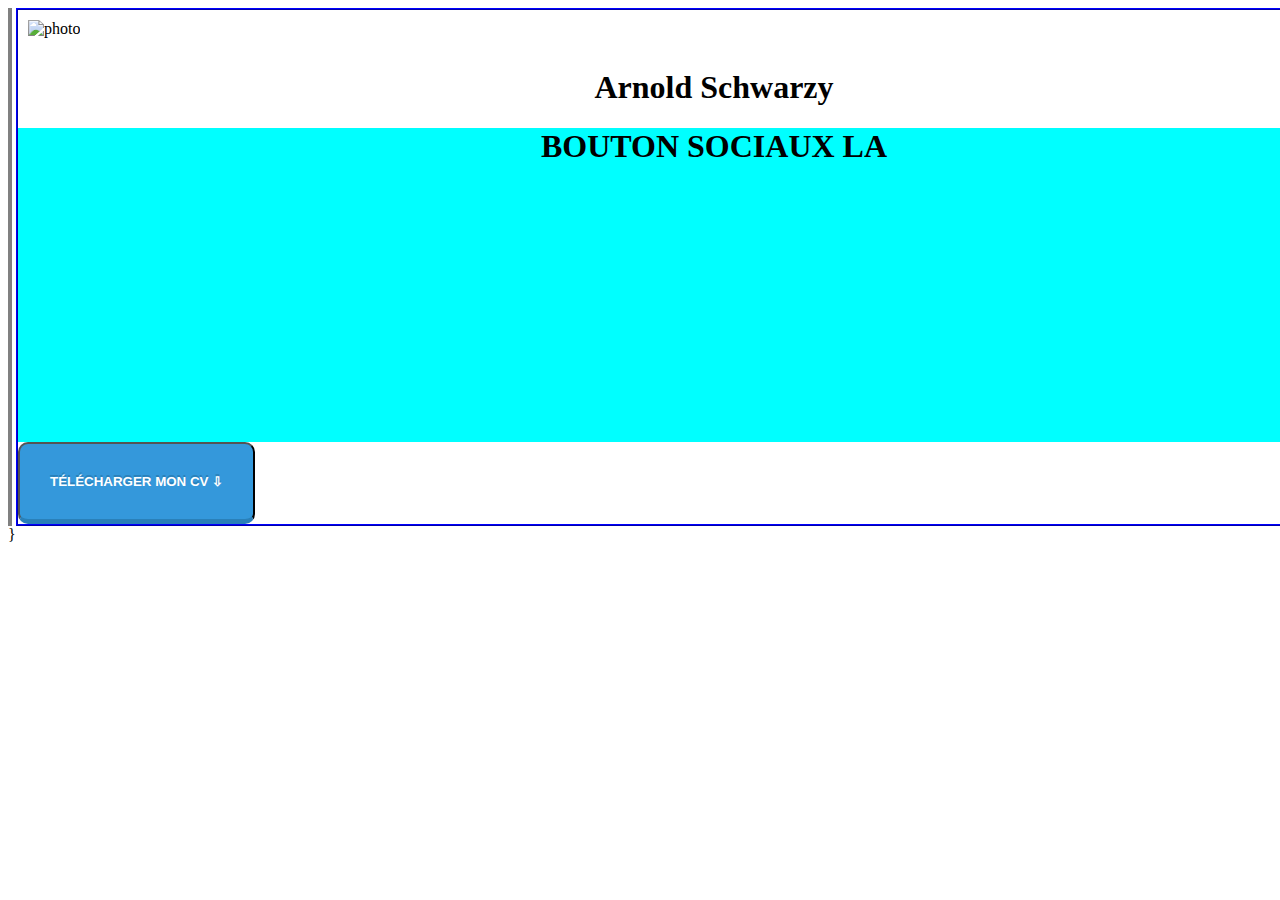
==== index.html @ 28c97a42 "modify style.css" ====
<!DOCTYPE html>
<html>
<head>
  <meta charset="UTF-8">
  <meta name="viewport" content="width=device-width, initial-scale=1.0">
  <meta http-equiv="X-UA-Compatible" content="ie=edge">
  <title>TROMBI IJL</title>
  <link rel="stylesheet" href="SimplonStrap/simplonstrap.css">
  <link rel="stylesheet" href="style.css">
</head>
 <body>
  <section class="container containflex">
    <div class="colnorm item"><img class="margin" src="http://www.stars-portraits.com/img/portraits/stars/a/arnold-schwarzenegger/arnold-schwarzenegger-1-by-Colorfarma[226547].png" alt="photo">
      <h1>Arnold Schwarzy</h1>
      <div class="social containflex">
        <h1>BOUTON SOCIAUX LA</h1>
        <div class=".social">
            <div class="twitter"><a href="https://twitter.com/"></a></div>
            <div class="github"><a href="https://github.com/"></a></div>
            <div class="linkedin"><a href="https://www.linkedin.com/"></a></div>
            <div class="mail"><a href="#"></a></div>
        </div>
        <div class="final_step">
          <input type="submit" id= "download" value="télécharger mon cv &#8681;" />
        </div>
      </div>
    </div>
  </section>

 </body>
</html>

}
---- style.css ----
.item {
  border: 2px ridge blue;
  flex:none;
}
.container {
  margin: auto;
  width:calc(1400px - 4px);
  justify-content: center;
  border-left: 4px solid grey;
  border-right: 4px solid grey;
  justify-content: space-around;
  padding-left: 4px;
  padding-right: 4px;
}
.margin {
  margin: 10px;
}

h1 {
  text-align: center;
}
li {
  list-style: none;
}
.social {
  justify-content: center;
  background-color: aqua;
}
.twitter {
  width: 64px;
  height: 64px;
  background-image: url("simplonstrap/twitter_blue.png");
}
.twitter:hover {
  background-image: url("simplonstrap/twitter_gray.png");
}
.mail {
  width: 64px;
  height: 64px;
  background-image: url("simplonstrap/mail_black.png");
}
.mail:hover {
  background-image: url("simplonstrap/mail_white.png");
}
.github {
  width: 64px;
  height: 64px;
  background-image: url("simplonstrap/github_black.png");
}
.github:hover{
  background-image: url("simplonstrap/github_gray.png");
}
.linkedin {
  width: 64px;
  height: 64px;
  background-image: url("simplonstrap/linkedin_blue.png");
}
.linkedin:hover {
  background-image: url("simplonstrap/linkedin_gray.png");
}

.final_step {
  background-color: white;
}
input {
  /*contour*/
  padding: 30px;
	background-color: #3498DB;
	border-bottom: 5px solid #2980B9;
  border-radius: 10px;
	text-shadow: 0px -2px #2980B9;
  /*police*/
  text-transform: uppercase;
  font-weight: bold;
  color: #fff;
}
input:hover {
  cursor: pointer;
  color: #fff;
  font-weight: bolder;
  text-decoration: none;
}
input:active {
  border-bottom: 2px solid #2980B9;
	transform: translate(0px,1px);
  -webkit-transform: translate(0px,1px);
  -moz-transform: translate(0px,1px);
  -o-transform: translate(0px,1px);
  transition: all 0.35s;
  -webkit-transition: all 0.35s;
  -moz-transition: all 0.35s;
  -o-transition: all 0.35s;
}
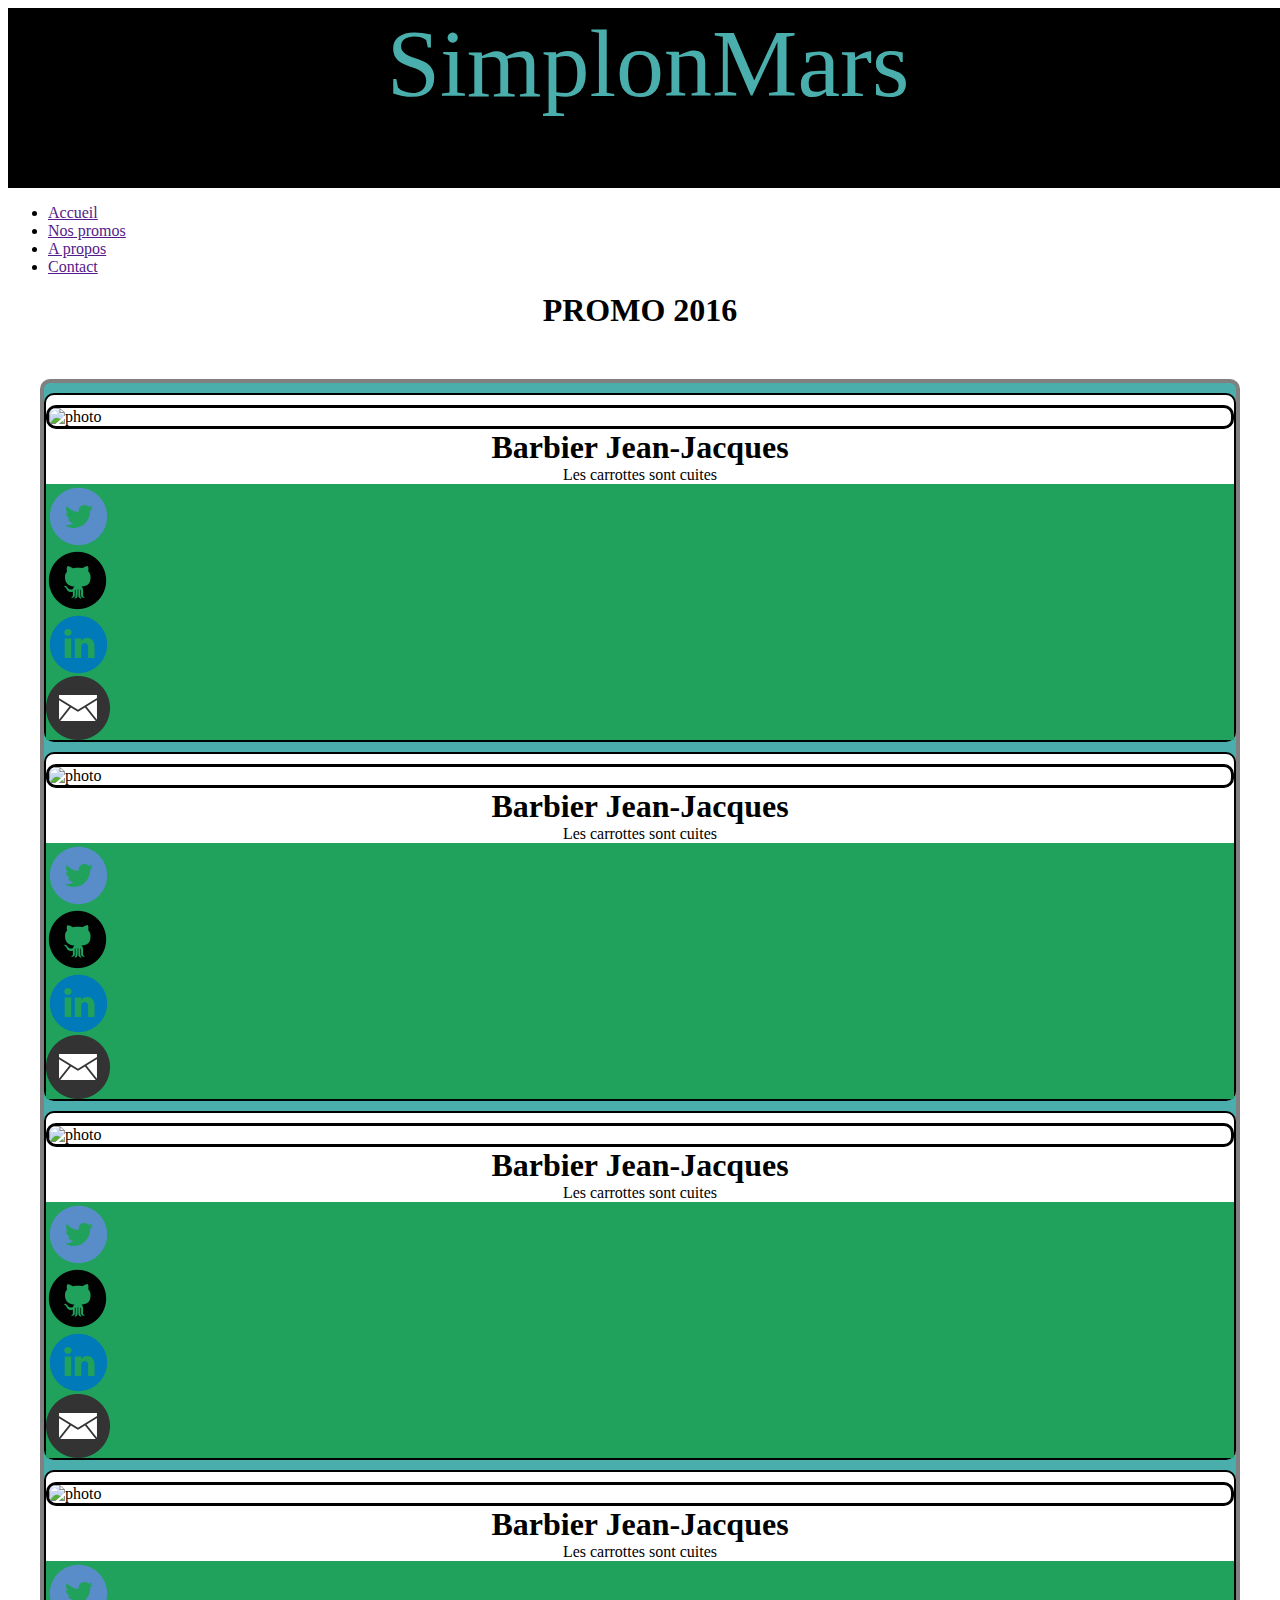
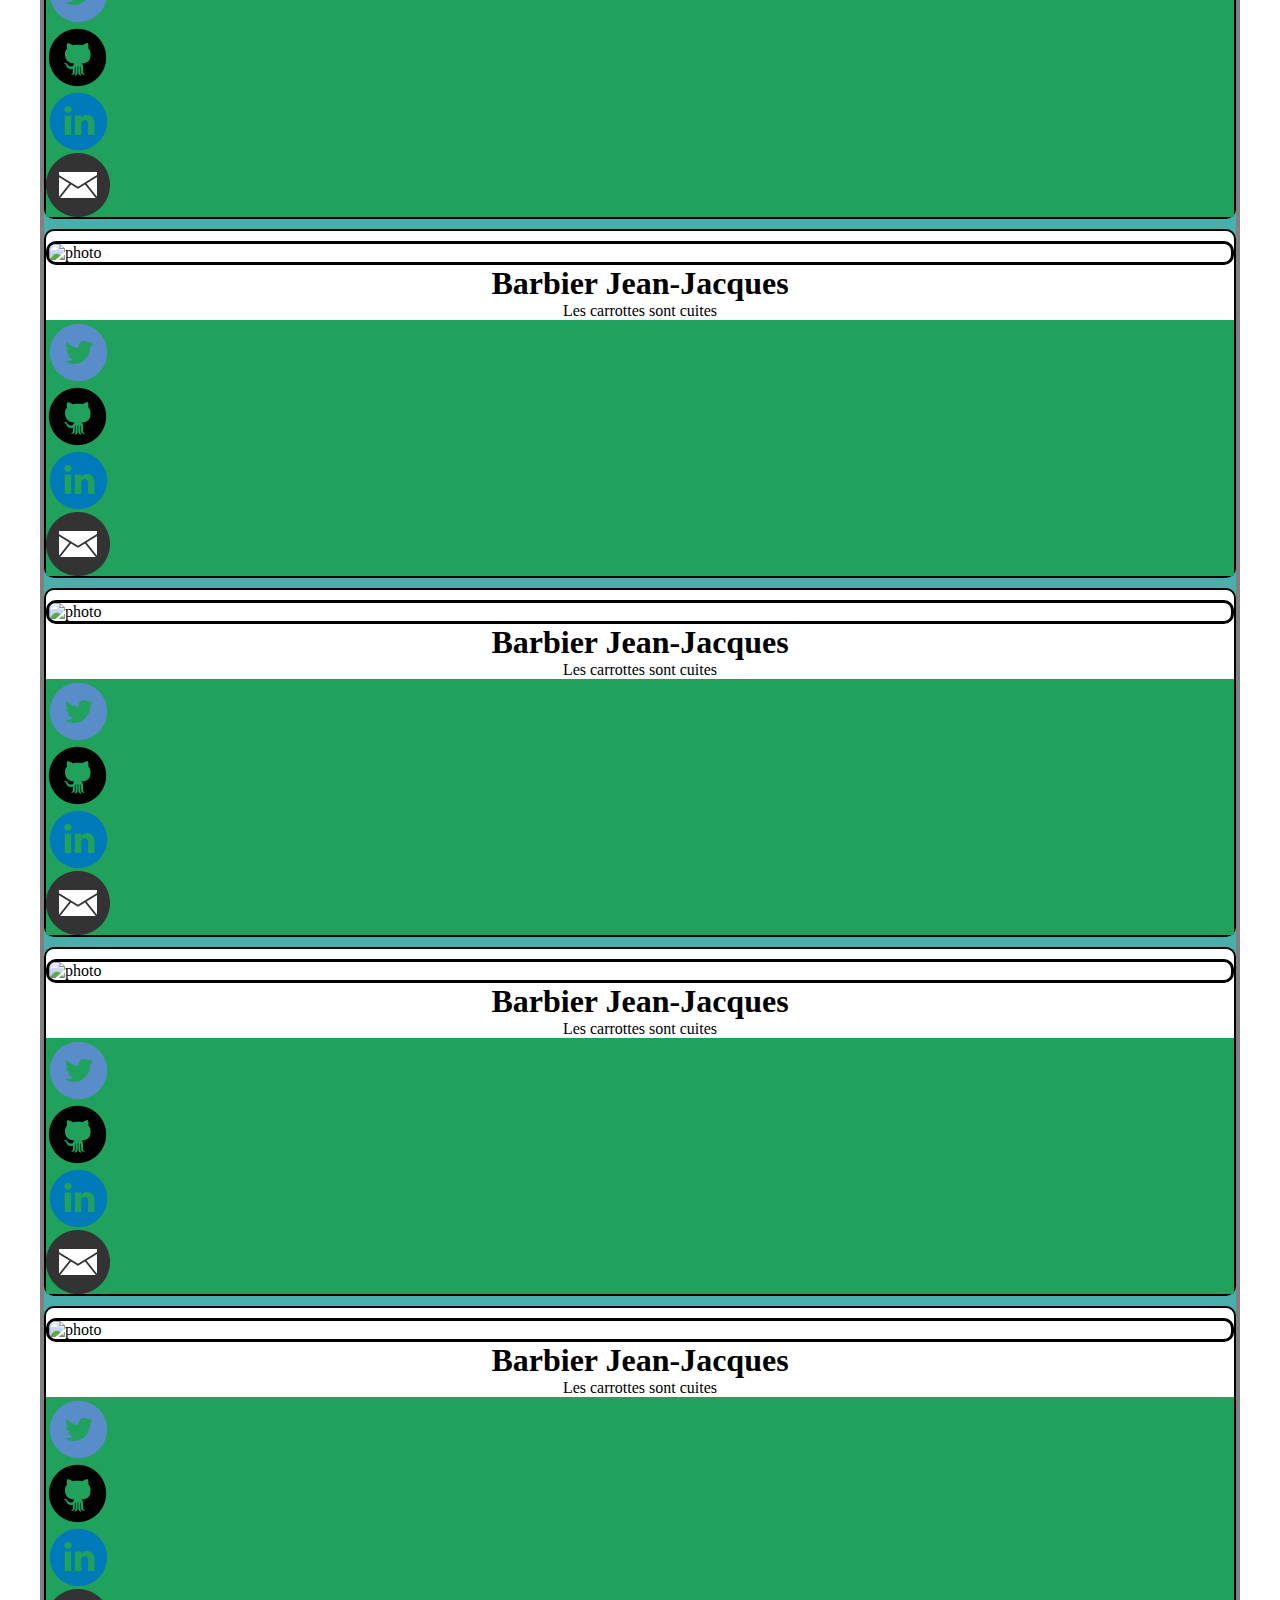
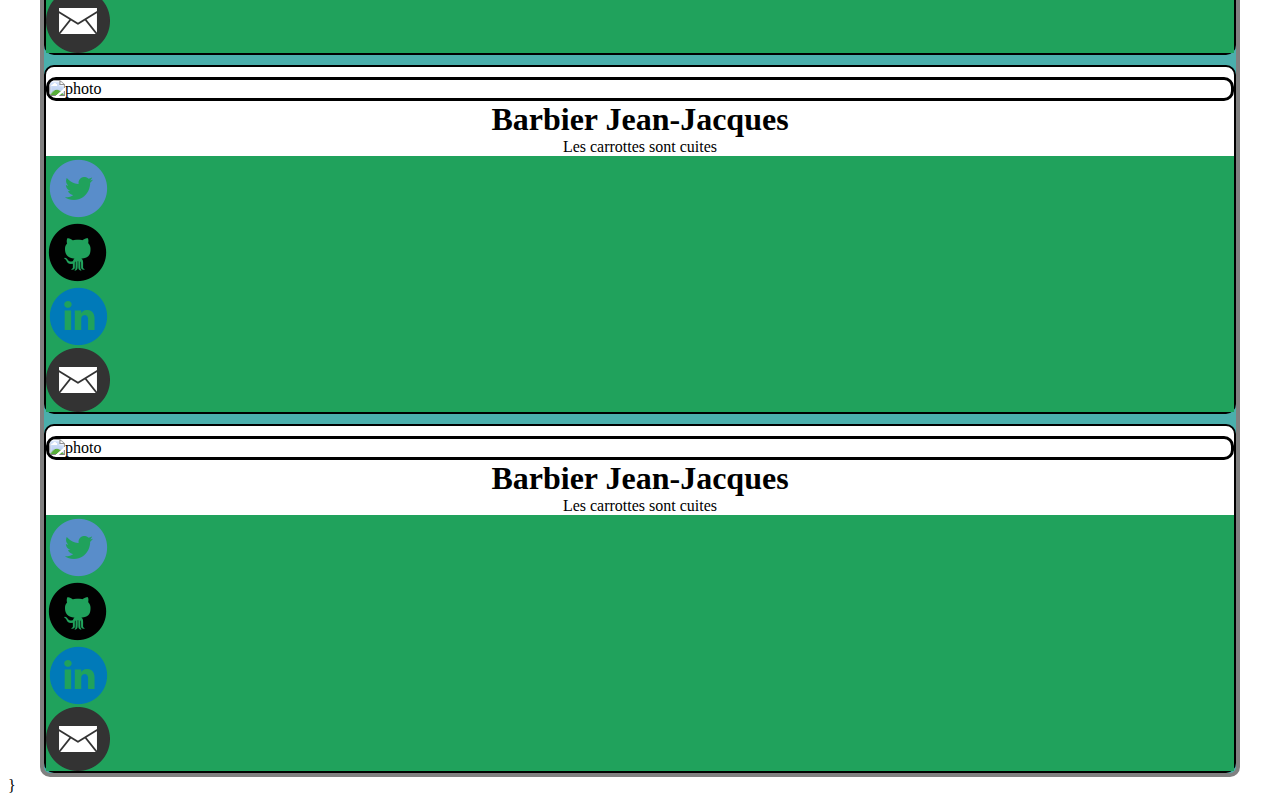
==== commit aed53916: "responsive" ====
--- a/index.html
+++ b/index.html
@@ -9,22 +9,118 @@
   <link rel="stylesheet" href="style.css">
 </head>
  <body>
+   <div class="top"><p class="htop">SimplonMars</p></div>
+   <nav class="nav">
+     <ul>
+       <li><a href="">Accueil</a></li>
+       <li><a href="">Nos promos</a></li>
+       <li><a href="">A propos</a></li>
+       <li><a href="">Contact</a></li>
+     </ul>
+   </nav>
+   <h1>PROMO 2016</h1>
   <section class="container containflex">
     <div class="colnorm item"><img class="margin" src="http://www.stars-portraits.com/img/portraits/stars/a/arnold-schwarzenegger/arnold-schwarzenegger-1-by-Colorfarma[226547].png" alt="photo">
-      <h1>Arnold Schwarzy</h1>
+      <h1>Barbier Jean-Jacques</h1>
+      <p>Les carrottes sont cuites</p>
       <div class="social containflex">
-        <h1>BOUTON SOCIAUX LA</h1>
-        <div class=".social">
-            <div class="twitter"><a href="https://twitter.com/"></a></div>
+        <div class="twitter"><a href="https://twitter.com/"></a></div>
             <div class="github"><a href="https://github.com/"></a></div>
             <div class="linkedin"><a href="https://www.linkedin.com/"></a></div>
             <div class="mail"><a href="#"></a></div>
-        </div>
-        <div class="final_step">
-          <input type="submit" id= "download" value="télécharger mon cv &#8681;" />
-        </div>
       </div>
     </div>
+    <div class="colnorm item"><img class="margin" src="http://www.stars-portraits.com/img/portraits/stars/a/arnold-schwarzenegger/arnold-schwarzenegger-1-by-Colorfarma[226547].png" alt="photo">
+      <h1>Barbier Jean-Jacques</h1>
+      <p>Les carrottes sont cuites</p>
+      <div class="social containflex">
+        <div class="twitter"><a href="https://twitter.com/"></a></div>
+            <div class="github"><a href="https://github.com/"></a></div>
+            <div class="linkedin"><a href="https://www.linkedin.com/"></a></div>
+            <div class="mail"><a href="#"></a></div>
+      </div>
+    </div>
+    <div class="colnorm item"><img class="margin" src="http://www.stars-portraits.com/img/portraits/stars/a/arnold-schwarzenegger/arnold-schwarzenegger-1-by-Colorfarma[226547].png" alt="photo">
+      <h1>Barbier Jean-Jacques</h1>
+      <p>Les carrottes sont cuites</p>
+      <div class="social containflex">
+        <div class="twitter"><a href="https://twitter.com/"></a></div>
+            <div class="github"><a href="https://github.com/"></a></div>
+            <div class="linkedin"><a href="https://www.linkedin.com/"></a></div>
+            <div class="mail"><a href="#"></a></div>
+      </div>
+    </div>
+    <div class="colnorm item"><img class="margin" src="http://www.stars-portraits.com/img/portraits/stars/a/arnold-schwarzenegger/arnold-schwarzenegger-1-by-Colorfarma[226547].png" alt="photo">
+      <h1>Barbier Jean-Jacques</h1>
+      <p>Les carrottes sont cuites</p>
+      <div class="social containflex">
+        <div class="twitter"><a href="https://twitter.com/"></a></div>
+            <div class="github"><a href="https://github.com/"></a></div>
+            <div class="linkedin"><a href="https://www.linkedin.com/"></a></div>
+            <div class="mail"><a href="#"></a></div>
+      </div>
+    </div>
+    <div class="colnorm item"><img class="margin" src="http://www.stars-portraits.com/img/portraits/stars/a/arnold-schwarzenegger/arnold-schwarzenegger-1-by-Colorfarma[226547].png" alt="photo">
+      <h1>Barbier Jean-Jacques</h1>
+      <p>Les carrottes sont cuites</p>
+      <div class="social containflex">
+        <div class="twitter"><a href="https://twitter.com/"></a></div>
+            <div class="github"><a href="https://github.com/"></a></div>
+            <div class="linkedin"><a href="https://www.linkedin.com/"></a></div>
+            <div class="mail"><a href="#"></a></div>
+      </div>
+    </div>
+    <div class="colnorm item"><img class="margin" src="http://www.stars-portraits.com/img/portraits/stars/a/arnold-schwarzenegger/arnold-schwarzenegger-1-by-Colorfarma[226547].png" alt="photo">
+      <h1>Barbier Jean-Jacques</h1>
+      <p>Les carrottes sont cuites</p>
+      <div class="social containflex">
+        <div class="twitter"><a href="https://twitter.com/"></a></div>
+            <div class="github"><a href="https://github.com/"></a></div>
+            <div class="linkedin"><a href="https://www.linkedin.com/"></a></div>
+            <div class="mail"><a href="#"></a></div>
+      </div>
+    </div>
+    <div class="colnorm item"><img class="margin" src="http://www.stars-portraits.com/img/portraits/stars/a/arnold-schwarzenegger/arnold-schwarzenegger-1-by-Colorfarma[226547].png" alt="photo">
+      <h1>Barbier Jean-Jacques</h1>
+      <p>Les carrottes sont cuites</p>
+      <div class="social containflex">
+        <div class="twitter"><a href="https://twitter.com/"></a></div>
+            <div class="github"><a href="https://github.com/"></a></div>
+            <div class="linkedin"><a href="https://www.linkedin.com/"></a></div>
+            <div class="mail"><a href="#"></a></div>
+      </div>
+    </div>
+    <div class="colnorm item"><img class="margin" src="http://www.stars-portraits.com/img/portraits/stars/a/arnold-schwarzenegger/arnold-schwarzenegger-1-by-Colorfarma[226547].png" alt="photo">
+      <h1>Barbier Jean-Jacques</h1>
+      <p>Les carrottes sont cuites</p>
+      <div class="social containflex">
+        <div class="twitter"><a href="https://twitter.com/"></a></div>
+            <div class="github"><a href="https://github.com/"></a></div>
+            <div class="linkedin"><a href="https://www.linkedin.com/"></a></div>
+            <div class="mail"><a href="#"></a></div>
+      </div>
+    </div>
+    <div class="colnorm item"><img class="margin" src="http://www.stars-portraits.com/img/portraits/stars/a/arnold-schwarzenegger/arnold-schwarzenegger-1-by-Colorfarma[226547].png" alt="photo">
+      <h1>Barbier Jean-Jacques</h1>
+      <p>Les carrottes sont cuites</p>
+      <div class="social containflex">
+        <div class="twitter"><a href="https://twitter.com/"></a></div>
+            <div class="github"><a href="https://github.com/"></a></div>
+            <div class="linkedin"><a href="https://www.linkedin.com/"></a></div>
+            <div class="mail"><a href="#"></a></div>
+      </div>
+    </div>
+    <div class="colnorm item"><img class="margin" src="http://www.stars-portraits.com/img/portraits/stars/a/arnold-schwarzenegger/arnold-schwarzenegger-1-by-Colorfarma[226547].png" alt="photo">
+      <h1>Barbier Jean-Jacques</h1>
+      <p>Les carrottes sont cuites</p>
+      <div class="social containflex">
+        <div class="twitter"><a href="https://twitter.com/"></a></div>
+            <div class="github"><a href="https://github.com/"></a></div>
+            <div class="linkedin"><a href="https://www.linkedin.com/"></a></div>
+            <div class="mail"><a href="#"></a></div>
+      </div>
+    </div>
+
   </section>
 
  </body>
--- a/style.css
+++ b/style.css
@@ -1,62 +1,76 @@
+.top {
+  width: 100vw;
+  height: 20vh;
+  background-color: black;
+  font-size: 600%;
+}
+.htop{
+  color: rgb(74, 175, 172);
+}
 .item {
-  border: 2px ridge blue;
+  border: 2px solid black;
   flex:none;
+  padding-top: 10px;
+  background-color: white;
+  margin-top: 10px;
+  border-radius: 10px;
+}
+img {
+  display: block;
+  margin: auto;
+  border: 3px solid black;
+  border-radius: 10px;
 }
 .container {
+  border-radius: 10px;
   margin: auto;
+  margin-top: 50px;
   width:calc(1400px - 4px);
   justify-content: center;
-  border-left: 4px solid grey;
-  border-right: 4px solid grey;
+  border: 4px solid grey;
   justify-content: space-around;
-  padding-left: 4px;
-  padding-right: 4px;
+  background-color: rgb(74, 175, 172);
 }
-.margin {
-  margin: 10px;
+h1, p {
+  text-align: center;
+  margin: 0;
 }
-
-h1 {
-  text-align: center;
-}
-li {
-  list-style: none;
-}
+/* BOUTON SOCIAUX */
 .social {
   justify-content: center;
-  background-color: aqua;
+  background-color: rgb(32, 162, 92);
 }
 .twitter {
   width: 64px;
   height: 64px;
-  background-image: url("simplonstrap/twitter_blue.png");
+  background-image: url("images/twitter_blue.png");
 }
 .twitter:hover {
-  background-image: url("simplonstrap/twitter_gray.png");
+  background-image: url("images/twitter_gray.png");
 }
 .mail {
   width: 64px;
   height: 64px;
-  background-image: url("simplonstrap/mail_black.png");
+  background-image: url("images/mail_black.png");
 }
 .mail:hover {
-  background-image: url("simplonstrap/mail_white.png");
+  background-image: url("images/mail_white.png");
 }
 .github {
   width: 64px;
   height: 64px;
-  background-image: url("simplonstrap/github_black.png");
+  background-image: url("images/github_black.png");
 }
 .github:hover{
-  background-image: url("simplonstrap/github_gray.png");
+  background-image: url("images/github_gray.png");
 }
 .linkedin {
   width: 64px;
   height: 64px;
-  background-image: url("simplonstrap/linkedin_blue.png");
+  background-image: url("images/linkedin_blue.png");
 }
 .linkedin:hover {
-  background-image: url("simplonstrap/linkedin_gray.png");
+  background-image: url("images/linkedin_gray.png");
 }
 
 .final_step {
@@ -71,7 +85,7 @@
 	text-shadow: 0px -2px #2980B9;
   /*police*/
   text-transform: uppercase;
-  font-weight: bold;
+  font-weight: bolder;
   color: #fff;
 }
 input:hover {
@@ -81,13 +95,36 @@
   text-decoration: none;
 }
 input:active {
-  border-bottom: 2px solid #2980B9;
 	transform: translate(0px,1px);
   -webkit-transform: translate(0px,1px);
   -moz-transform: translate(0px,1px);
   -o-transform: translate(0px,1px);
+	border-bottom: 1px solid;
   transition: all 0.35s;
-  -webkit-transition: all 0.35s;
-  -moz-transition: all 0.35s;
-  -o-transition: all 0.35s;
 }
+@media (max-width: 1530px) {
+  .container {
+    width:calc(1200px - 8px);
+  }
+}
+@media (max-width: 1200px) {
+  .container {
+    width:calc(1000px - 8px);
+  }
+}
+@media (max-width: 1000px) {
+  .container {
+    width:calc(800px - 8px);
+  }
+}
+@media (max-width: 900px) {
+  .container {
+    width:calc(100% - 8px);
+  }
+  .item {
+    width:calc(100% - 4px);
+  }
+  .top {
+    font-size: 200%;
+  }
+}
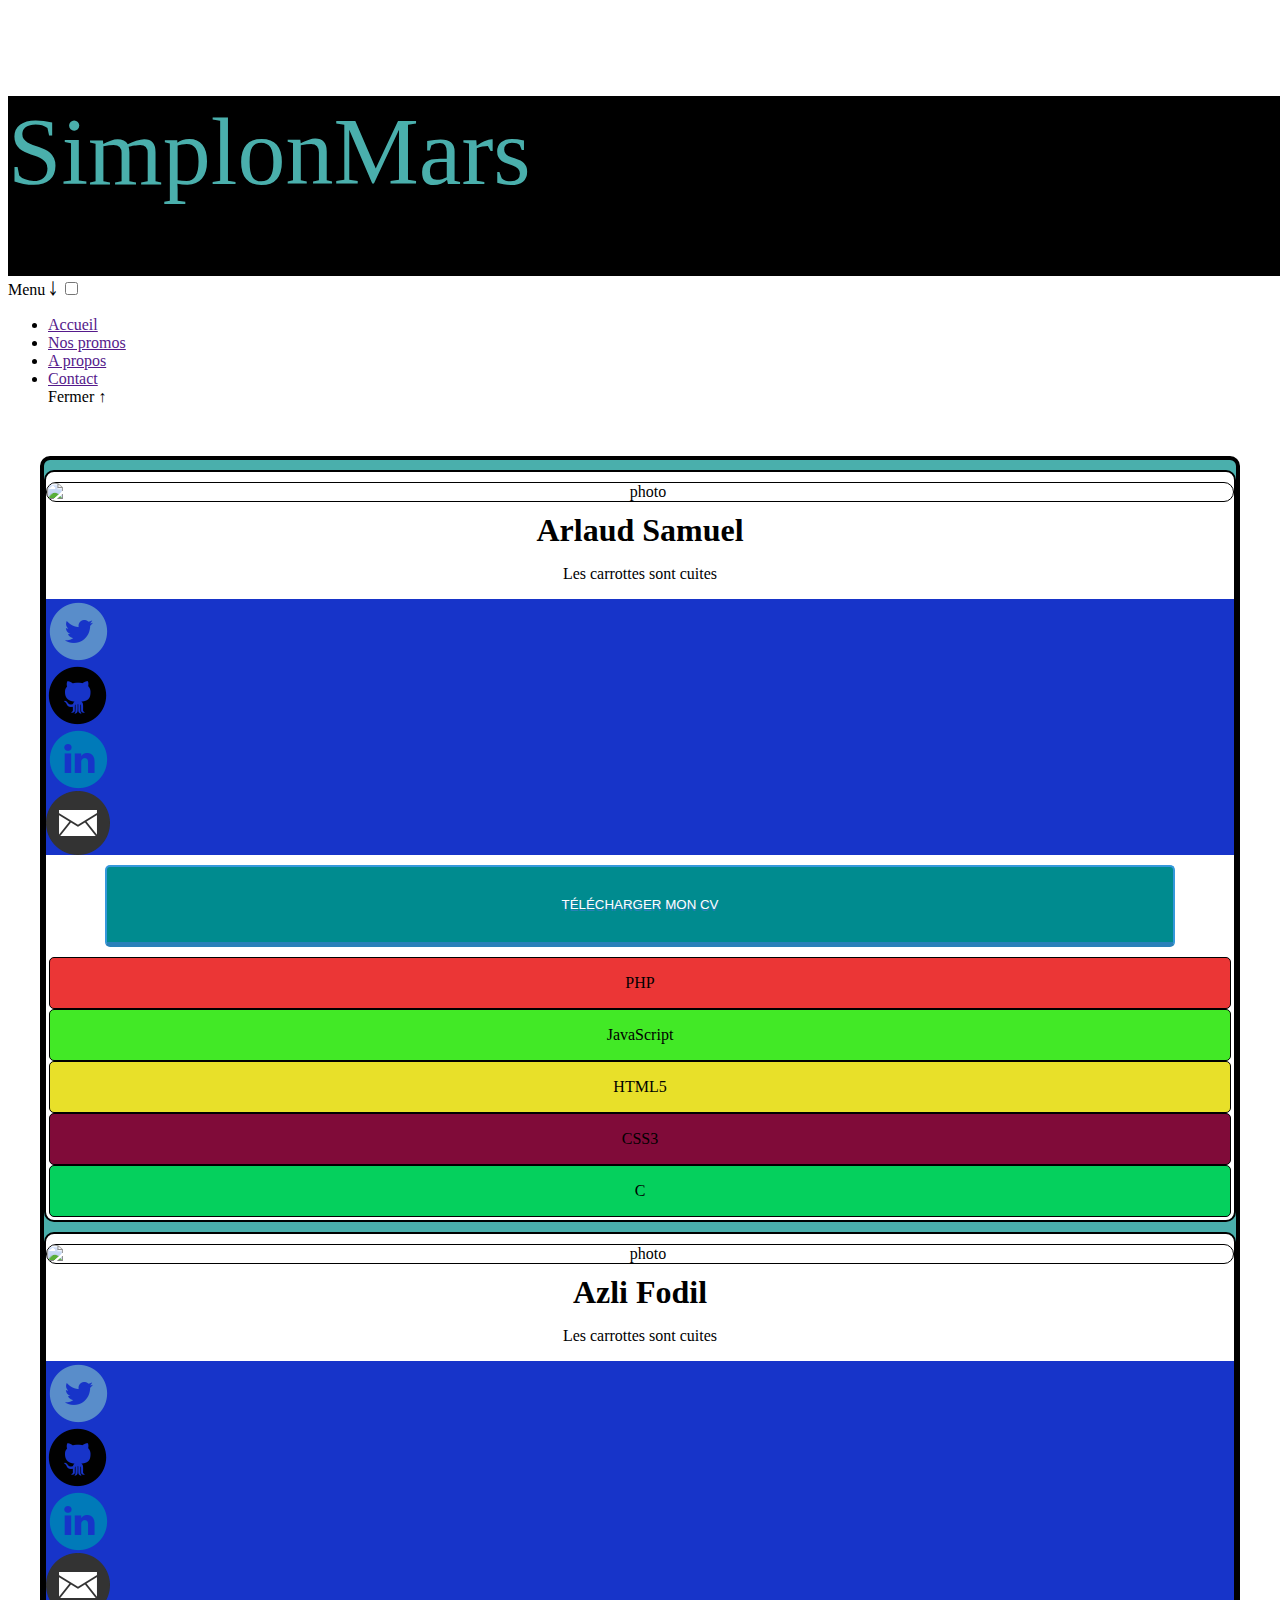
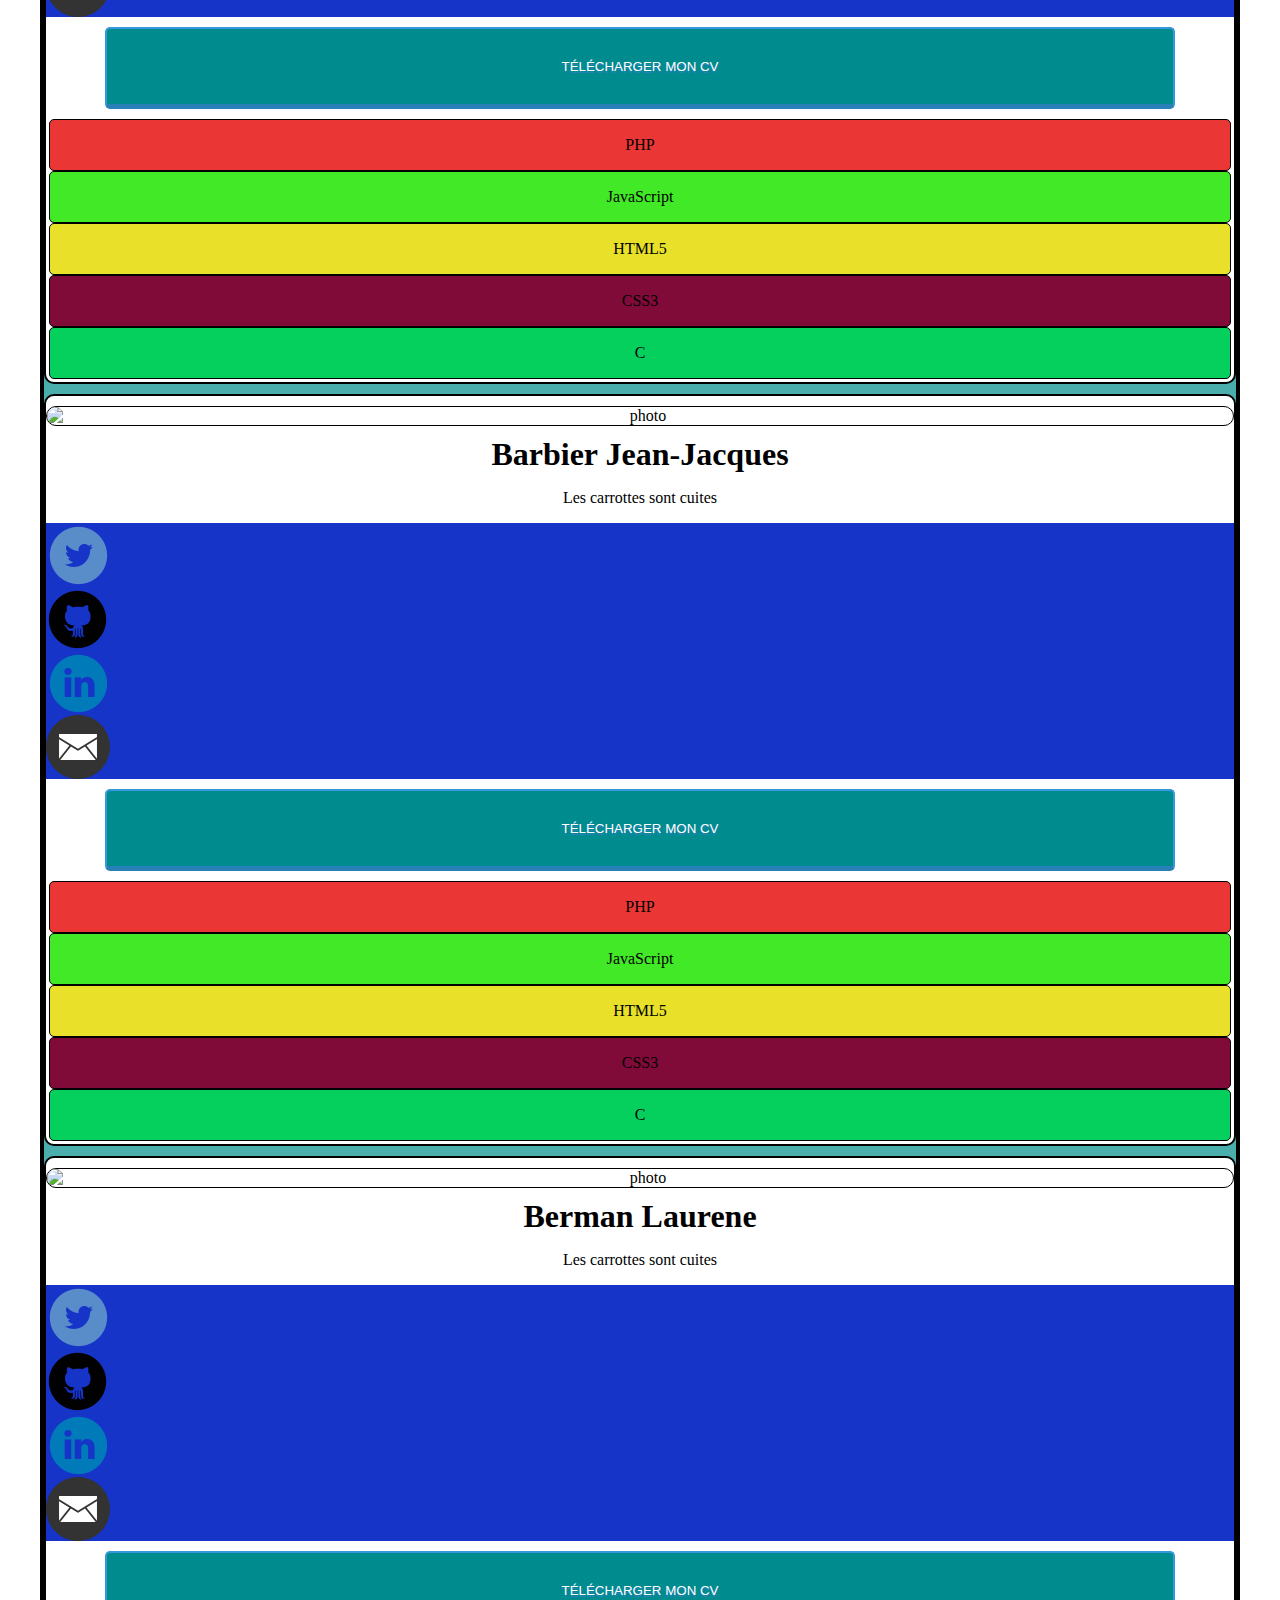
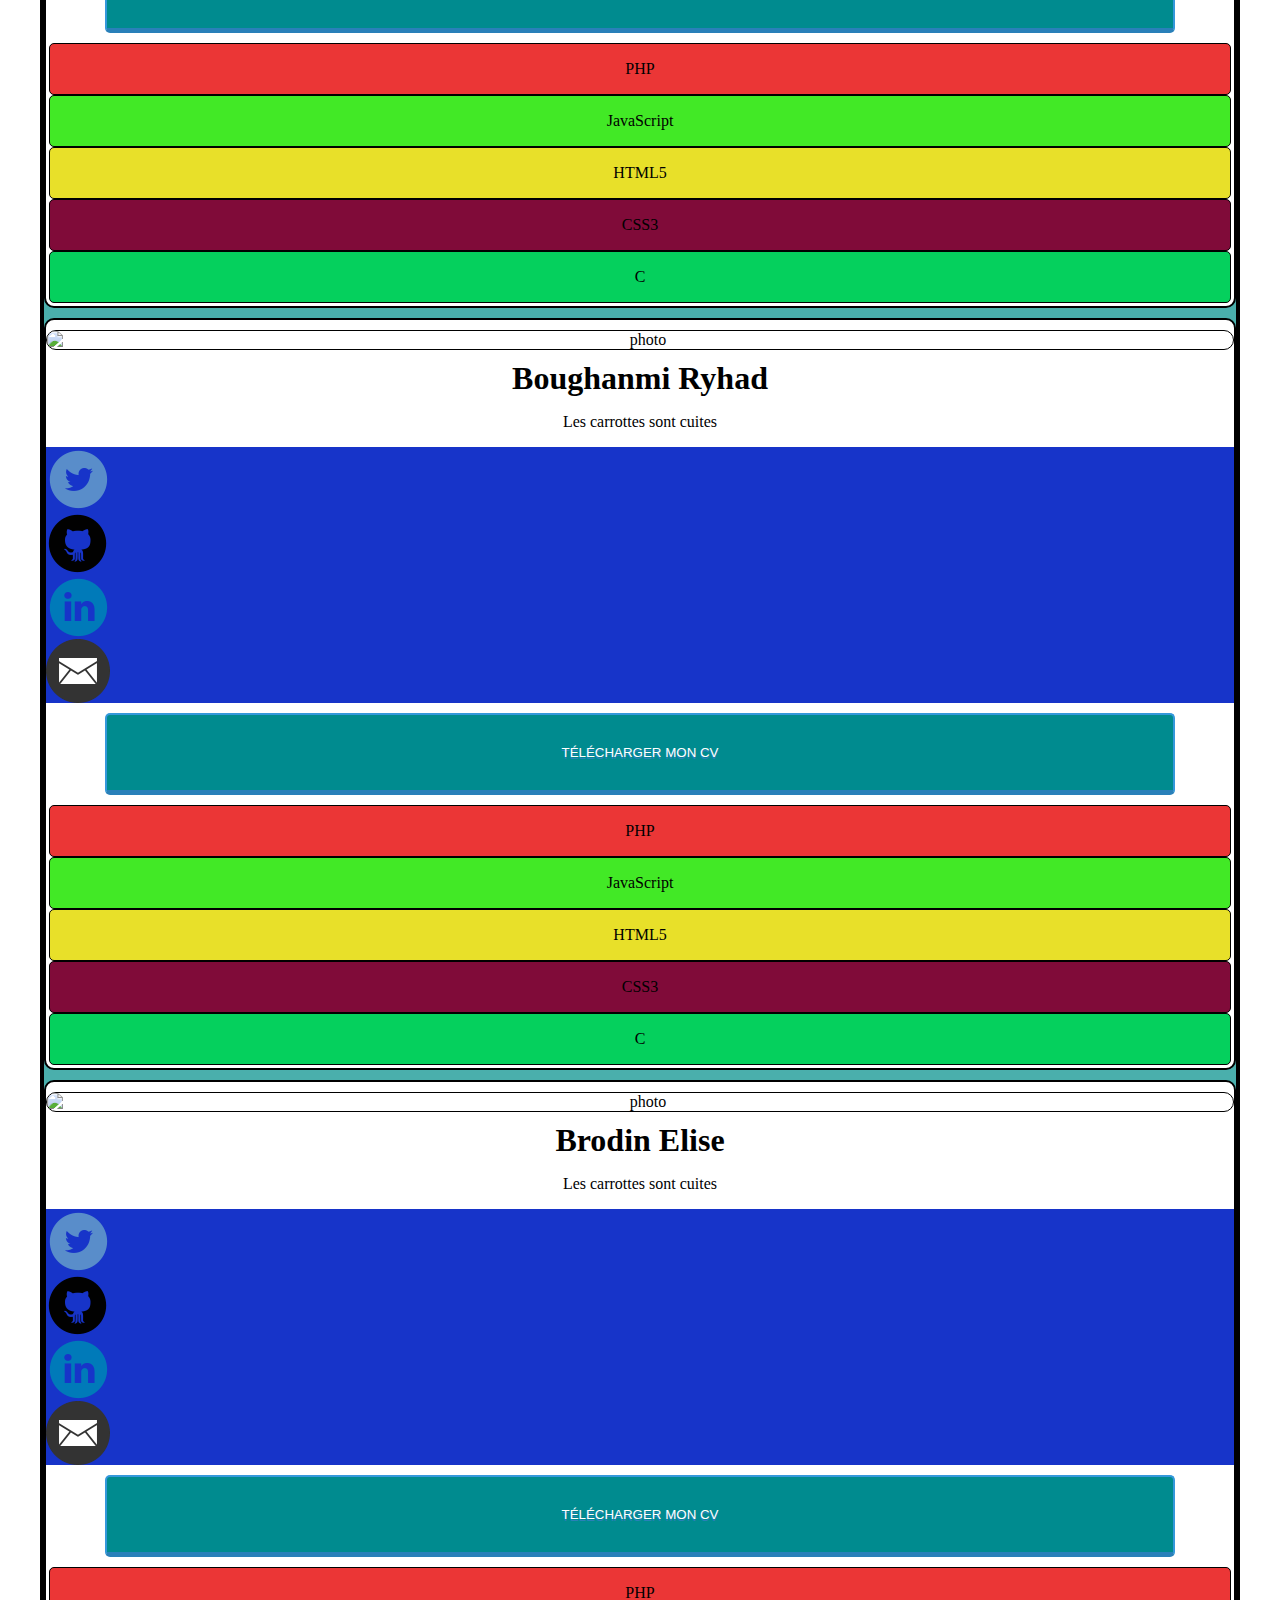
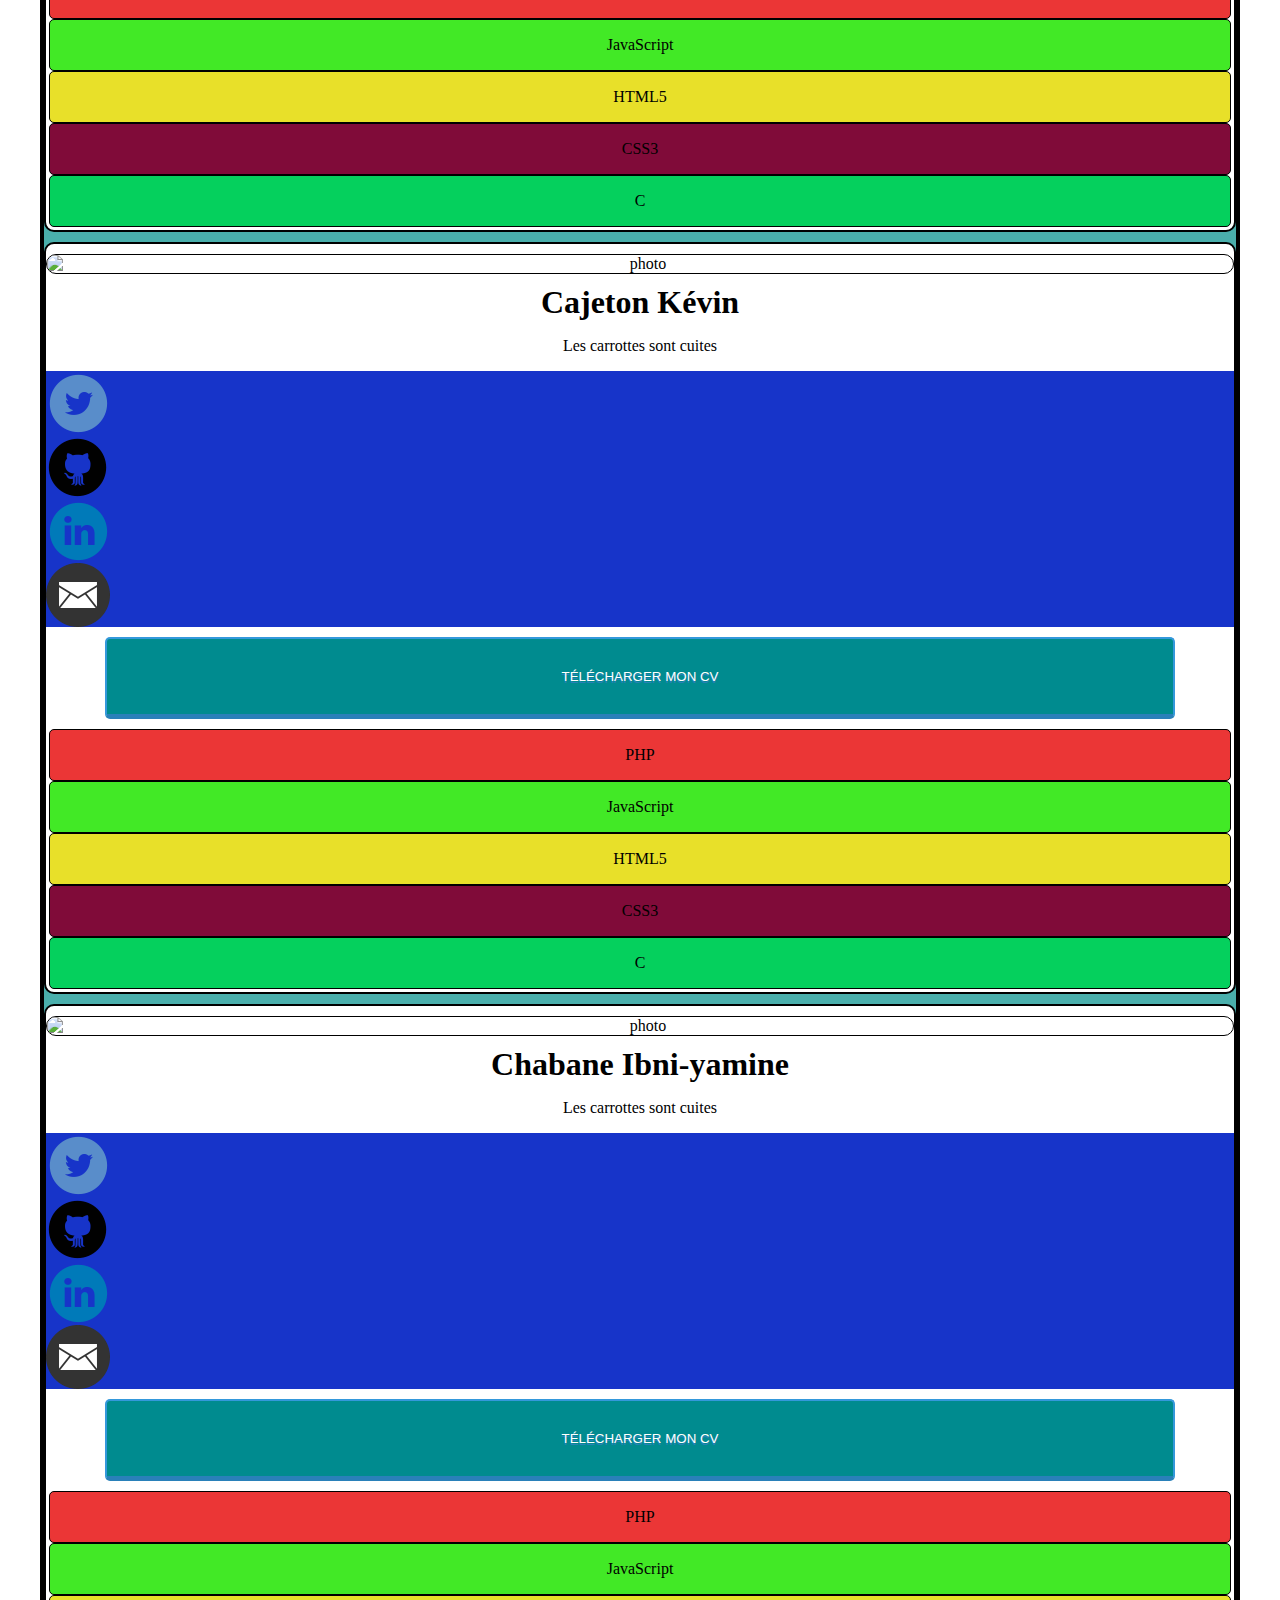
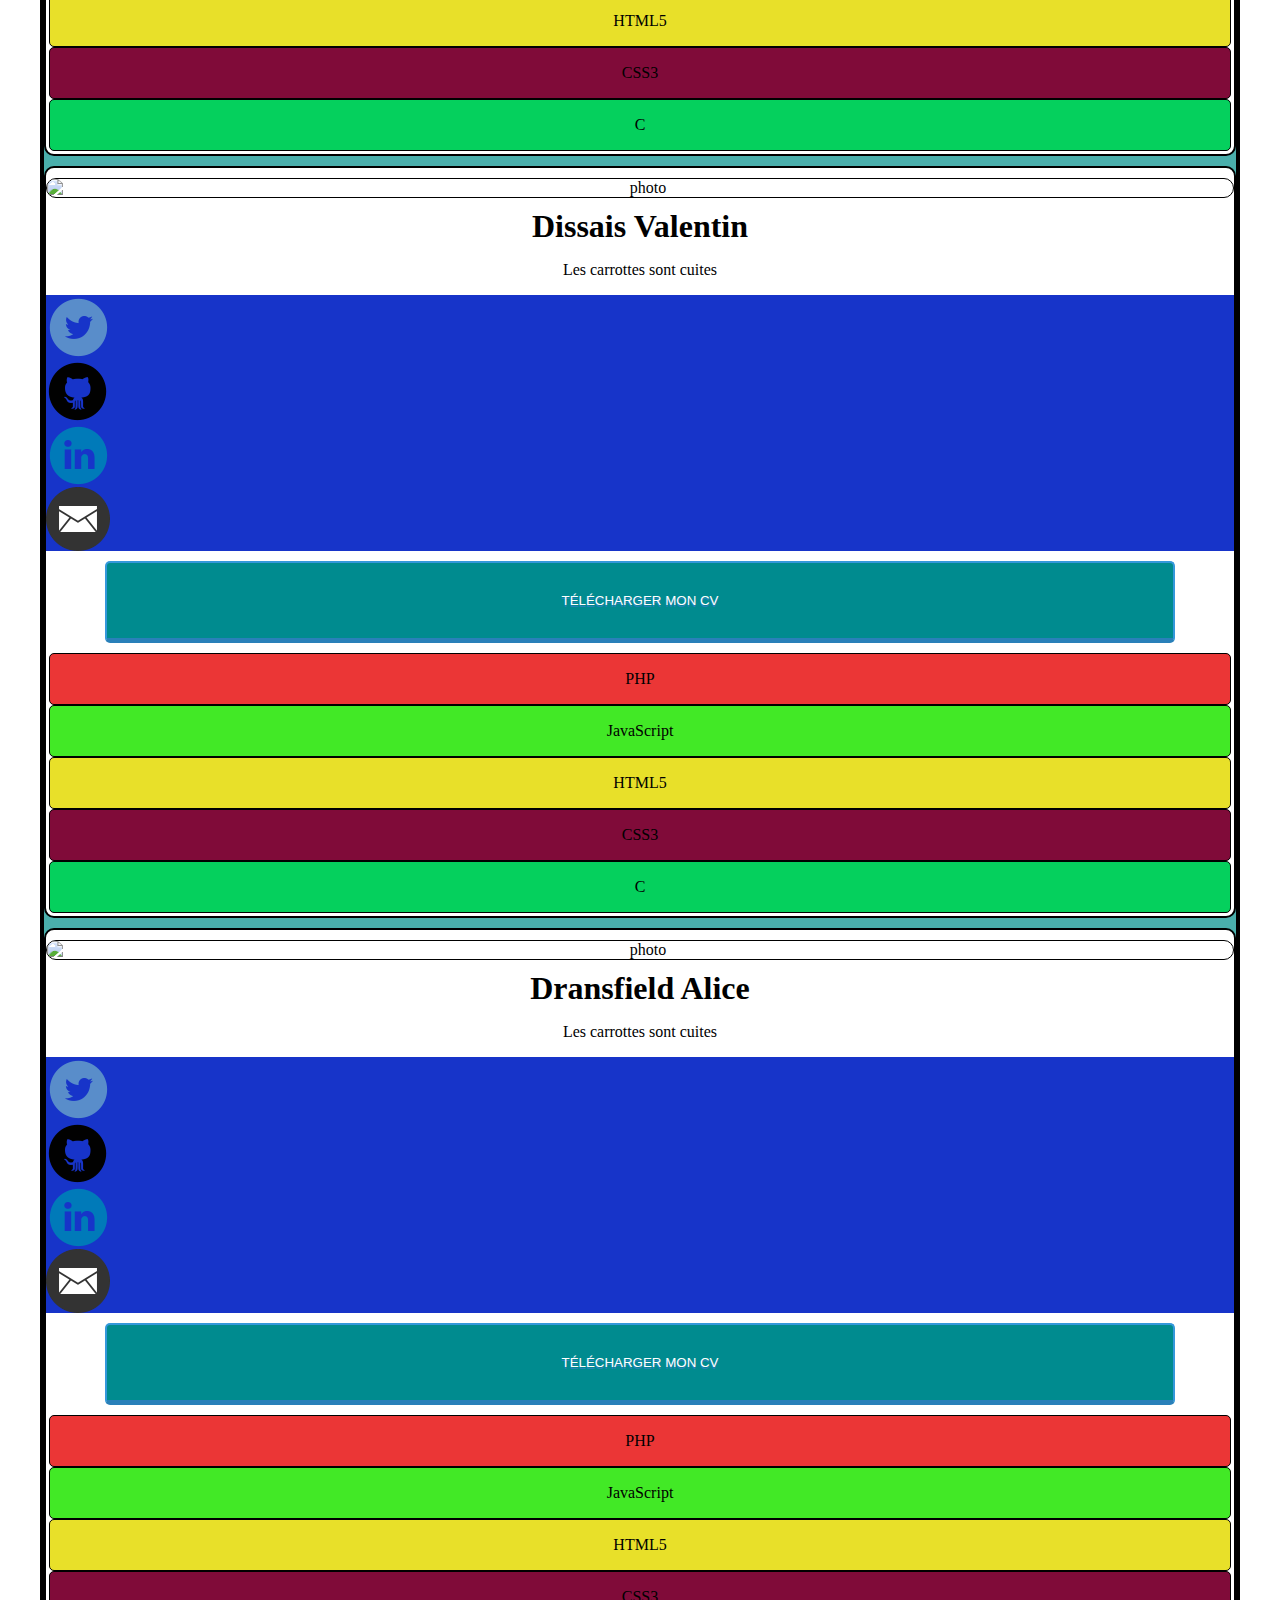
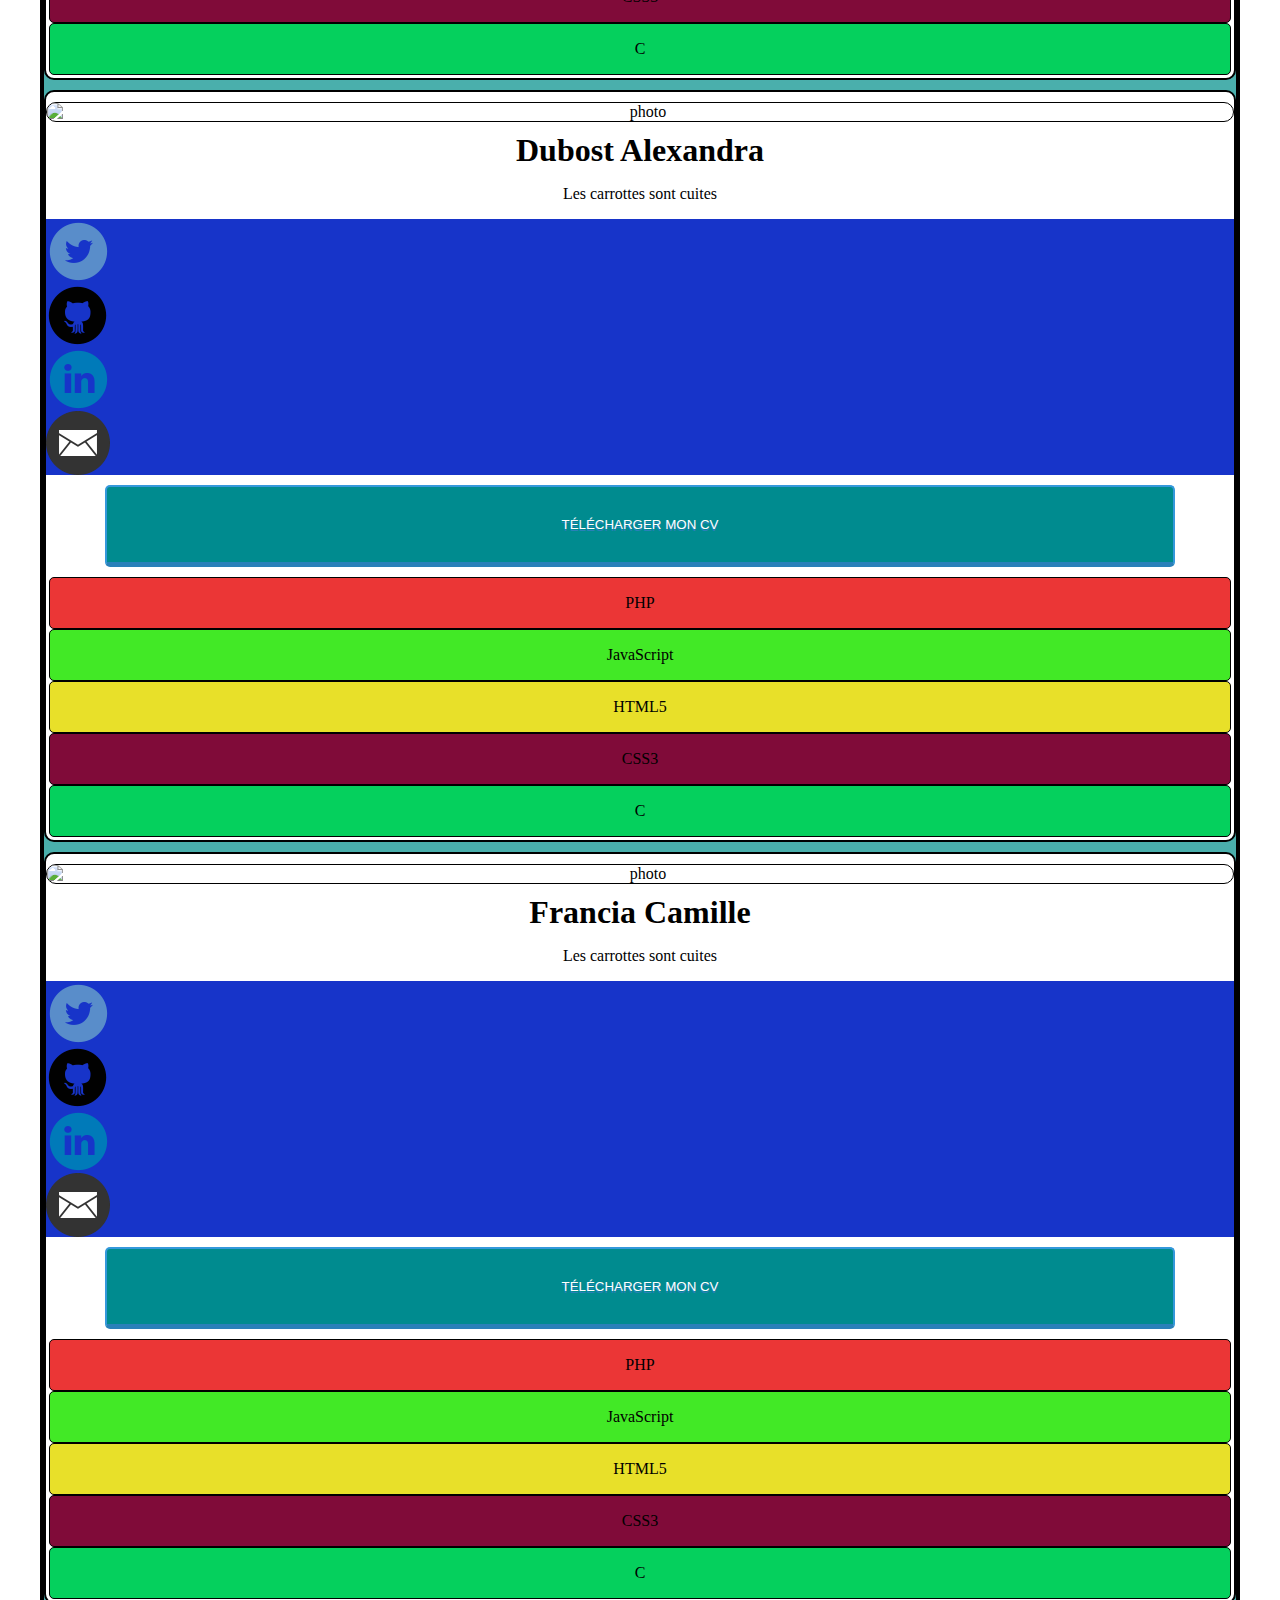
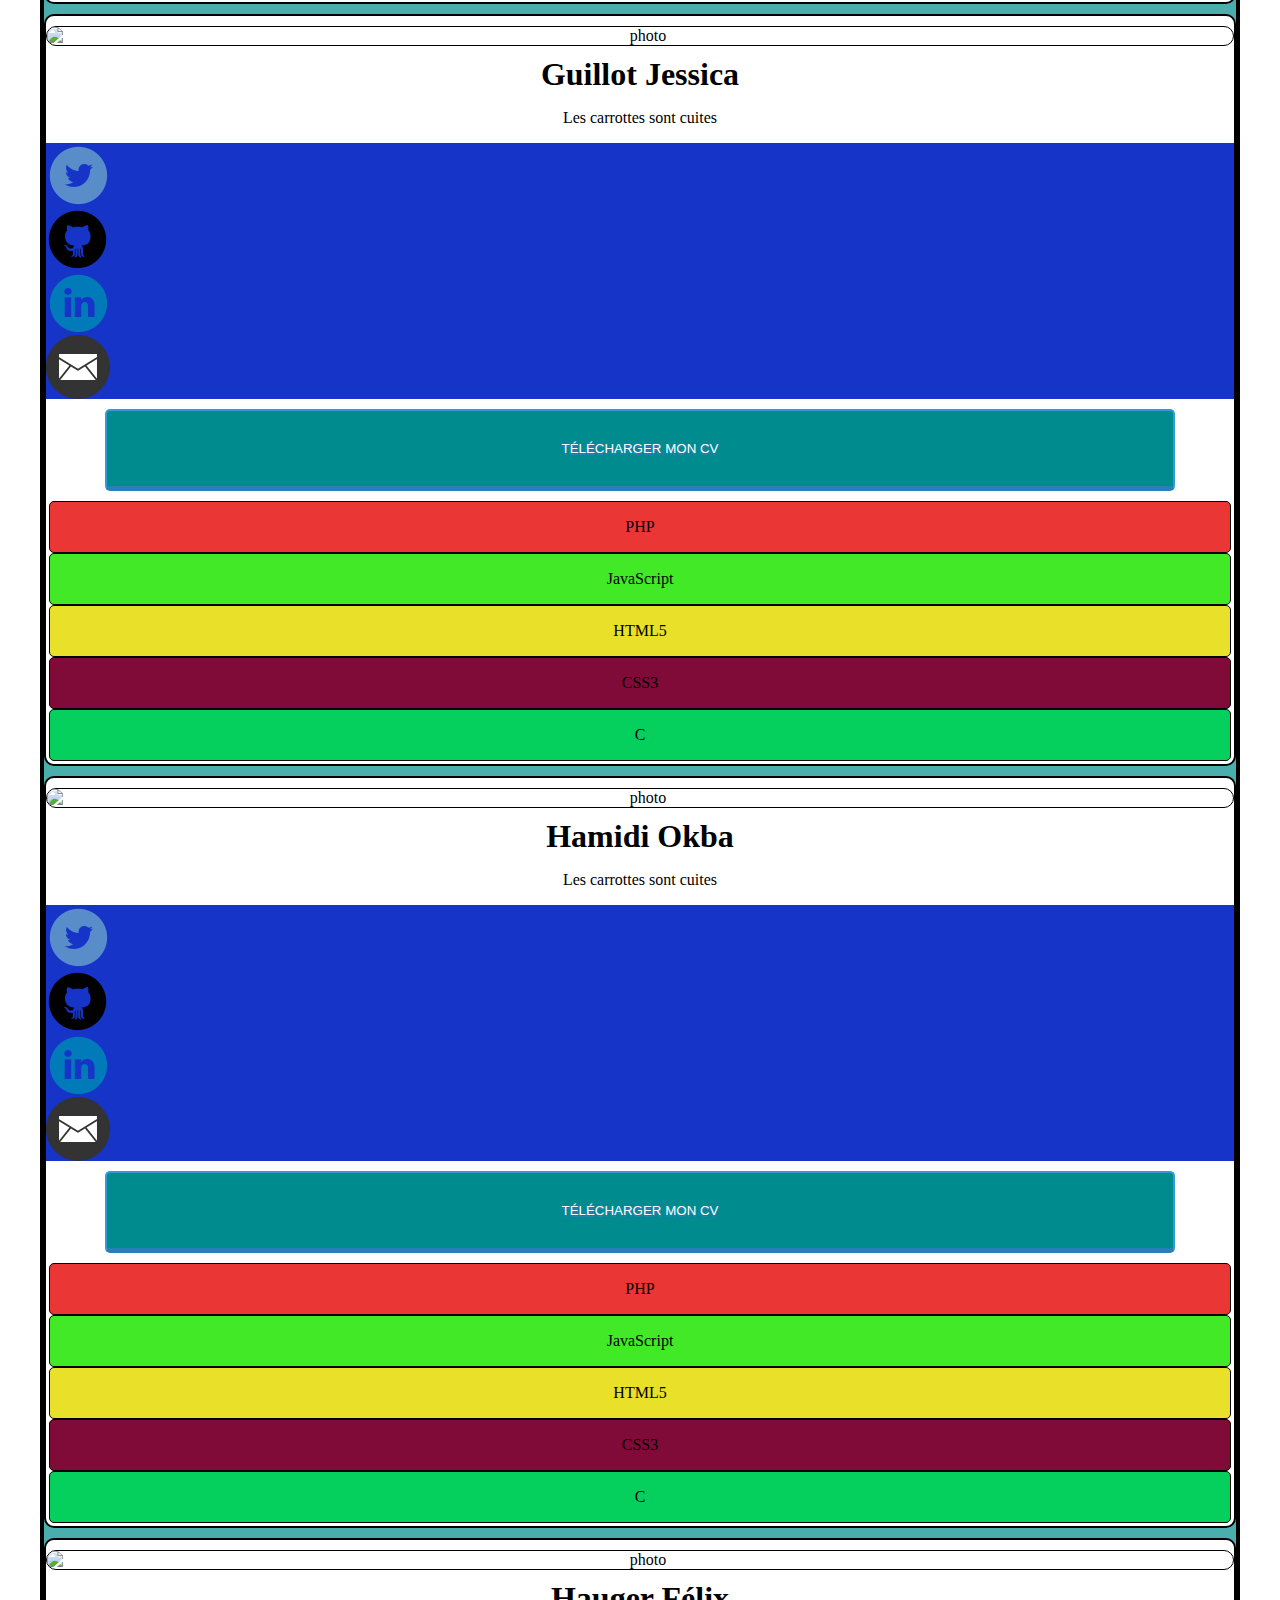
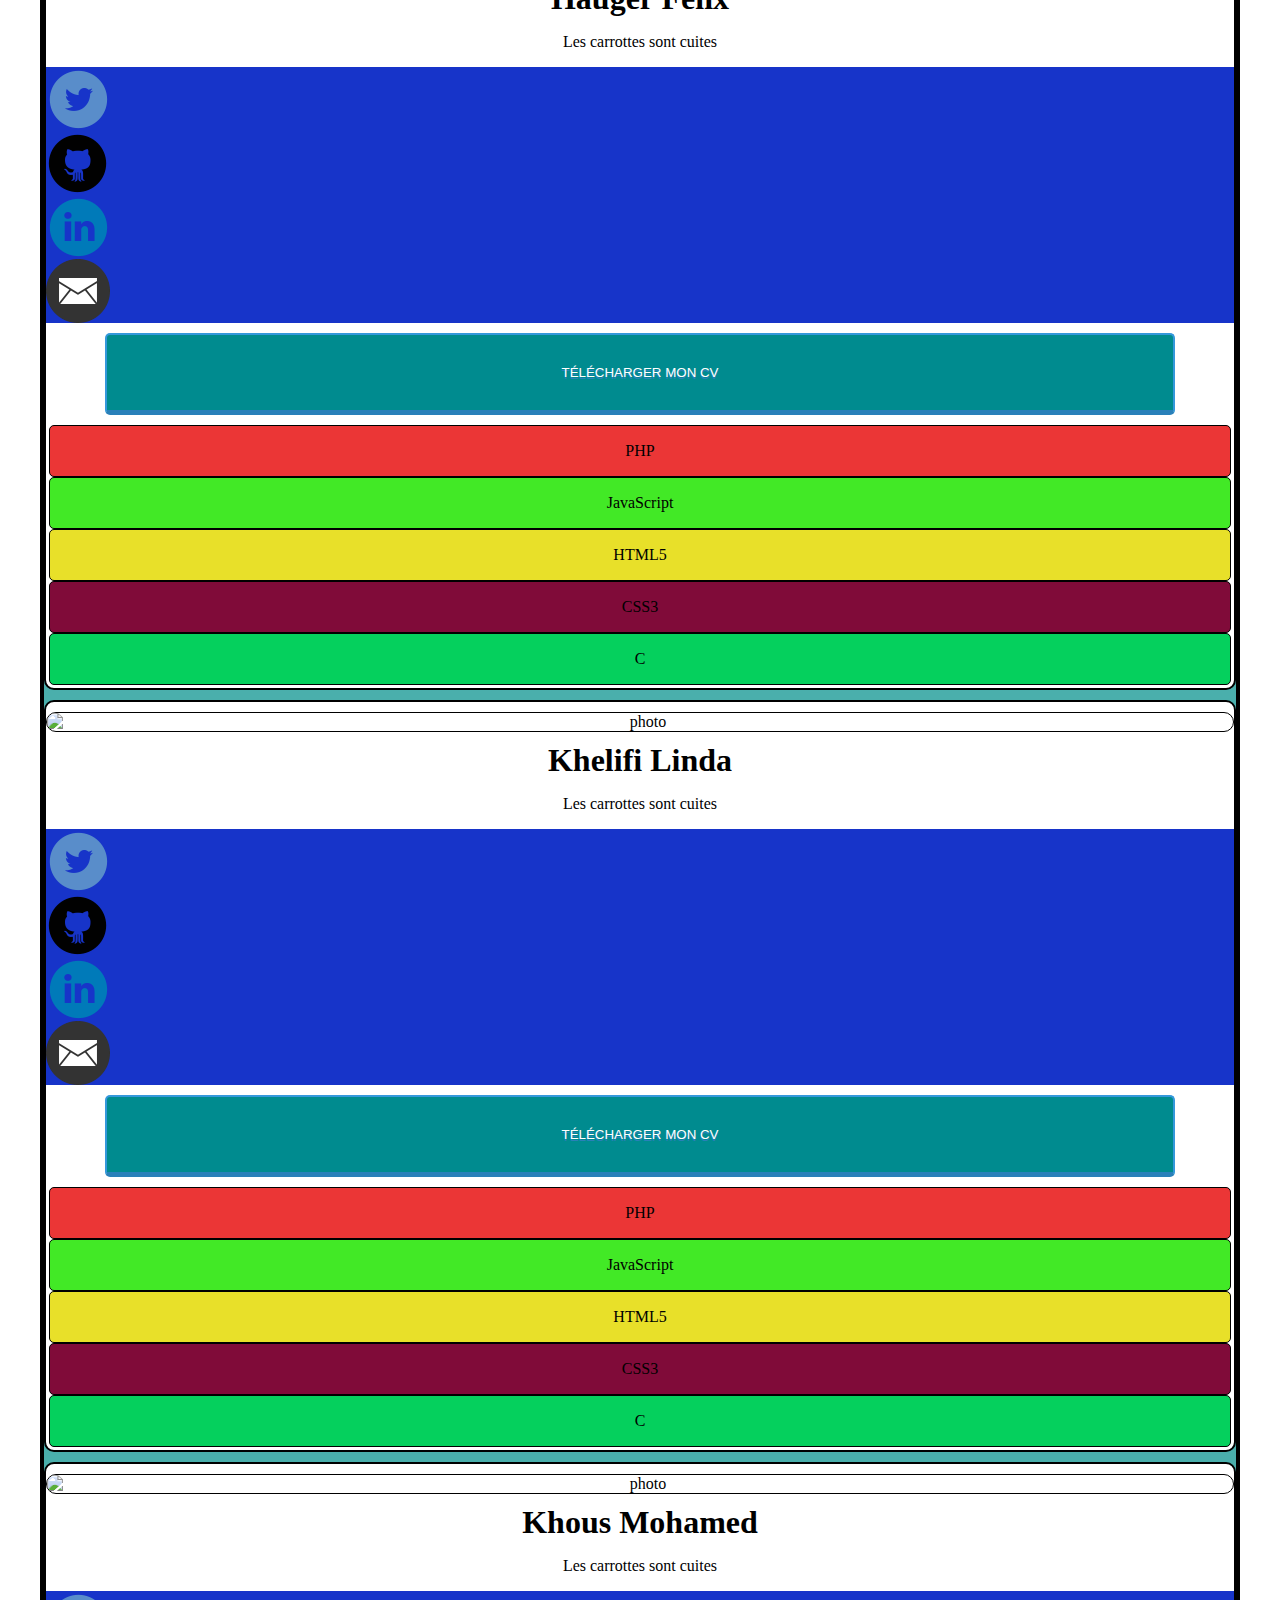
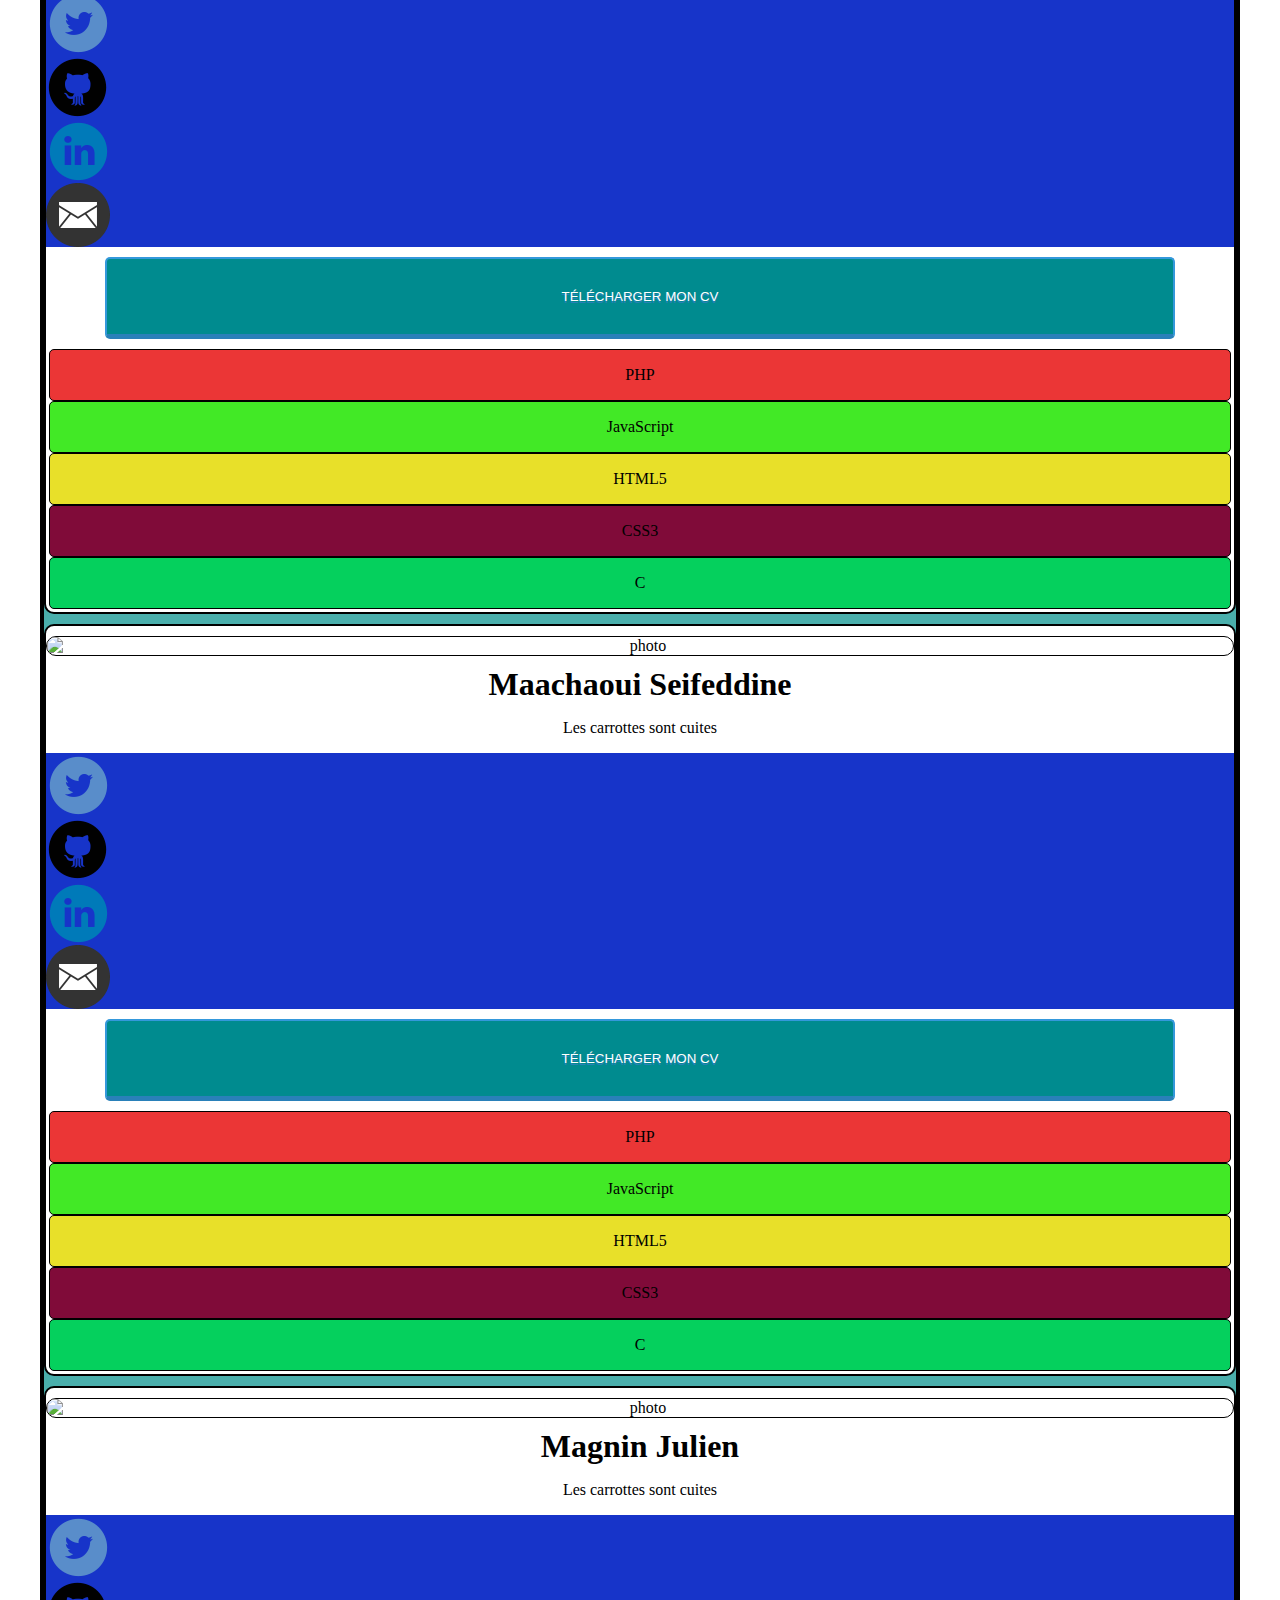
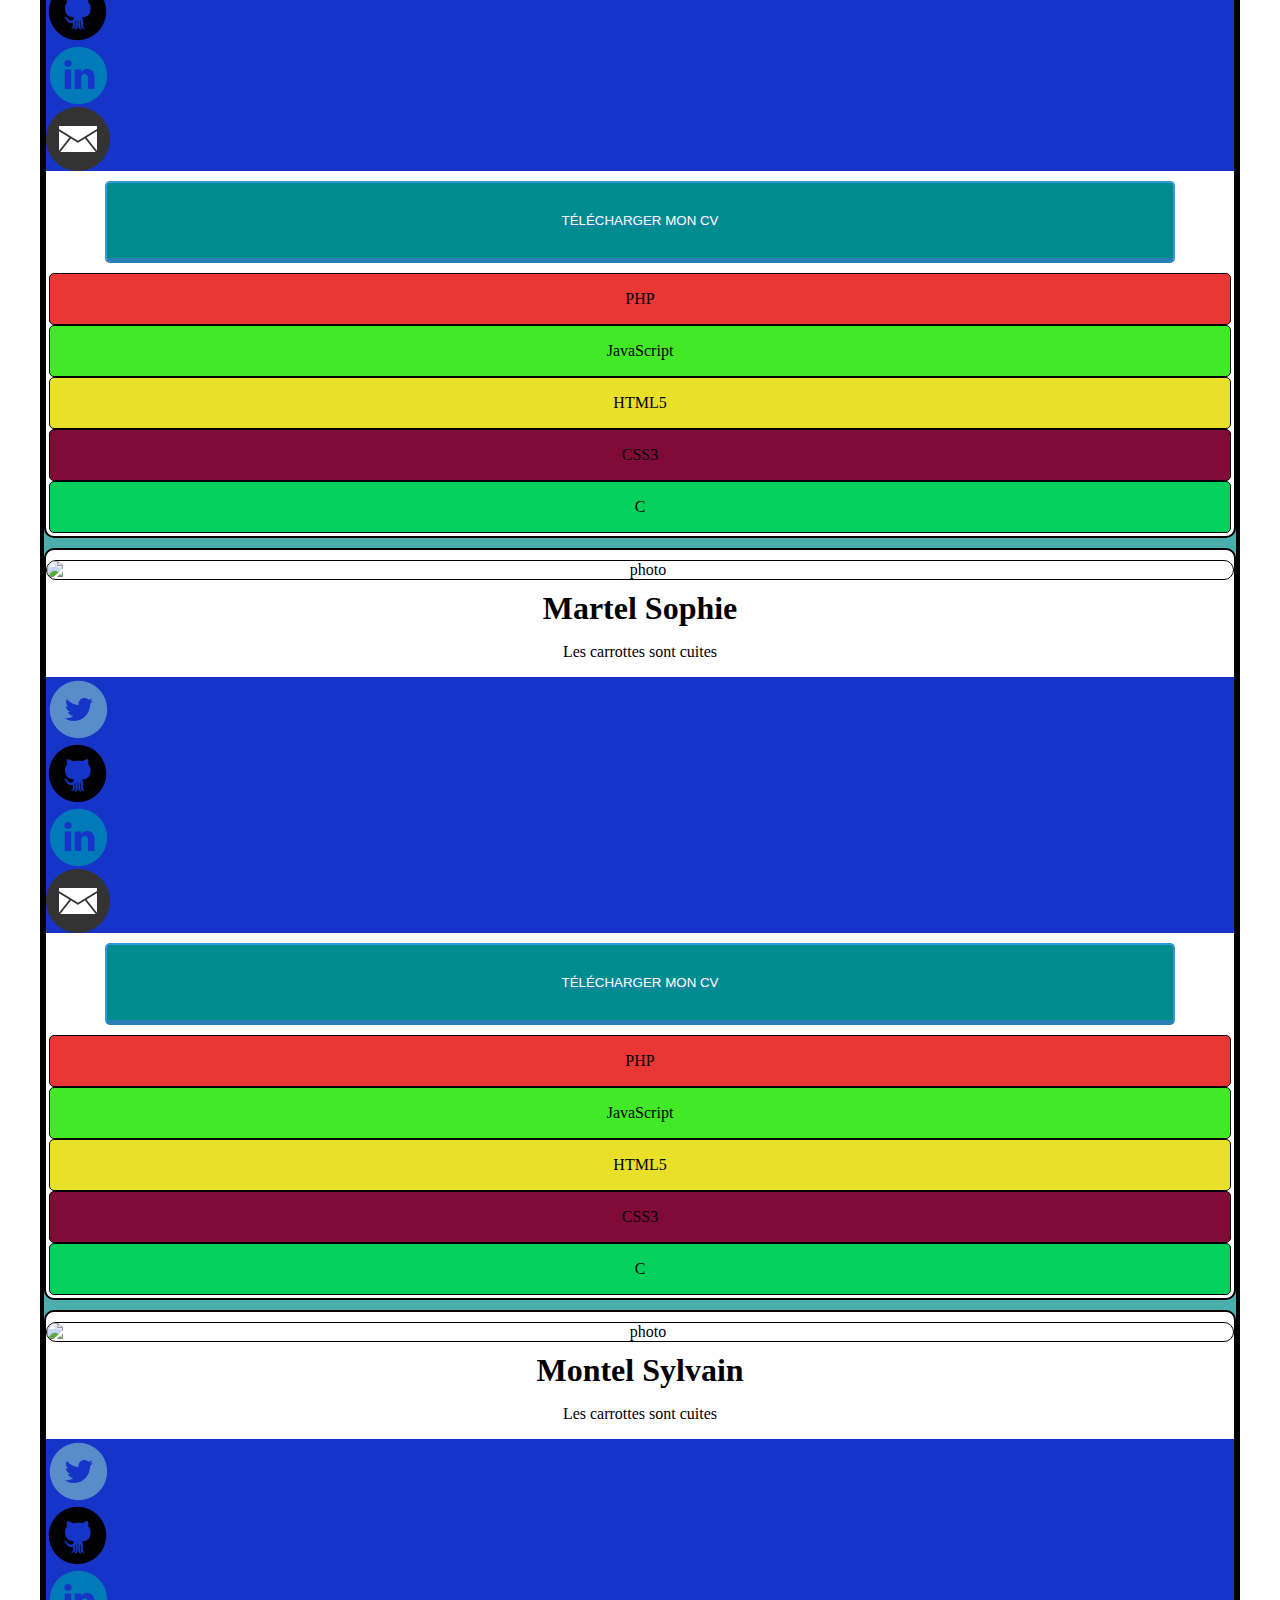
==== commit b83b8693: "récup du master pour modif" ====
--- a/index.html
+++ b/index.html
@@ -9,116 +9,496 @@
   <link rel="stylesheet" href="style.css">
 </head>
  <body>
-   <div class="top"><p class="htop">SimplonMars</p></div>
+   <div class="top containflex"><p class="htop">SimplonMars</p></div>
    <nav class="nav">
+     <label for="show-menu" class="show-menu">Menu ￬</label>
+    <input type="checkbox" id="show-menu" role="button">
      <ul>
        <li><a href="">Accueil</a></li>
        <li><a href="">Nos promos</a></li>
        <li><a href="">A propos</a></li>
        <li><a href="">Contact</a></li>
+      <label for="show-menu" class="show-menu">Fermer ↑</label>
      </ul>
+
    </nav>
-   <h1>PROMO 2016</h1>
+   <div class="clearnav"></div>
+
   <section class="container containflex">
-    <div class="colnorm item"><img class="margin" src="http://www.stars-portraits.com/img/portraits/stars/a/arnold-schwarzenegger/arnold-schwarzenegger-1-by-Colorfarma[226547].png" alt="photo">
-      <h1>Barbier Jean-Jacques</h1>
-      <p>Les carrottes sont cuites</p>
-      <div class="social containflex">
-        <div class="twitter"><a href="https://twitter.com/"></a></div>
-            <div class="github"><a href="https://github.com/"></a></div>
-            <div class="linkedin"><a href="https://www.linkedin.com/"></a></div>
-            <div class="mail"><a href="#"></a></div>
-      </div>
-    </div>
-    <div class="colnorm item"><img class="margin" src="http://www.stars-portraits.com/img/portraits/stars/a/arnold-schwarzenegger/arnold-schwarzenegger-1-by-Colorfarma[226547].png" alt="photo">
-      <h1>Barbier Jean-Jacques</h1>
-      <p>Les carrottes sont cuites</p>
-      <div class="social containflex">
-        <div class="twitter"><a href="https://twitter.com/"></a></div>
-            <div class="github"><a href="https://github.com/"></a></div>
-            <div class="linkedin"><a href="https://www.linkedin.com/"></a></div>
-            <div class="mail"><a href="#"></a></div>
-      </div>
-    </div>
-    <div class="colnorm item"><img class="margin" src="http://www.stars-portraits.com/img/portraits/stars/a/arnold-schwarzenegger/arnold-schwarzenegger-1-by-Colorfarma[226547].png" alt="photo">
-      <h1>Barbier Jean-Jacques</h1>
-      <p>Les carrottes sont cuites</p>
-      <div class="social containflex">
-        <div class="twitter"><a href="https://twitter.com/"></a></div>
-            <div class="github"><a href="https://github.com/"></a></div>
-            <div class="linkedin"><a href="https://www.linkedin.com/"></a></div>
-            <div class="mail"><a href="#"></a></div>
-      </div>
-    </div>
-    <div class="colnorm item"><img class="margin" src="http://www.stars-portraits.com/img/portraits/stars/a/arnold-schwarzenegger/arnold-schwarzenegger-1-by-Colorfarma[226547].png" alt="photo">
-      <h1>Barbier Jean-Jacques</h1>
-      <p>Les carrottes sont cuites</p>
-      <div class="social containflex">
-        <div class="twitter"><a href="https://twitter.com/"></a></div>
-            <div class="github"><a href="https://github.com/"></a></div>
-            <div class="linkedin"><a href="https://www.linkedin.com/"></a></div>
-            <div class="mail"><a href="#"></a></div>
-      </div>
-    </div>
-    <div class="colnorm item"><img class="margin" src="http://www.stars-portraits.com/img/portraits/stars/a/arnold-schwarzenegger/arnold-schwarzenegger-1-by-Colorfarma[226547].png" alt="photo">
-      <h1>Barbier Jean-Jacques</h1>
-      <p>Les carrottes sont cuites</p>
-      <div class="social containflex">
-        <div class="twitter"><a href="https://twitter.com/"></a></div>
-            <div class="github"><a href="https://github.com/"></a></div>
-            <div class="linkedin"><a href="https://www.linkedin.com/"></a></div>
-            <div class="mail"><a href="#"></a></div>
-      </div>
-    </div>
-    <div class="colnorm item"><img class="margin" src="http://www.stars-portraits.com/img/portraits/stars/a/arnold-schwarzenegger/arnold-schwarzenegger-1-by-Colorfarma[226547].png" alt="photo">
-      <h1>Barbier Jean-Jacques</h1>
-      <p>Les carrottes sont cuites</p>
-      <div class="social containflex">
-        <div class="twitter"><a href="https://twitter.com/"></a></div>
-            <div class="github"><a href="https://github.com/"></a></div>
-            <div class="linkedin"><a href="https://www.linkedin.com/"></a></div>
-            <div class="mail"><a href="#"></a></div>
-      </div>
-    </div>
-    <div class="colnorm item"><img class="margin" src="http://www.stars-portraits.com/img/portraits/stars/a/arnold-schwarzenegger/arnold-schwarzenegger-1-by-Colorfarma[226547].png" alt="photo">
-      <h1>Barbier Jean-Jacques</h1>
-      <p>Les carrottes sont cuites</p>
-      <div class="social containflex">
-        <div class="twitter"><a href="https://twitter.com/"></a></div>
-            <div class="github"><a href="https://github.com/"></a></div>
-            <div class="linkedin"><a href="https://www.linkedin.com/"></a></div>
-            <div class="mail"><a href="#"></a></div>
-      </div>
-    </div>
-    <div class="colnorm item"><img class="margin" src="http://www.stars-portraits.com/img/portraits/stars/a/arnold-schwarzenegger/arnold-schwarzenegger-1-by-Colorfarma[226547].png" alt="photo">
-      <h1>Barbier Jean-Jacques</h1>
-      <p>Les carrottes sont cuites</p>
-      <div class="social containflex">
-        <div class="twitter"><a href="https://twitter.com/"></a></div>
-            <div class="github"><a href="https://github.com/"></a></div>
-            <div class="linkedin"><a href="https://www.linkedin.com/"></a></div>
-            <div class="mail"><a href="#"></a></div>
-      </div>
-    </div>
-    <div class="colnorm item"><img class="margin" src="http://www.stars-portraits.com/img/portraits/stars/a/arnold-schwarzenegger/arnold-schwarzenegger-1-by-Colorfarma[226547].png" alt="photo">
-      <h1>Barbier Jean-Jacques</h1>
-      <p>Les carrottes sont cuites</p>
-      <div class="social containflex">
-        <div class="twitter"><a href="https://twitter.com/"></a></div>
-            <div class="github"><a href="https://github.com/"></a></div>
-            <div class="linkedin"><a href="https://www.linkedin.com/"></a></div>
-            <div class="mail"><a href="#"></a></div>
-      </div>
-    </div>
-    <div class="colnorm item"><img class="margin" src="http://www.stars-portraits.com/img/portraits/stars/a/arnold-schwarzenegger/arnold-schwarzenegger-1-by-Colorfarma[226547].png" alt="photo">
-      <h1>Barbier Jean-Jacques</h1>
-      <p>Les carrottes sont cuites</p>
-      <div class="social containflex">
-        <div class="twitter"><a href="https://twitter.com/"></a></div>
-            <div class="github"><a href="https://github.com/"></a></div>
-            <div class="linkedin"><a href="https://www.linkedin.com/"></a></div>
-            <div class="mail"><a href="#"></a></div>
-      </div>
+    <div class="colnorm item margintb shine-me"><img src="http://www.stars-portraits.com/img/portraits/stars/a/arnold-schwarzenegger/arnold-schwarzenegger-1-by-Colorfarma[226547].png" alt="photo">
+      <h1 class="margintb">Arlaud Samuel</h1>
+      <p class="descr">Les carrottes sont cuites</p>
+      <div class="social containflex margint">
+        <a href="https://twitter.com/"><div class="twitter"></div></a>
+            <a href="https://github.com/"><div class="github"></div></a>
+            <a href="https://www.linkedin.com/"><div class="linkedin"></div></a>
+            <a href="#"><div class="mail"></div></a>
+      </div>
+
+          <button class="btn download margintb" type="button" name="button">télécharger mon cv</button>
+          <div class="comp containflex">
+            <div class="php lang"><p>PHP</p></div>
+            <div class="js lang"><p>JavaScript</p></div>
+            <div class="html5 lang"><p>HTML5</p></div>
+            <div class="css3 lang"><p>CSS3</p></div>
+            <div class="langc lang"><p>C</p></div>
+          </div>
+    </div>
+    <div class="colnorm item margintb shine-me"><img src="http://www.stars-portraits.com/img/portraits/stars/a/arnold-schwarzenegger/arnold-schwarzenegger-1-by-Colorfarma[226547].png" alt="photo">
+      <h1 class="margintb">Azli Fodil</h1>
+      <p class="descr">Les carrottes sont cuites</p>
+      <div class="social containflex margint">
+        <a href="https://twitter.com/"><div class="twitter"></div></a>
+            <a href="https://github.com/"><div class="github"></div></a>
+            <a href="https://www.linkedin.com/"><div class="linkedin"></div></a>
+            <a href="#"><div class="mail"></div></a>
+      </div>
+
+          <button class="btn download margintb" type="button" name="button">télécharger mon cv</button>
+          <div class="comp containflex">
+            <div class="php lang"><p>PHP</p></div>
+            <div class="js lang"><p>JavaScript</p></div>
+            <div class="html5 lang"><p>HTML5</p></div>
+            <div class="css3 lang"><p>CSS3</p></div>
+            <div class="langc lang"><p>C</p></div>
+          </div>
+    </div>
+    <div class="colnorm item margintb shine-me"><img src="http://www.stars-portraits.com/img/portraits/stars/a/arnold-schwarzenegger/arnold-schwarzenegger-1-by-Colorfarma[226547].png" alt="photo">
+      <h1 class="margintb">Barbier Jean-Jacques</h1>
+      <p class="descr">Les carrottes sont cuites</p>
+      <div class="social containflex margint">
+        <a href="https://twitter.com/"><div class="twitter"></div></a>
+            <a href="https://github.com/"><div class="github"></div></a>
+            <a href="https://www.linkedin.com/"><div class="linkedin"></div></a>
+            <a href="#"><div class="mail"></div></a>
+      </div>
+
+          <button class="btn download margintb" type="button" name="button">télécharger mon cv</button>
+          <div class="comp containflex">
+            <div class="php lang"><p>PHP</p></div>
+            <div class="js lang"><p>JavaScript</p></div>
+            <div class="html5 lang"><p>HTML5</p></div>
+            <div class="css3 lang"><p>CSS3</p></div>
+            <div class="langc lang"><p>C</p></div>
+          </div>
+    </div>
+    <div class="colnorm item margintb shine-me"><img src="http://www.stars-portraits.com/img/portraits/stars/a/arnold-schwarzenegger/arnold-schwarzenegger-1-by-Colorfarma[226547].png" alt="photo">
+      <h1 class="margintb">Berman Laurene</h1>
+      <p class="descr">Les carrottes sont cuites</p>
+      <div class="social containflex margint">
+        <a href="https://twitter.com/"><div class="twitter"></div></a>
+            <a href="https://github.com/"><div class="github"></div></a>
+            <a href="https://www.linkedin.com/"><div class="linkedin"></div></a>
+            <a href="#"><div class="mail"></div></a>
+      </div>
+
+          <button class="btn download margintb" type="button" name="button">télécharger mon cv</button>
+          <div class="comp containflex">
+            <div class="php lang"><p>PHP</p></div>
+            <div class="js lang"><p>JavaScript</p></div>
+            <div class="html5 lang"><p>HTML5</p></div>
+            <div class="css3 lang"><p>CSS3</p></div>
+            <div class="langc lang"><p>C</p></div>
+          </div>
+    </div>
+    <div class="colnorm item margintb shine-me"><img src="http://www.stars-portraits.com/img/portraits/stars/a/arnold-schwarzenegger/arnold-schwarzenegger-1-by-Colorfarma[226547].png" alt="photo">
+      <h1 class="margintb">Boughanmi Ryhad</h1>
+      <p class="descr">Les carrottes sont cuites</p>
+      <div class="social containflex margint">
+        <a href="https://twitter.com/"><div class="twitter"></div></a>
+            <a href="https://github.com/"><div class="github"></div></a>
+            <a href="https://www.linkedin.com/"><div class="linkedin"></div></a>
+            <a href="#"><div class="mail"></div></a>
+      </div>
+
+          <button class="btn download margintb" type="button" name="button">télécharger mon cv</button>
+          <div class="comp containflex">
+            <div class="php lang"><p>PHP</p></div>
+            <div class="js lang"><p>JavaScript</p></div>
+            <div class="html5 lang"><p>HTML5</p></div>
+            <div class="css3 lang"><p>CSS3</p></div>
+            <div class="langc lang"><p>C</p></div>
+          </div>
+    </div>
+    <div class="colnorm item margintb shine-me"><img src="http://www.stars-portraits.com/img/portraits/stars/a/arnold-schwarzenegger/arnold-schwarzenegger-1-by-Colorfarma[226547].png" alt="photo">
+      <h1 class="margintb">Brodin Elise</h1>
+      <p class="descr">Les carrottes sont cuites</p>
+      <div class="social containflex margint">
+        <a href="https://twitter.com/"><div class="twitter"></div></a>
+            <a href="https://github.com/"><div class="github"></div></a>
+            <a href="https://www.linkedin.com/"><div class="linkedin"></div></a>
+            <a href="#"><div class="mail"></div></a>
+      </div>
+
+          <button class="btn download margintb" type="button" name="button">télécharger mon cv</button>
+          <div class="comp containflex">
+            <div class="php lang"><p>PHP</p></div>
+            <div class="js lang"><p>JavaScript</p></div>
+            <div class="html5 lang"><p>HTML5</p></div>
+            <div class="css3 lang"><p>CSS3</p></div>
+            <div class="langc lang"><p>C</p></div>
+          </div>
+    </div>
+    <div class="colnorm item margintb shine-me"><img src="http://www.stars-portraits.com/img/portraits/stars/a/arnold-schwarzenegger/arnold-schwarzenegger-1-by-Colorfarma[226547].png" alt="photo">
+      <h1 class="margintb">Cajeton Kévin</h1>
+      <p class="descr">Les carrottes sont cuites</p>
+      <div class="social containflex margint">
+        <a href="https://twitter.com/"><div class="twitter"></div></a>
+            <a href="https://github.com/"><div class="github"></div></a>
+            <a href="https://www.linkedin.com/"><div class="linkedin"></div></a>
+            <a href="#"><div class="mail"></div></a>
+      </div>
+
+          <button class="btn download margintb" type="button" name="button">télécharger mon cv</button>
+          <div class="comp containflex">
+            <div class="php lang"><p>PHP</p></div>
+            <div class="js lang"><p>JavaScript</p></div>
+            <div class="html5 lang"><p>HTML5</p></div>
+            <div class="css3 lang"><p>CSS3</p></div>
+            <div class="langc lang"><p>C</p></div>
+          </div>
+    </div>
+    <div class="colnorm item margintb shine-me"><img src="http://www.stars-portraits.com/img/portraits/stars/a/arnold-schwarzenegger/arnold-schwarzenegger-1-by-Colorfarma[226547].png" alt="photo">
+      <h1 class="margintb">Chabane Ibni-yamine</h1>
+      <p class="descr">Les carrottes sont cuites</p>
+      <div class="social containflex margint">
+        <a href="https://twitter.com/"><div class="twitter"></div></a>
+            <a href="https://github.com/"><div class="github"></div></a>
+            <a href="https://www.linkedin.com/"><div class="linkedin"></div></a>
+            <a href="#"><div class="mail"></div></a>
+      </div>
+
+          <button class="btn download margintb" type="button" name="button">télécharger mon cv</button>
+          <div class="comp containflex">
+            <div class="php lang"><p>PHP</p></div>
+            <div class="js lang"><p>JavaScript</p></div>
+            <div class="html5 lang"><p>HTML5</p></div>
+            <div class="css3 lang"><p>CSS3</p></div>
+            <div class="langc lang"><p>C</p></div>
+          </div>
+    </div>
+    <div class="colnorm item margintb shine-me"><img src="http://www.stars-portraits.com/img/portraits/stars/a/arnold-schwarzenegger/arnold-schwarzenegger-1-by-Colorfarma[226547].png" alt="photo">
+      <h1 class="margintb">Dissais Valentin</h1>
+      <p class="descr">Les carrottes sont cuites</p>
+      <div class="social containflex margint">
+        <a href="https://twitter.com/"><div class="twitter"></div></a>
+            <a href="https://github.com/"><div class="github"></div></a>
+            <a href="https://www.linkedin.com/"><div class="linkedin"></div></a>
+            <a href="#"><div class="mail"></div></a>
+      </div>
+
+          <button class="btn download margintb" type="button" name="button">télécharger mon cv</button>
+          <div class="comp containflex">
+            <div class="php lang"><p>PHP</p></div>
+            <div class="js lang"><p>JavaScript</p></div>
+            <div class="html5 lang"><p>HTML5</p></div>
+            <div class="css3 lang"><p>CSS3</p></div>
+            <div class="langc lang"><p>C</p></div>
+          </div>
+    </div>
+    <div class="colnorm item margintb shine-me"><img src="http://www.stars-portraits.com/img/portraits/stars/a/arnold-schwarzenegger/arnold-schwarzenegger-1-by-Colorfarma[226547].png" alt="photo">
+      <h1 class="margintb">Dransfield Alice</h1>
+      <p class="descr">Les carrottes sont cuites</p>
+      <div class="social containflex margint">
+        <a href="https://twitter.com/"><div class="twitter"></div></a>
+            <a href="https://github.com/"><div class="github"></div></a>
+            <a href="https://www.linkedin.com/"><div class="linkedin"></div></a>
+            <a href="#"><div class="mail"></div></a>
+      </div>
+
+          <button class="btn download margintb" type="button" name="button">télécharger mon cv</button>
+          <div class="comp containflex">
+            <div class="php lang"><p>PHP</p></div>
+            <div class="js lang"><p>JavaScript</p></div>
+            <div class="html5 lang"><p>HTML5</p></div>
+            <div class="css3 lang"><p>CSS3</p></div>
+            <div class="langc lang"><p>C</p></div>
+          </div>
+    </div>
+    <div class="colnorm item margintb shine-me"><img src="http://www.stars-portraits.com/img/portraits/stars/a/arnold-schwarzenegger/arnold-schwarzenegger-1-by-Colorfarma[226547].png" alt="photo">
+      <h1 class="margintb">Dubost Alexandra</h1>
+      <p class="descr">Les carrottes sont cuites</p>
+      <div class="social containflex margint">
+        <a href="https://twitter.com/"><div class="twitter"></div></a>
+            <a href="https://github.com/"><div class="github"></div></a>
+            <a href="https://www.linkedin.com/"><div class="linkedin"></div></a>
+            <a href="#"><div class="mail"></div></a>
+      </div>
+
+          <button class="btn download margintb" type="button" name="button">télécharger mon cv</button>
+          <div class="comp containflex">
+            <div class="php lang"><p>PHP</p></div>
+            <div class="js lang"><p>JavaScript</p></div>
+            <div class="html5 lang"><p>HTML5</p></div>
+            <div class="css3 lang"><p>CSS3</p></div>
+            <div class="langc lang"><p>C</p></div>
+          </div>
+    </div>
+    <div class="colnorm item margintb shine-me"><img src="http://www.stars-portraits.com/img/portraits/stars/a/arnold-schwarzenegger/arnold-schwarzenegger-1-by-Colorfarma[226547].png" alt="photo">
+      <h1 class="margintb">Francia Camille</h1>
+      <p class="descr">Les carrottes sont cuites</p>
+      <div class="social containflex margint">
+        <a href="https://twitter.com/"><div class="twitter"></div></a>
+            <a href="https://github.com/"><div class="github"></div></a>
+            <a href="https://www.linkedin.com/"><div class="linkedin"></div></a>
+            <a href="#"><div class="mail"></div></a>
+      </div>
+
+          <button class="btn download margintb" type="button" name="button">télécharger mon cv</button>
+          <div class="comp containflex">
+            <div class="php lang"><p>PHP</p></div>
+            <div class="js lang"><p>JavaScript</p></div>
+            <div class="html5 lang"><p>HTML5</p></div>
+            <div class="css3 lang"><p>CSS3</p></div>
+            <div class="langc lang"><p>C</p></div>
+          </div>
+    </div>
+    <div class="colnorm item margintb shine-me"><img src="http://www.stars-portraits.com/img/portraits/stars/a/arnold-schwarzenegger/arnold-schwarzenegger-1-by-Colorfarma[226547].png" alt="photo">
+      <h1 class="margintb">Guillot Jessica</h1>
+      <p class="descr">Les carrottes sont cuites</p>
+      <div class="social containflex margint">
+        <a href="https://twitter.com/"><div class="twitter"></div></a>
+            <a href="https://github.com/"><div class="github"></div></a>
+            <a href="https://www.linkedin.com/"><div class="linkedin"></div></a>
+            <a href="#"><div class="mail"></div></a>
+      </div>
+
+          <button class="btn download margintb" type="button" name="button">télécharger mon cv</button>
+          <div class="comp containflex">
+            <div class="php lang"><p>PHP</p></div>
+            <div class="js lang"><p>JavaScript</p></div>
+            <div class="html5 lang"><p>HTML5</p></div>
+            <div class="css3 lang"><p>CSS3</p></div>
+            <div class="langc lang"><p>C</p></div>
+          </div>
+    </div>
+    <div class="colnorm item margintb shine-me"><img src="http://www.stars-portraits.com/img/portraits/stars/a/arnold-schwarzenegger/arnold-schwarzenegger-1-by-Colorfarma[226547].png" alt="photo">
+      <h1 class="margintb">Hamidi Okba</h1>
+      <p class="descr">Les carrottes sont cuites</p>
+      <div class="social containflex margint">
+        <a href="https://twitter.com/"><div class="twitter"></div></a>
+            <a href="https://github.com/"><div class="github"></div></a>
+            <a href="https://www.linkedin.com/"><div class="linkedin"></div></a>
+            <a href="#"><div class="mail"></div></a>
+      </div>
+
+          <button class="btn download margintb" type="button" name="button">télécharger mon cv</button>
+          <div class="comp containflex">
+            <div class="php lang"><p>PHP</p></div>
+            <div class="js lang"><p>JavaScript</p></div>
+            <div class="html5 lang"><p>HTML5</p></div>
+            <div class="css3 lang"><p>CSS3</p></div>
+            <div class="langc lang"><p>C</p></div>
+          </div>
+    </div>
+    <div class="colnorm item margintb shine-me"><img src="http://www.stars-portraits.com/img/portraits/stars/a/arnold-schwarzenegger/arnold-schwarzenegger-1-by-Colorfarma[226547].png" alt="photo">
+      <h1 class="margintb">Hauger Félix</h1>
+      <p class="descr">Les carrottes sont cuites</p>
+      <div class="social containflex margint">
+        <a href="https://twitter.com/"><div class="twitter"></div></a>
+            <a href="https://github.com/"><div class="github"></div></a>
+            <a href="https://www.linkedin.com/"><div class="linkedin"></div></a>
+            <a href="#"><div class="mail"></div></a>
+      </div>
+
+          <button class="btn download margintb" type="button" name="button">télécharger mon cv</button>
+          <div class="comp containflex">
+            <div class="php lang"><p>PHP</p></div>
+            <div class="js lang"><p>JavaScript</p></div>
+            <div class="html5 lang"><p>HTML5</p></div>
+            <div class="css3 lang"><p>CSS3</p></div>
+            <div class="langc lang"><p>C</p></div>
+          </div>
+    </div>
+    <div class="colnorm item margintb shine-me"><img src="http://www.stars-portraits.com/img/portraits/stars/a/arnold-schwarzenegger/arnold-schwarzenegger-1-by-Colorfarma[226547].png" alt="photo">
+      <h1 class="margintb">Khelifi Linda</h1>
+      <p class="descr">Les carrottes sont cuites</p>
+      <div class="social containflex margint">
+        <a href="https://twitter.com/"><div class="twitter"></div></a>
+            <a href="https://github.com/"><div class="github"></div></a>
+            <a href="https://www.linkedin.com/"><div class="linkedin"></div></a>
+            <a href="#"><div class="mail"></div></a>
+      </div>
+
+          <button class="btn download margintb" type="button" name="button">télécharger mon cv</button>
+          <div class="comp containflex">
+            <div class="php lang"><p>PHP</p></div>
+            <div class="js lang"><p>JavaScript</p></div>
+            <div class="html5 lang"><p>HTML5</p></div>
+            <div class="css3 lang"><p>CSS3</p></div>
+            <div class="langc lang"><p>C</p></div>
+          </div>
+    </div>
+    <div class="colnorm item margintb shine-me"><img src="http://www.stars-portraits.com/img/portraits/stars/a/arnold-schwarzenegger/arnold-schwarzenegger-1-by-Colorfarma[226547].png" alt="photo">
+      <h1 class="margintb">Khous Mohamed</h1>
+      <p class="descr">Les carrottes sont cuites</p>
+      <div class="social containflex margint">
+        <a href="https://twitter.com/"><div class="twitter"></div></a>
+            <a href="https://github.com/"><div class="github"></div></a>
+            <a href="https://www.linkedin.com/"><div class="linkedin"></div></a>
+            <a href="#"><div class="mail"></div></a>
+      </div>
+
+          <button class="btn download margintb" type="button" name="button">télécharger mon cv</button>
+          <div class="comp containflex">
+            <div class="php lang"><p>PHP</p></div>
+            <div class="js lang"><p>JavaScript</p></div>
+            <div class="html5 lang"><p>HTML5</p></div>
+            <div class="css3 lang"><p>CSS3</p></div>
+            <div class="langc lang"><p>C</p></div>
+          </div>
+    </div>
+    <div class="colnorm item margintb shine-me"><img src="http://www.stars-portraits.com/img/portraits/stars/a/arnold-schwarzenegger/arnold-schwarzenegger-1-by-Colorfarma[226547].png" alt="photo">
+      <h1 class="margintb">Maachaoui Seifeddine</h1>
+      <p class="descr">Les carrottes sont cuites</p>
+      <div class="social containflex margint">
+        <a href="https://twitter.com/"><div class="twitter"></div></a>
+            <a href="https://github.com/"><div class="github"></div></a>
+            <a href="https://www.linkedin.com/"><div class="linkedin"></div></a>
+            <a href="#"><div class="mail"></div></a>
+      </div>
+
+          <button class="btn download margintb" type="button" name="button">télécharger mon cv</button>
+          <div class="comp containflex">
+            <div class="php lang"><p>PHP</p></div>
+            <div class="js lang"><p>JavaScript</p></div>
+            <div class="html5 lang"><p>HTML5</p></div>
+            <div class="css3 lang"><p>CSS3</p></div>
+            <div class="langc lang"><p>C</p></div>
+          </div>
+    </div>
+    <div class="colnorm item margintb shine-me"><img src="http://www.stars-portraits.com/img/portraits/stars/a/arnold-schwarzenegger/arnold-schwarzenegger-1-by-Colorfarma[226547].png" alt="photo">
+      <h1 class="margintb">Magnin Julien</h1>
+      <p class="descr">Les carrottes sont cuites</p>
+      <div class="social containflex margint">
+        <a href="https://twitter.com/"><div class="twitter"></div></a>
+            <a href="https://github.com/"><div class="github"></div></a>
+            <a href="https://www.linkedin.com/"><div class="linkedin"></div></a>
+            <a href="#"><div class="mail"></div></a>
+      </div>
+
+          <button class="btn download margintb" type="button" name="button">télécharger mon cv</button>
+          <div class="comp containflex">
+            <div class="php lang"><p>PHP</p></div>
+            <div class="js lang"><p>JavaScript</p></div>
+            <div class="html5 lang"><p>HTML5</p></div>
+            <div class="css3 lang"><p>CSS3</p></div>
+            <div class="langc lang"><p>C</p></div>
+          </div>
+    </div>
+    <div class="colnorm item margintb shine-me"><img src="http://www.stars-portraits.com/img/portraits/stars/a/arnold-schwarzenegger/arnold-schwarzenegger-1-by-Colorfarma[226547].png" alt="photo">
+      <h1 class="margintb">Martel Sophie</h1>
+      <p class="descr">Les carrottes sont cuites</p>
+      <div class="social containflex margint">
+        <a href="https://twitter.com/"><div class="twitter"></div></a>
+            <a href="https://github.com/"><div class="github"></div></a>
+            <a href="https://www.linkedin.com/"><div class="linkedin"></div></a>
+            <a href="#"><div class="mail"></div></a>
+      </div>
+
+          <button class="btn download margintb" type="button" name="button">télécharger mon cv</button>
+          <div class="comp containflex">
+            <div class="php lang"><p>PHP</p></div>
+            <div class="js lang"><p>JavaScript</p></div>
+            <div class="html5 lang"><p>HTML5</p></div>
+            <div class="css3 lang"><p>CSS3</p></div>
+            <div class="langc lang"><p>C</p></div>
+          </div>
+    </div>
+    <div class="colnorm item margintb shine-me"><img src="http://www.stars-portraits.com/img/portraits/stars/a/arnold-schwarzenegger/arnold-schwarzenegger-1-by-Colorfarma[226547].png" alt="photo">
+      <h1 class="margintb">Montel Sylvain</h1>
+      <p class="descr">Les carrottes sont cuites</p>
+      <div class="social containflex margint">
+        <a href="https://twitter.com/"><div class="twitter"></div></a>
+            <a href="https://github.com/"><div class="github"></div></a>
+            <a href="https://www.linkedin.com/"><div class="linkedin"></div></a>
+            <a href="#"><div class="mail"></div></a>
+      </div>
+
+          <button class="btn download margintb" type="button" name="button">télécharger mon cv</button>
+          <div class="comp containflex">
+            <div class="php lang"><p>PHP</p></div>
+            <div class="js lang"><p>JavaScript</p></div>
+            <div class="html5 lang"><p>HTML5</p></div>
+            <div class="css3 lang"><p>CSS3</p></div>
+            <div class="langc lang"><p>C</p></div>
+          </div>
+    </div>
+    <div class="colnorm item margintb shine-me"><img src="http://www.stars-portraits.com/img/portraits/stars/a/arnold-schwarzenegger/arnold-schwarzenegger-1-by-Colorfarma[226547].png" alt="photo">
+      <h1 class="margintb">Rahou Jamil</h1>
+      <p class="descr">Les carrottes sont cuites</p>
+      <div class="social containflex margint">
+        <a href="https://twitter.com/"><div class="twitter"></div></a>
+            <a href="https://github.com/"><div class="github"></div></a>
+            <a href="https://www.linkedin.com/"><div class="linkedin"></div></a>
+            <a href="#"><div class="mail"></div></a>
+      </div>
+
+          <button class="btn download margintb" type="button" name="button">télécharger mon cv</button>
+          <div class="comp containflex">
+            <div class="php lang"><p>PHP</p></div>
+            <div class="js lang"><p>JavaScript</p></div>
+            <div class="html5 lang"><p>HTML5</p></div>
+            <div class="css3 lang"><p>CSS3</p></div>
+            <div class="langc lang"><p>C</p></div>
+          </div>
+    </div>
+    <div class="colnorm item margintb shine-me"><img src="http://www.stars-portraits.com/img/portraits/stars/a/arnold-schwarzenegger/arnold-schwarzenegger-1-by-Colorfarma[226547].png" alt="photo">
+      <h1 class="margintb">Schimdt Jonathan</h1>
+      <p class="descr">Les carrottes sont cuites</p>
+      <div class="social containflex margint">
+        <a href="https://twitter.com/"><div class="twitter"></div></a>
+            <a href="https://github.com/"><div class="github"></div></a>
+            <a href="https://www.linkedin.com/"><div class="linkedin"></div></a>
+            <a href="#"><div class="mail"></div></a>
+      </div>
+
+          <button class="btn download margintb" type="button" name="button">télécharger mon cv</button>
+          <div class="comp containflex">
+            <div class="php lang"><p>PHP</p></div>
+            <div class="js lang"><p>JavaScript</p></div>
+            <div class="html5 lang"><p>HTML5</p></div>
+            <div class="css3 lang"><p>CSS3</p></div>
+            <div class="langc lang"><p>C</p></div>
+          </div>
+    </div>
+    <div class="colnorm item margintb shine-me"><img src="http://www.stars-portraits.com/img/portraits/stars/a/arnold-schwarzenegger/arnold-schwarzenegger-1-by-Colorfarma[226547].png" alt="photo">
+      <h1 class="margintb">Tailleur César</h1>
+      <p class="descr">Les carrottes sont cuites</p>
+      <div class="social containflex margint">
+        <a href="https://twitter.com/"><div class="twitter"></div></a>
+            <a href="https://github.com/"><div class="github"></div></a>
+            <a href="https://www.linkedin.com/"><div class="linkedin"></div></a>
+            <a href="#"><div class="mail"></div></a>
+      </div>
+
+          <button class="btn download margintb" type="button" name="button">télécharger mon cv</button>
+          <div class="comp containflex">
+            <div class="php lang"><p>PHP</p></div>
+            <div class="js lang"><p>JavaScript</p></div>
+            <div class="html5 lang"><p>HTML5</p></div>
+            <div class="css3 lang"><p>CSS3</p></div>
+            <div class="langc lang"><p>C</p></div>
+          </div>
+    </div>
+    <div class="colnorm item margintb shine-me"><img src="http://www.stars-portraits.com/img/portraits/stars/a/arnold-schwarzenegger/arnold-schwarzenegger-1-by-Colorfarma[226547].png" alt="photo">
+      <h1 class="margintb">Vanhove-Lamon Mario</h1>
+      <p class="descr">Les carrottes sont cuites</p>
+      <div class="social containflex margint">
+        <a href="https://twitter.com/"><div class="twitter"></div></a>
+            <a href="https://github.com/"><div class="github"></div></a>
+            <a href="https://www.linkedin.com/"><div class="linkedin"></div></a>
+            <a href="#"><div class="mail"></div></a>
+      </div>
+
+          <button class="btn download margintb" type="button" name="button">télécharger mon cv</button>
+          <div class="comp containflex">
+            <div class="php lang"><p>PHP</p></div>
+            <div class="js lang"><p>JavaScript</p></div>
+            <div class="html5 lang"><p>HTML5</p></div>
+            <div class="css3 lang"><p>CSS3</p></div>
+            <div class="langc lang"><p>C</p></div>
+          </div>
     </div>
 
   </section>
--- a/style.css
+++ b/style.css
@@ -3,6 +3,8 @@
   height: 20vh;
   background-color: black;
   font-size: 600%;
+  align-items: center;
+  justify-content: center;
 }
 .htop{
   color: rgb(74, 175, 172);
@@ -12,13 +14,14 @@
   flex:none;
   padding-top: 10px;
   background-color: white;
-  margin-top: 10px;
   border-radius: 10px;
-}
+  text-align: center;
+}
+
 img {
   display: block;
   margin: auto;
-  border: 3px solid black;
+  border: 1px solid black;
   border-radius: 10px;
 }
 .container {
@@ -27,9 +30,16 @@
   margin-top: 50px;
   width:calc(1400px - 4px);
   justify-content: center;
-  border: 4px solid grey;
+  border: 4px solid black;
   justify-content: space-around;
   background-color: rgb(74, 175, 172);
+  font-family: fantasy;
+}
+.item:hover {
+  animation-name: ShineAnimation;
+  animation-duration: 1s;
+  animation-iteration-count: infinite;
+}
 }
 h1, p {
   text-align: center;
@@ -38,7 +48,7 @@
 /* BOUTON SOCIAUX */
 .social {
   justify-content: center;
-  background-color: rgb(32, 162, 92);
+  background-color: rgb(23, 52, 201);
 }
 .twitter {
   width: 64px;
@@ -72,36 +82,111 @@
 .linkedin:hover {
   background-image: url("images/linkedin_gray.png");
 }
-
-.final_step {
-  background-color: white;
-}
-input {
+.comp {
+  margin: 3px;
+  justify-content: space-between;
+}
+.lang {
+  border: 1px solid black;
+  border-radius: 5px;
+}
+.php {
+  background-color: rgb(235, 54, 54);
+}
+.js {
+  background-color: rgb(66, 233, 38);
+}
+
+.html5 {
+  background-color: rgb(232, 224, 41);
+}
+.langc {
+  background-color: rgb(5, 208, 93);
+}
+.css3 {
+  background-color: rgb(128, 11, 57);
+}
+
+
+/*valeur par défaut*/
+.btn {
+  margin: auto;
+  width: 90%;
+  border-radius: 5px;
+  background-color: rgb(0, 139, 143);
+  cursor: pointer;
+  display: block;
+}
+.btn:hover {
+  background-color: rgb(15, 84, 55);
+}
+/*la version personnalisée*/
+.download {
   /*contour*/
+  border: 2px solid #3498DB;
   padding: 30px;
-	background-color: #3498DB;
-	border-bottom: 5px solid #2980B9;
-  border-radius: 10px;
-	text-shadow: 0px -2px #2980B9;
+  /*l'autre couleur du background*/
+
+  border-bottom: 5px solid #2980B9;
   /*police*/
   text-transform: uppercase;
-  font-weight: bolder;
+  text-shadow: 0px 2px #2980B9;
   color: #fff;
 }
-input:hover {
+
+.download:hover {
   cursor: pointer;
-  color: #fff;
-  font-weight: bolder;
   text-decoration: none;
 }
-input:active {
-	transform: translate(0px,1px);
-  -webkit-transform: translate(0px,1px);
-  -moz-transform: translate(0px,1px);
-  -o-transform: translate(0px,1px);
-	border-bottom: 1px solid;
-  transition: all 0.35s;
-}
+.margintb {
+  margin-top: 10px;
+  margin-bottom: 10px;
+}
+.margint{
+  margin-top: 10px;
+}
+
+/* ANIMATION */
+.descr {
+
+    animation: fadein 5s;
+    -moz-animation: fadein 5s; /* Firefox */
+    -webkit-animation: fadein 5s; /* Safari et Chrome */
+    -o-animation: fadein 5wqsxerd s; /* Opera */
+}
+@keyframes fadein {
+    from {
+        opacity:0;
+    }
+    to {
+        opacity:1;
+    }
+}
+@-moz-keyframes fadein { /* sur Firefox */
+    from {
+        opacity:0;
+    }
+    to {
+        opacity:1;
+    }
+}
+@-webkit-keyframes fadein { /* sur Safari et Chrome */
+    from {
+        opacity:0;
+    }
+    to {
+        opacity:1;
+    }
+}
+@-o-keyframes fadein { /* sur Opera */
+    from {
+        opacity:0;
+    }
+    to {
+        opacity: 1;
+    }
+}
+/* RESPONSIVE */
 @media (max-width: 1530px) {
   .container {
     width:calc(1200px - 8px);
@@ -128,3 +213,13 @@
     font-size: 200%;
   }
 }
+
+
+@-webkit-keyframes ShineAnimation{
+    from {
+        background-color: #cccccc
+    }
+    to {
+        background-color: #ffffff
+    }
+}
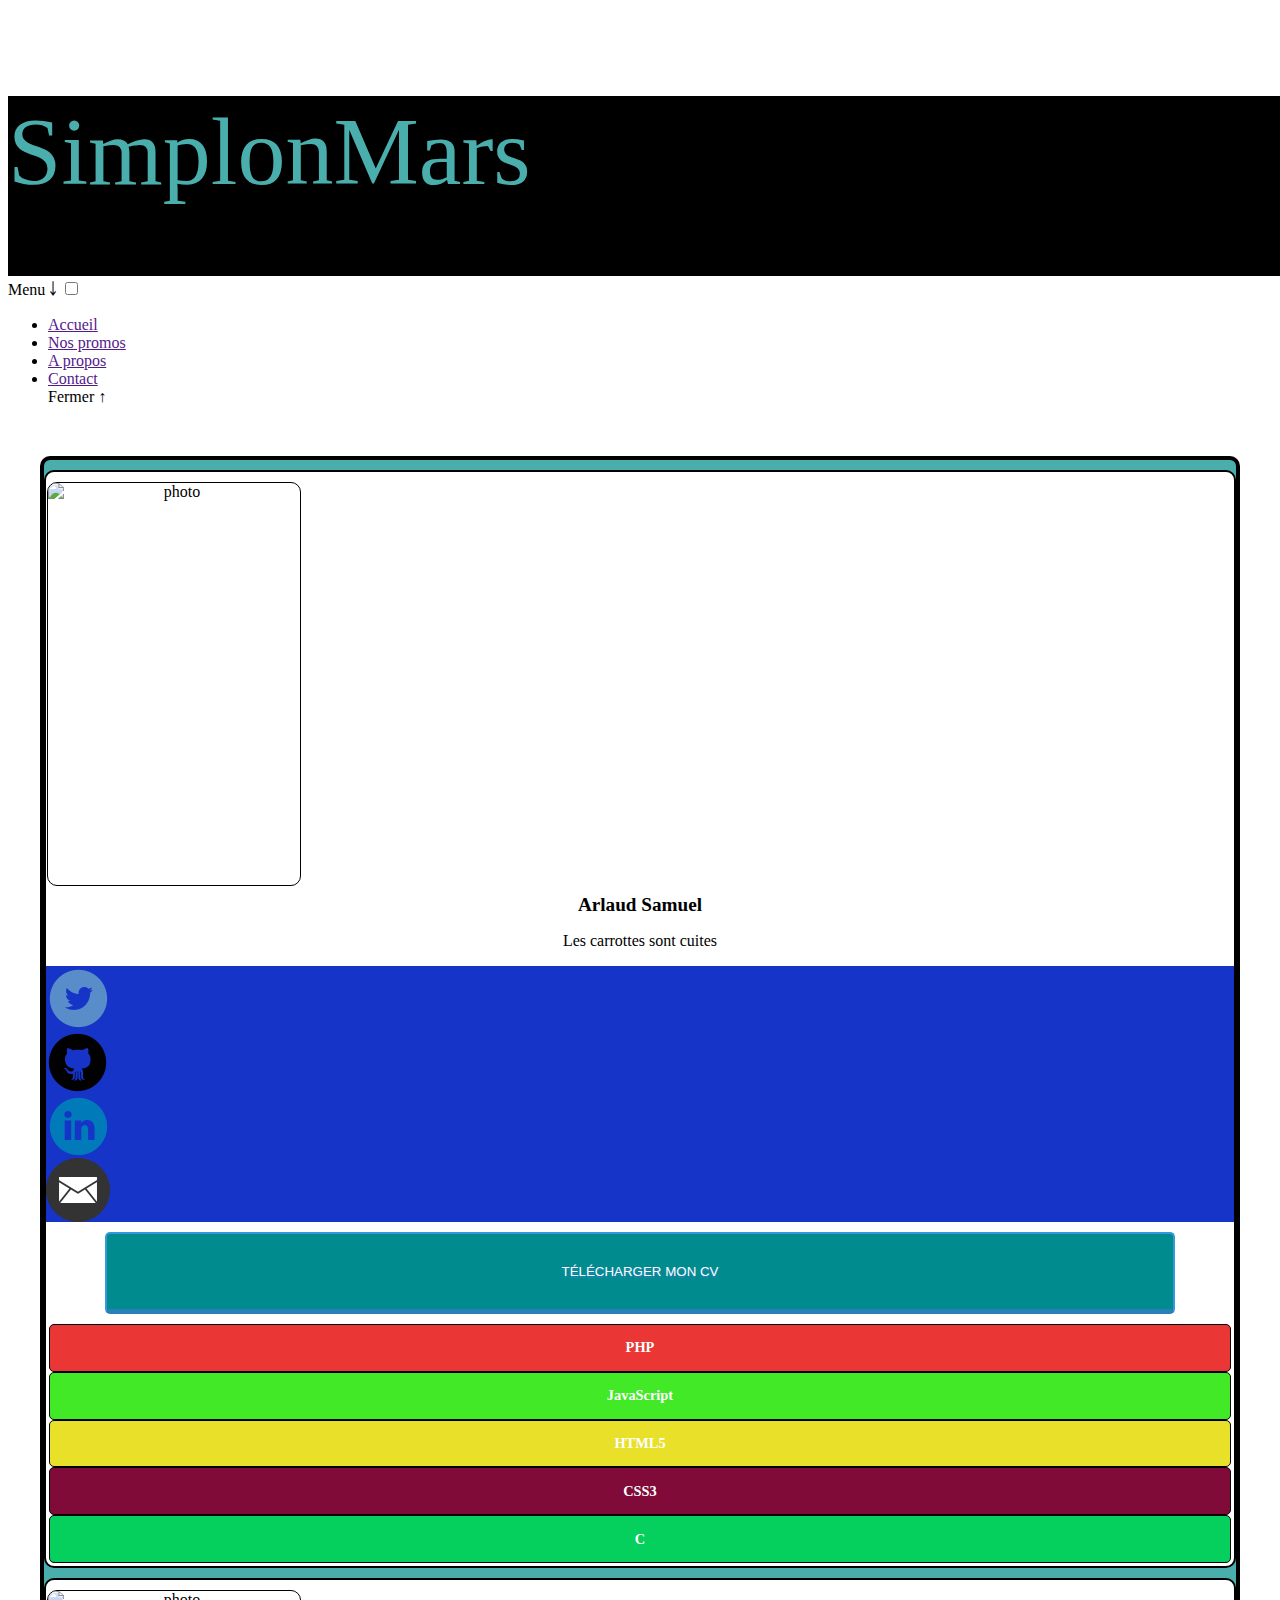
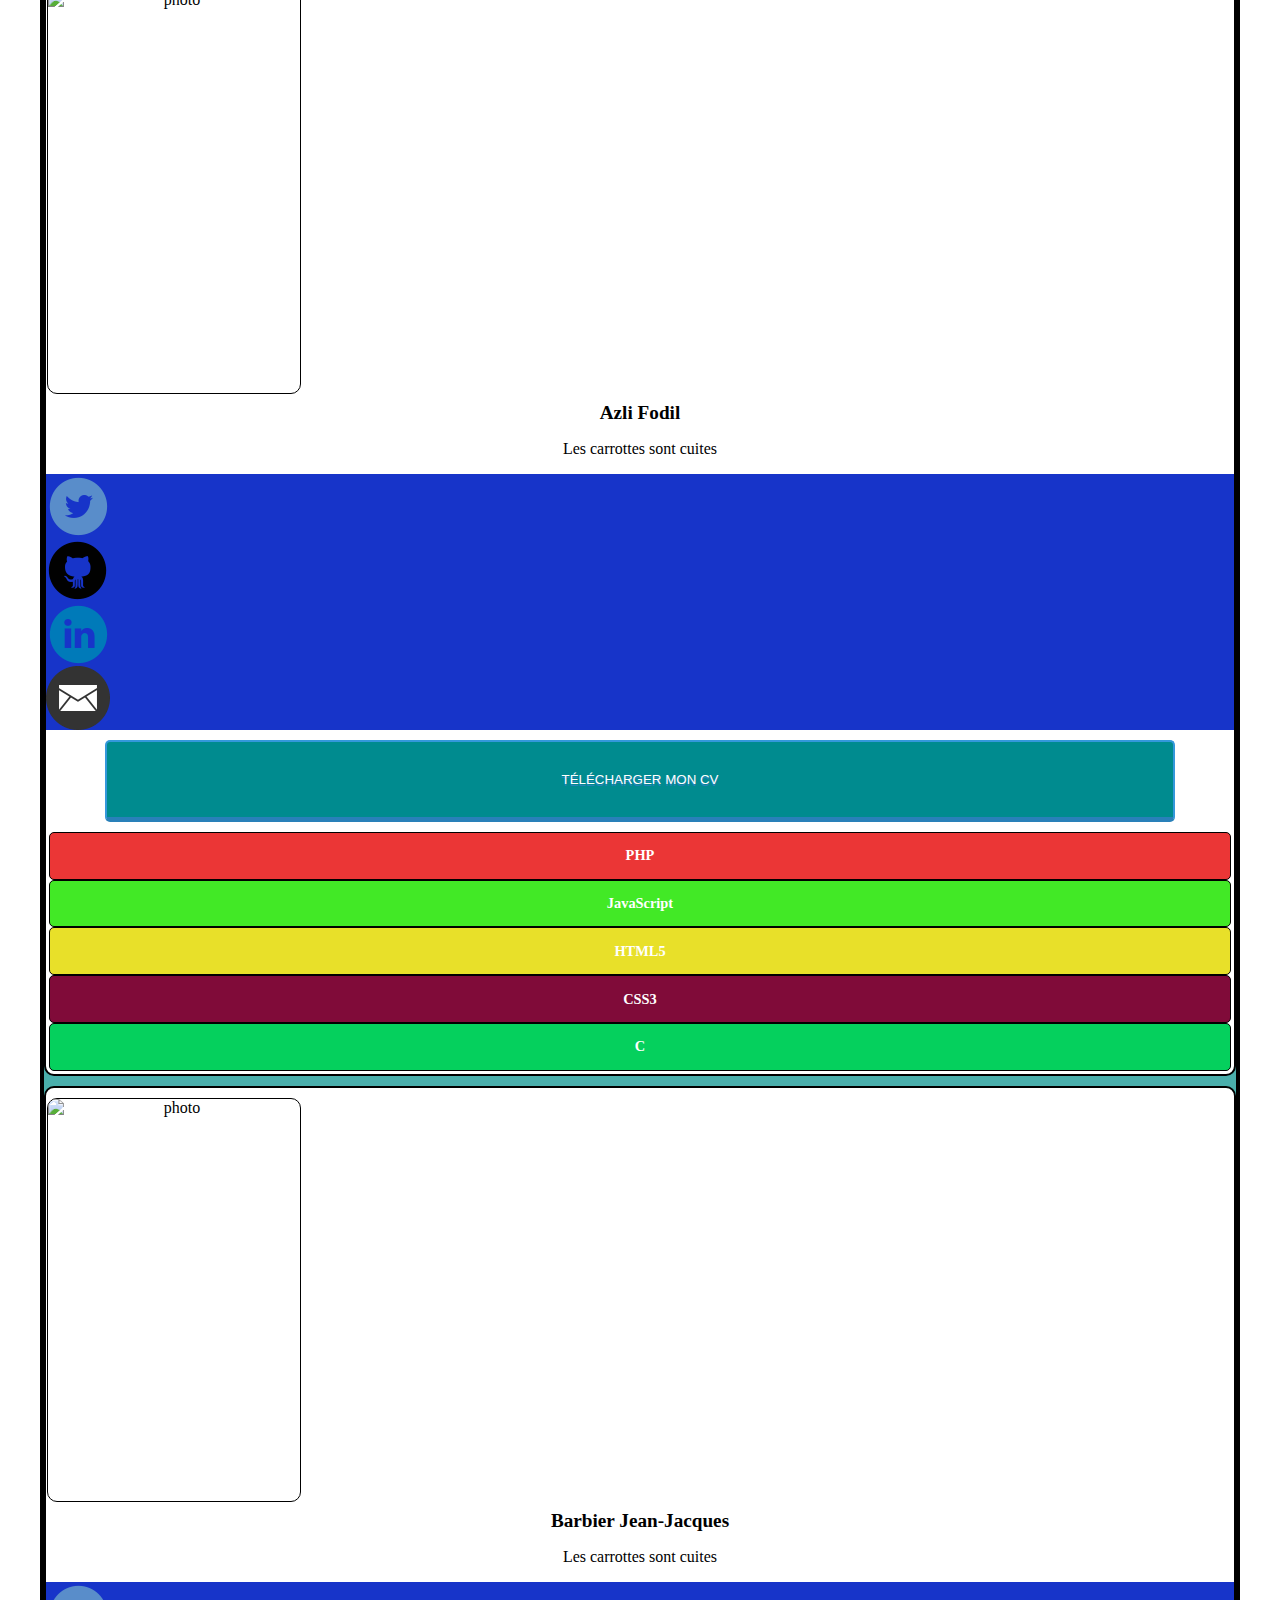
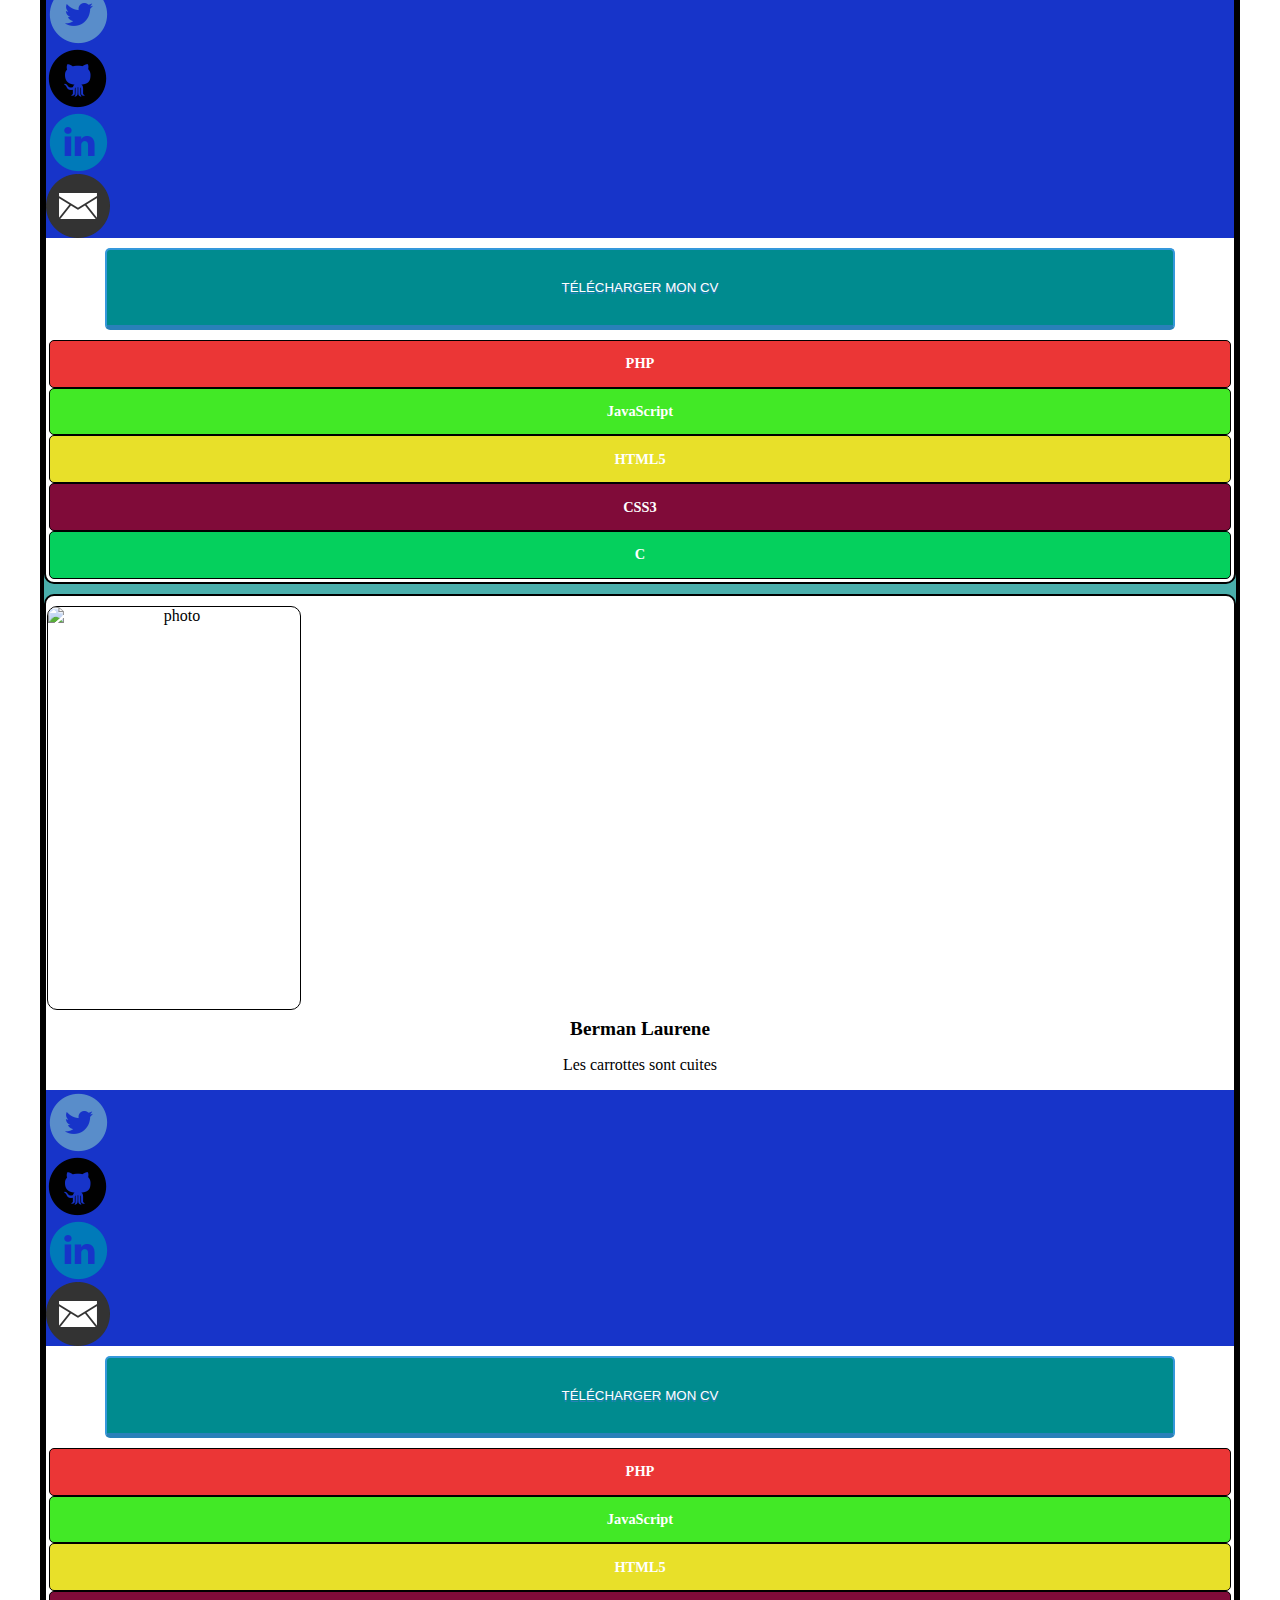
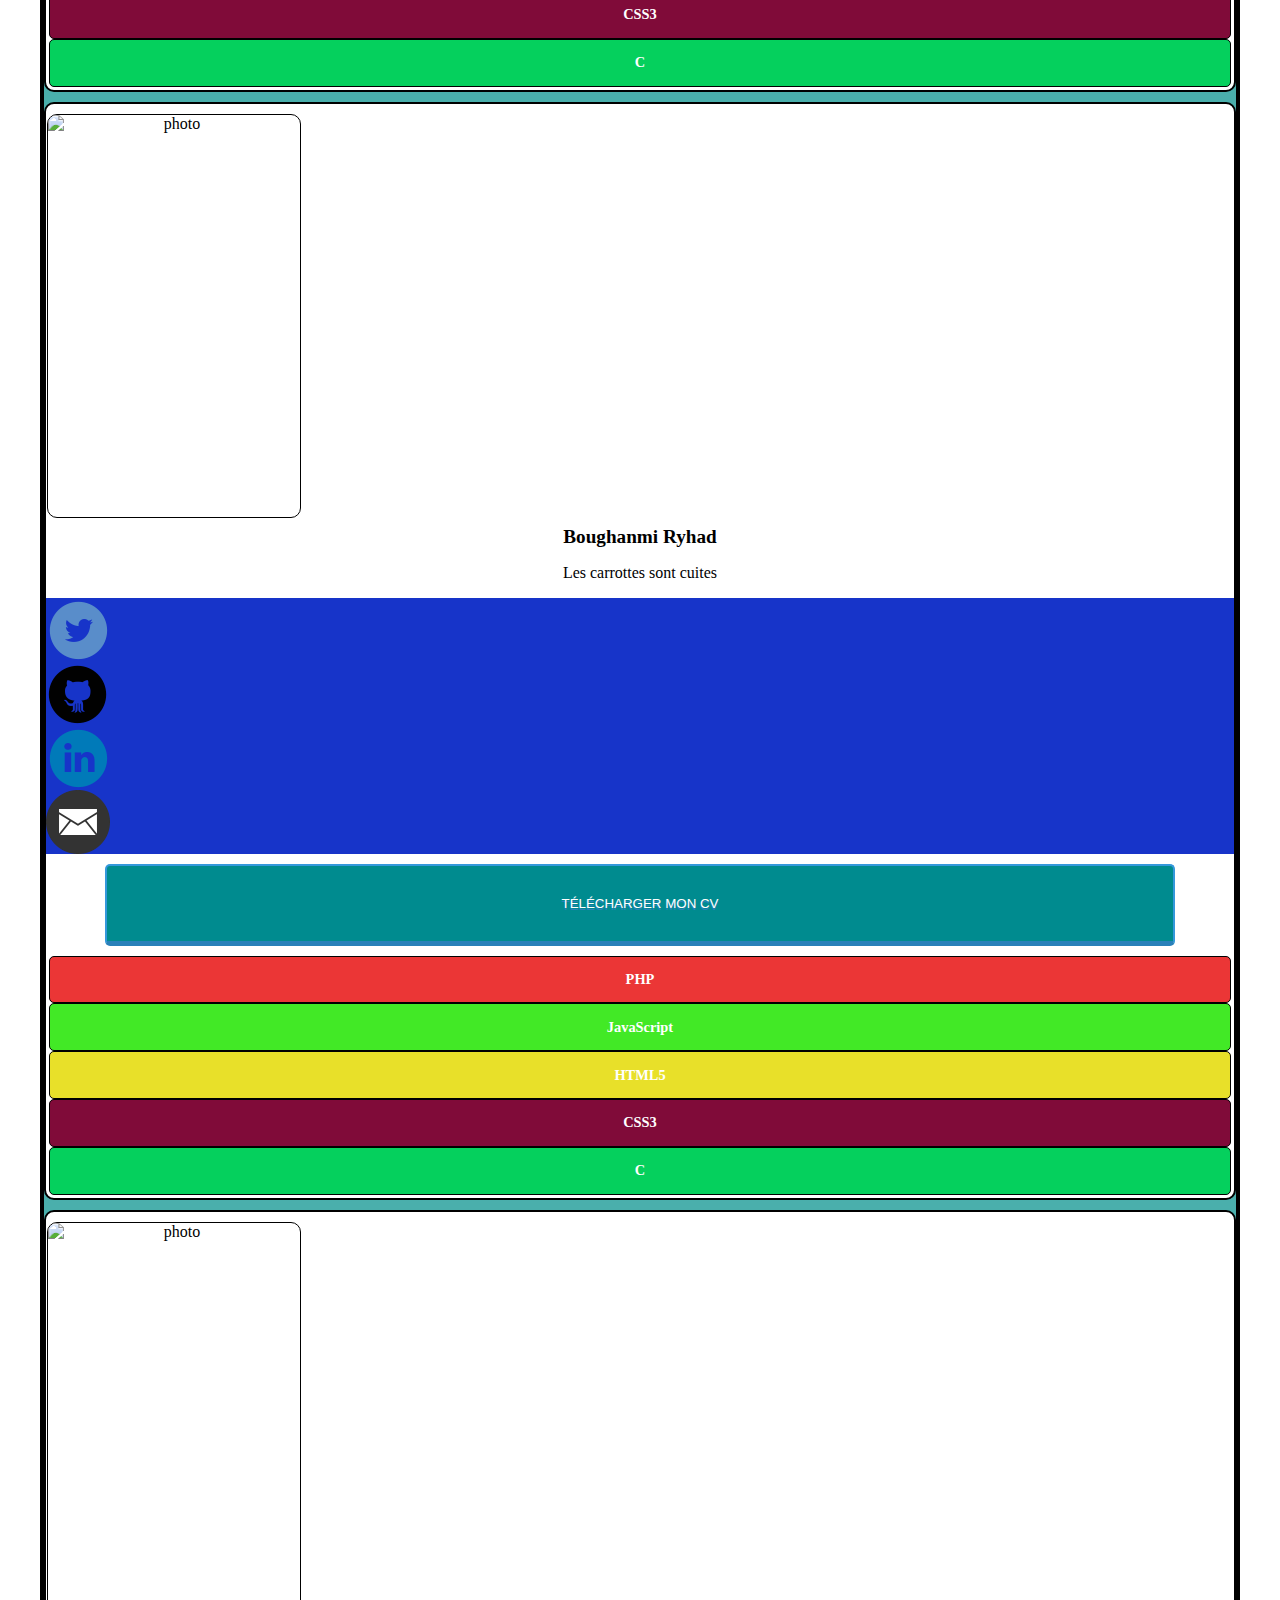
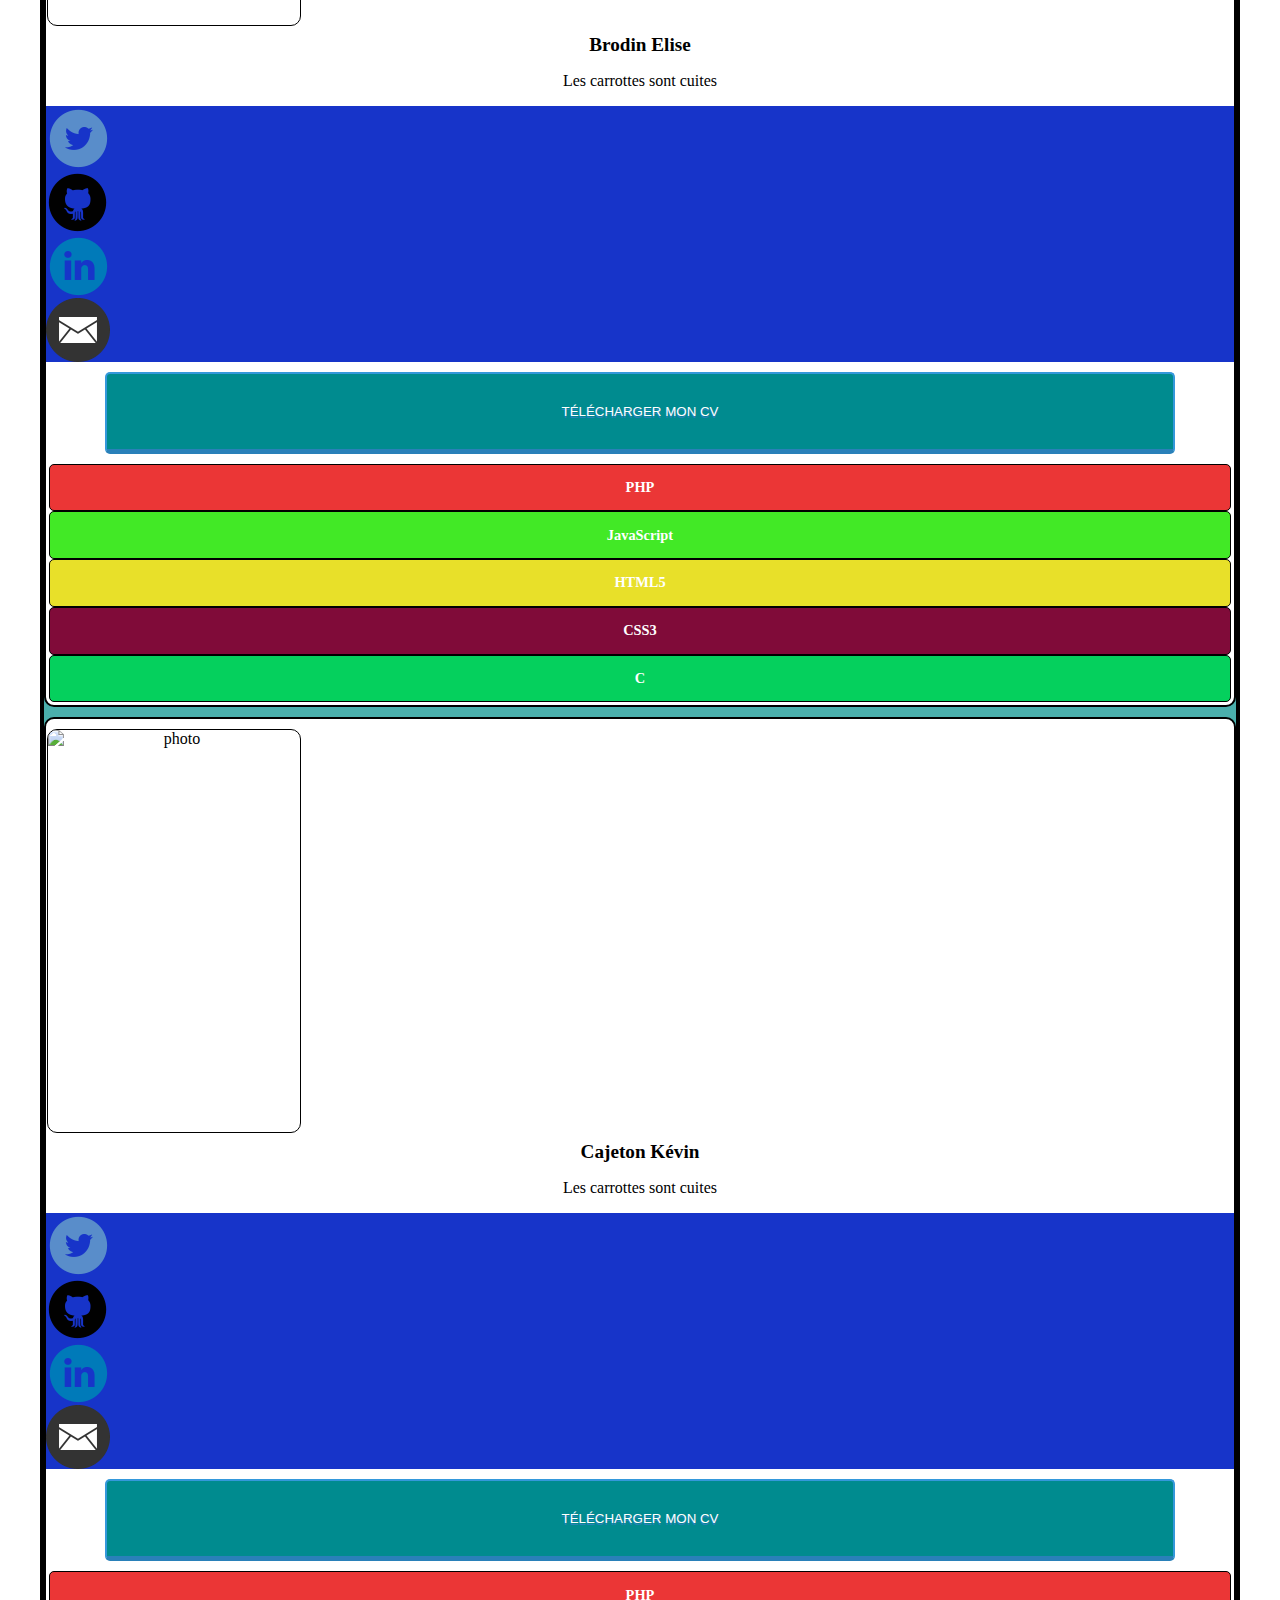
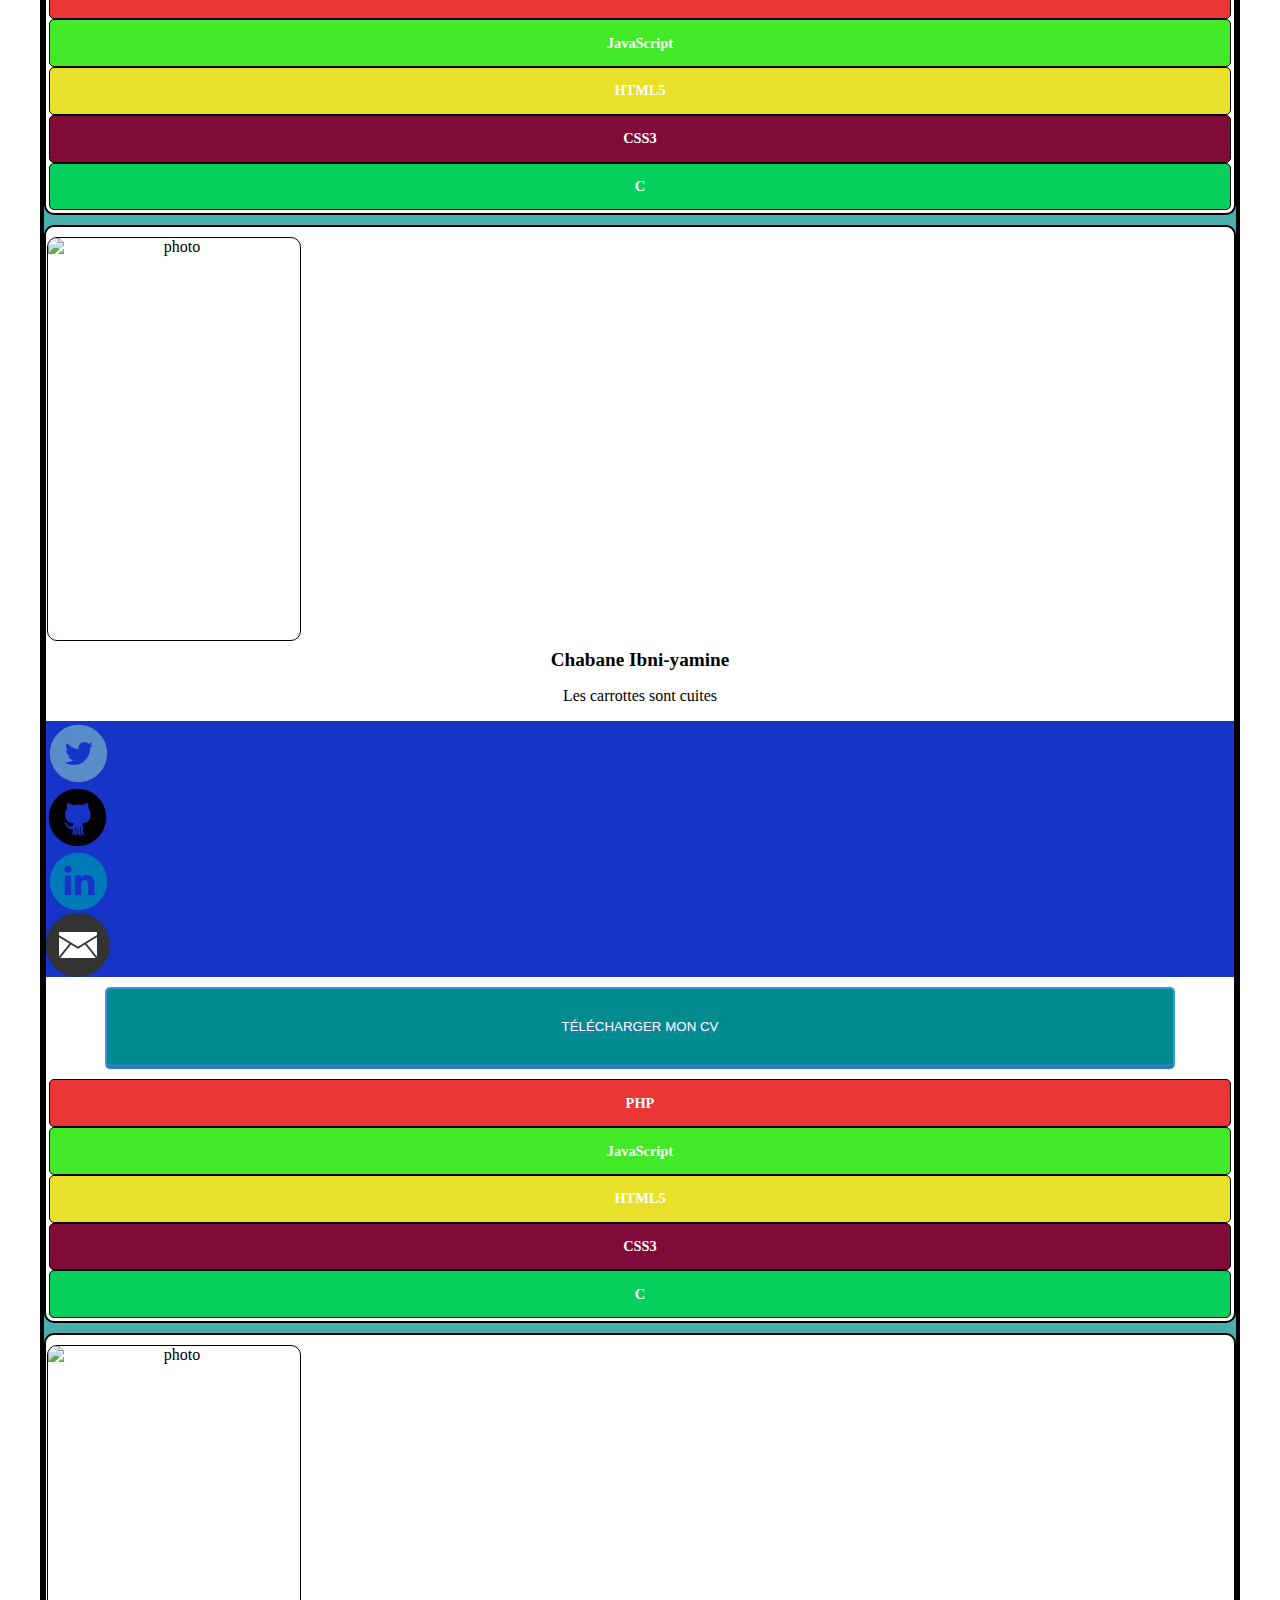
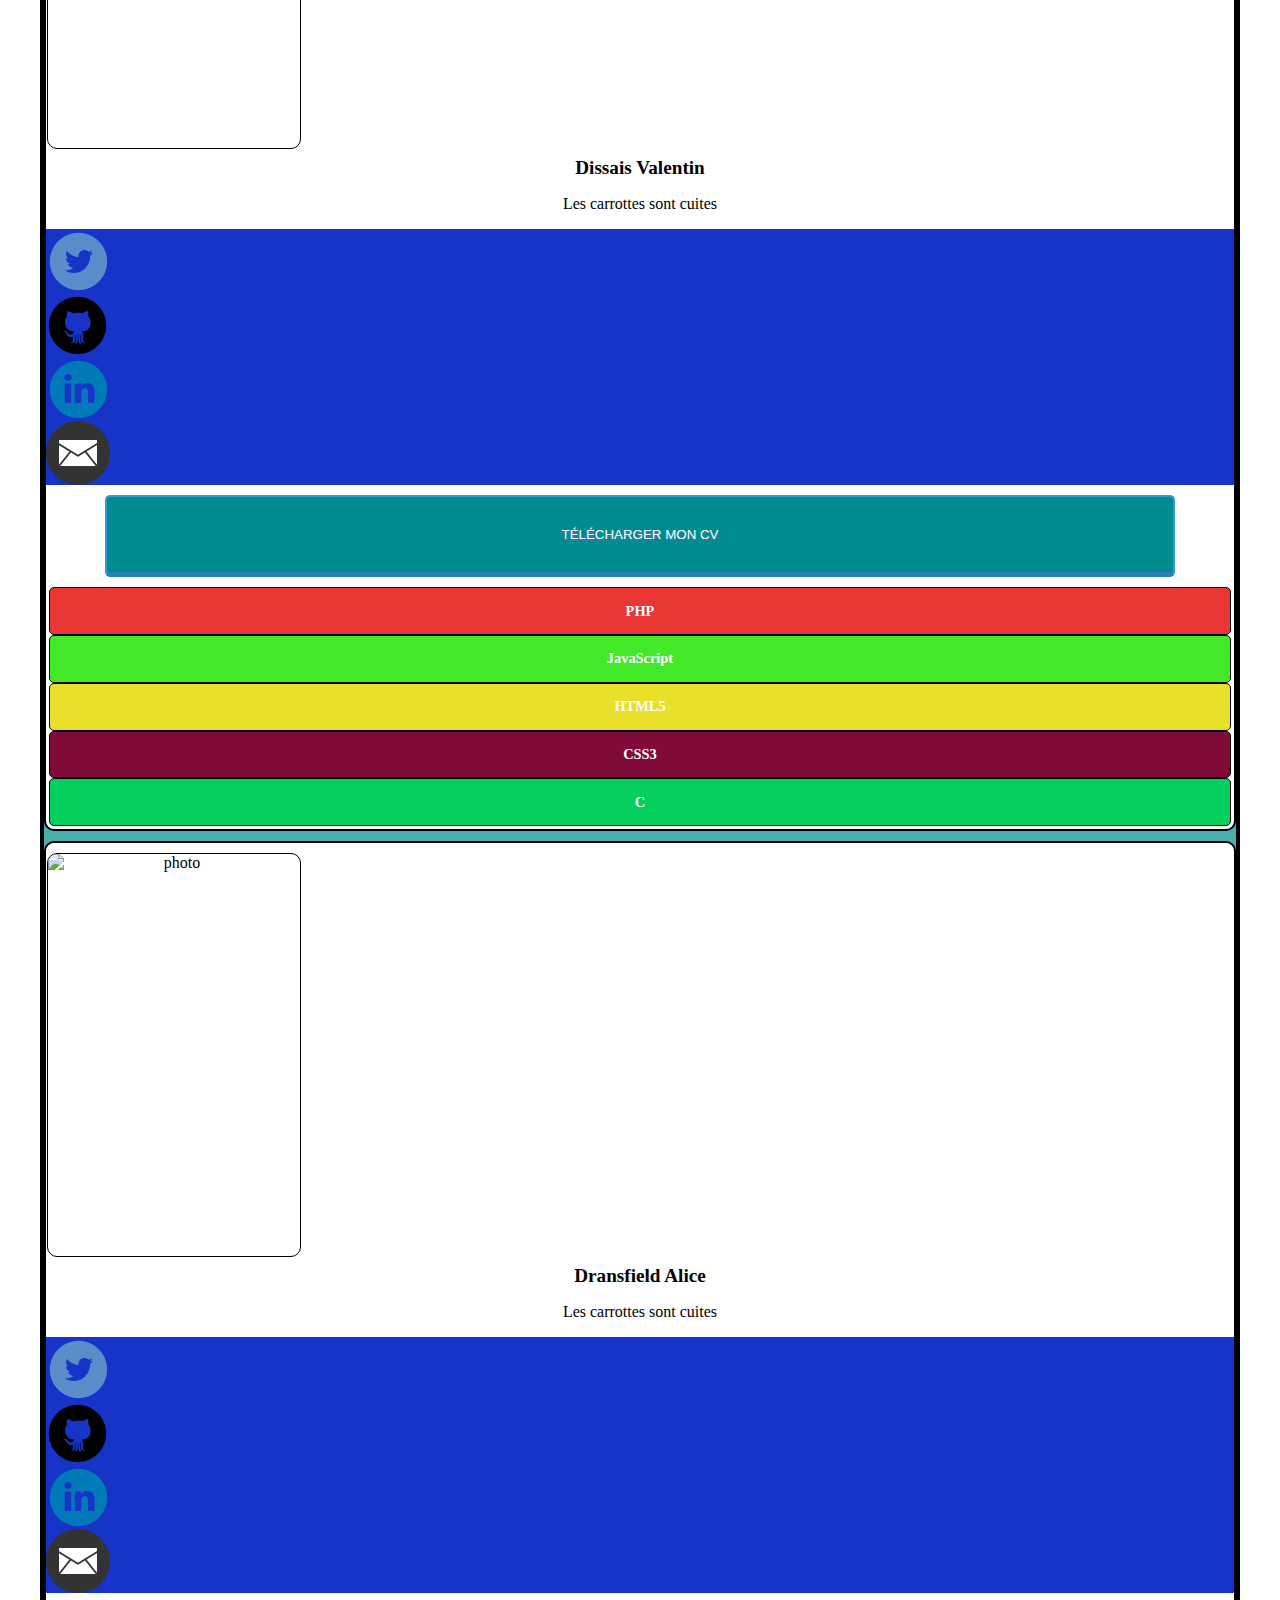
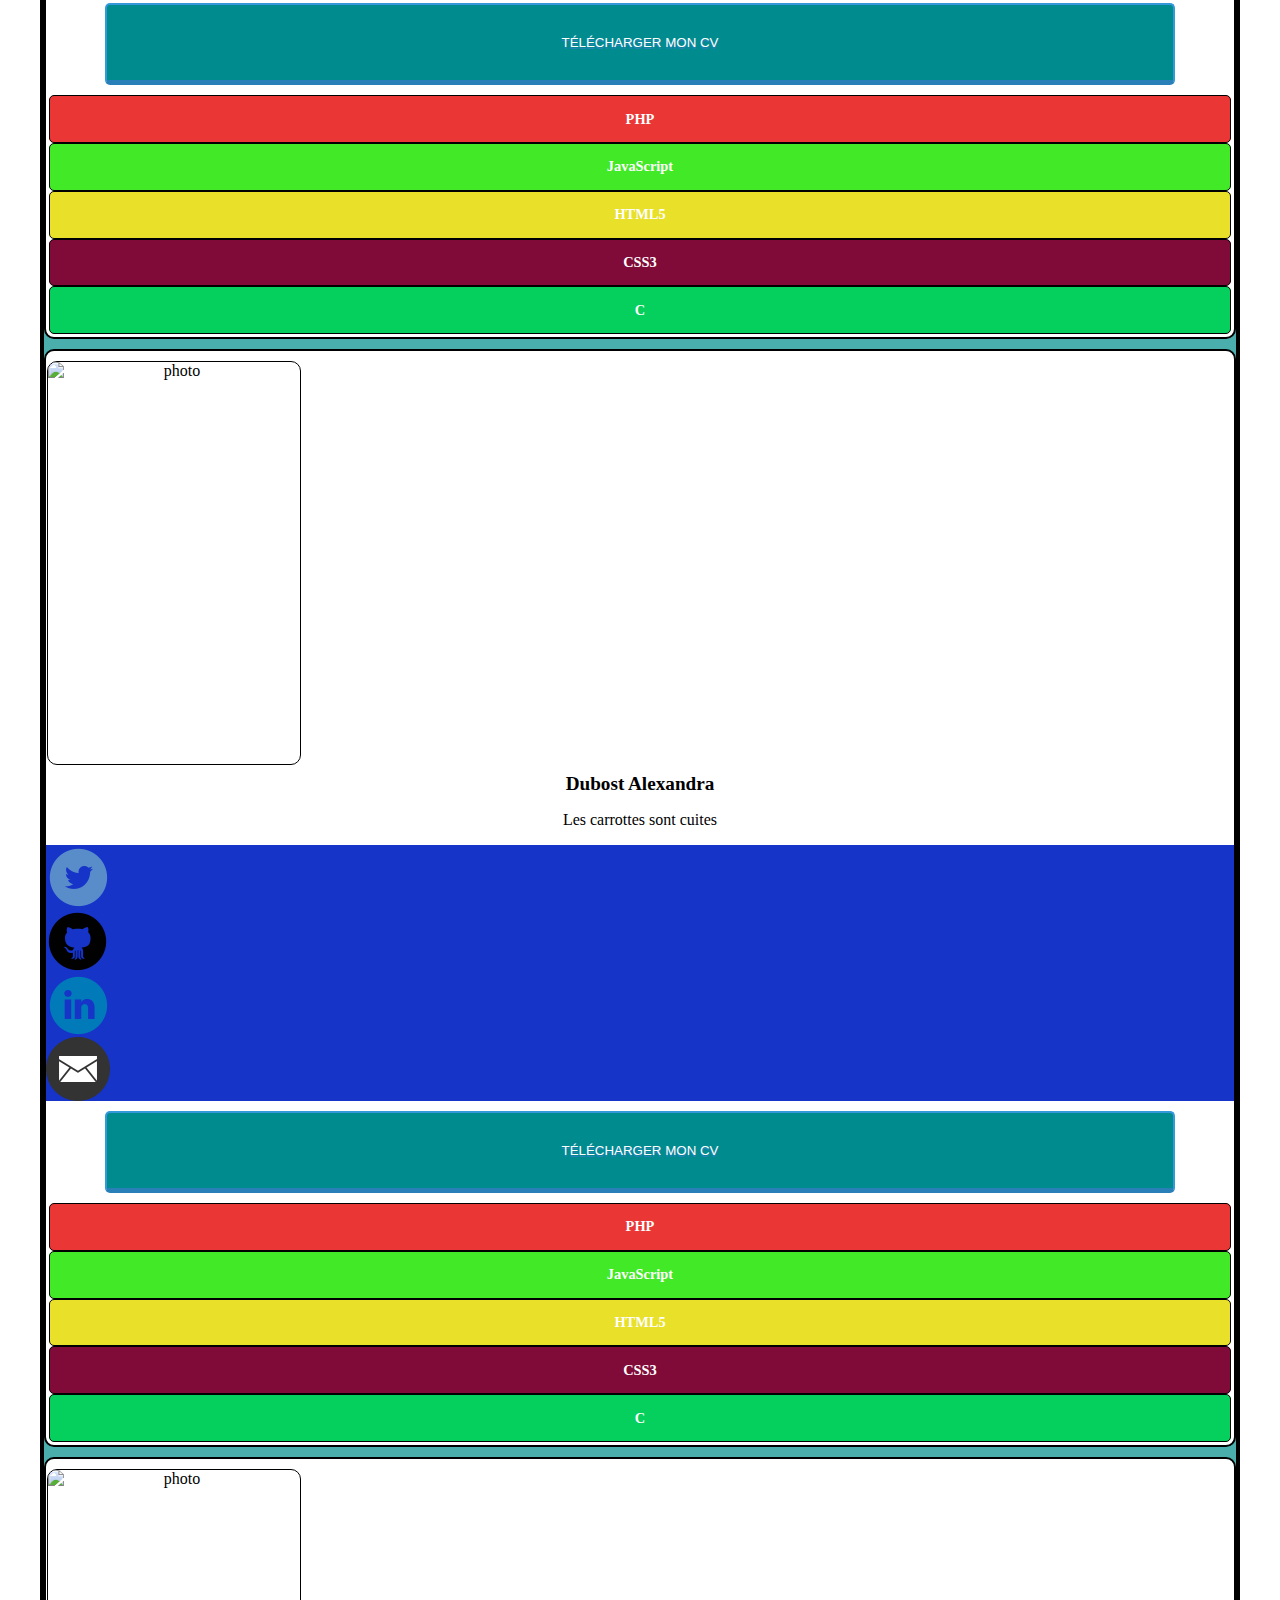
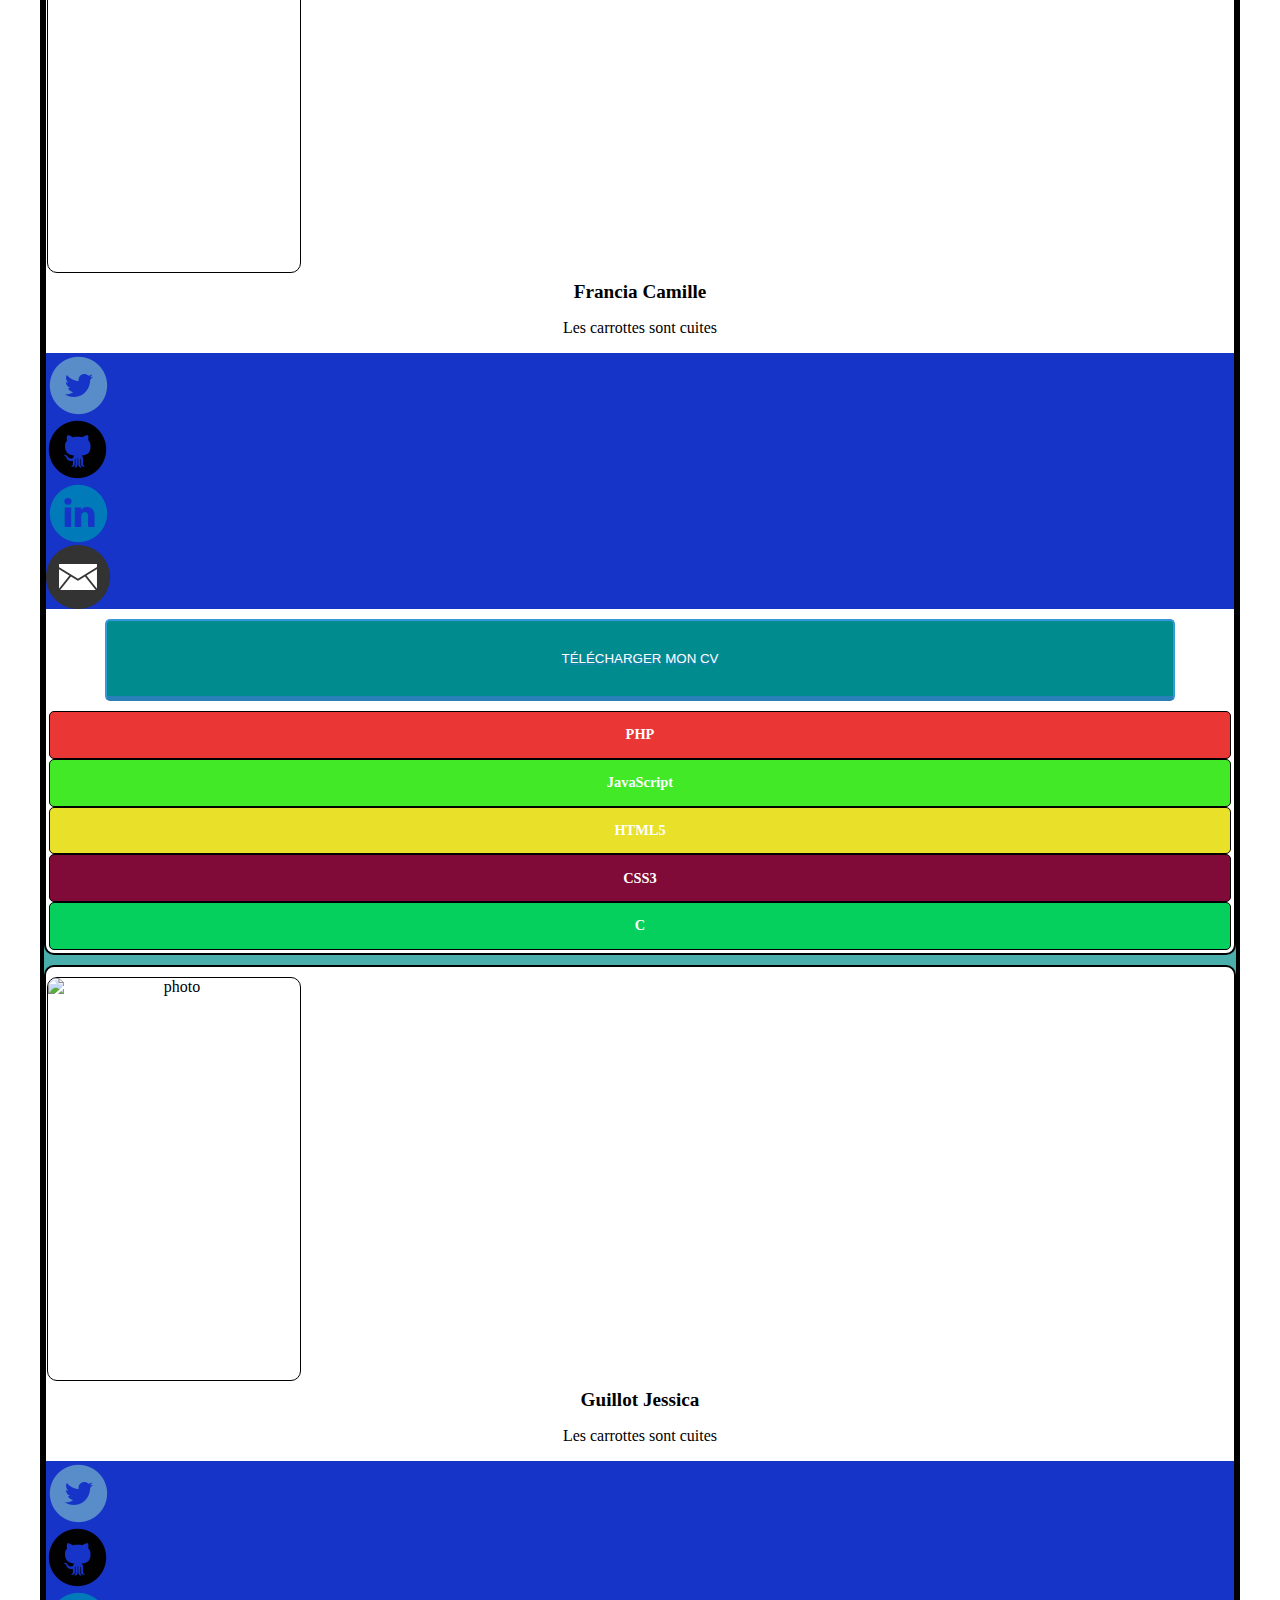
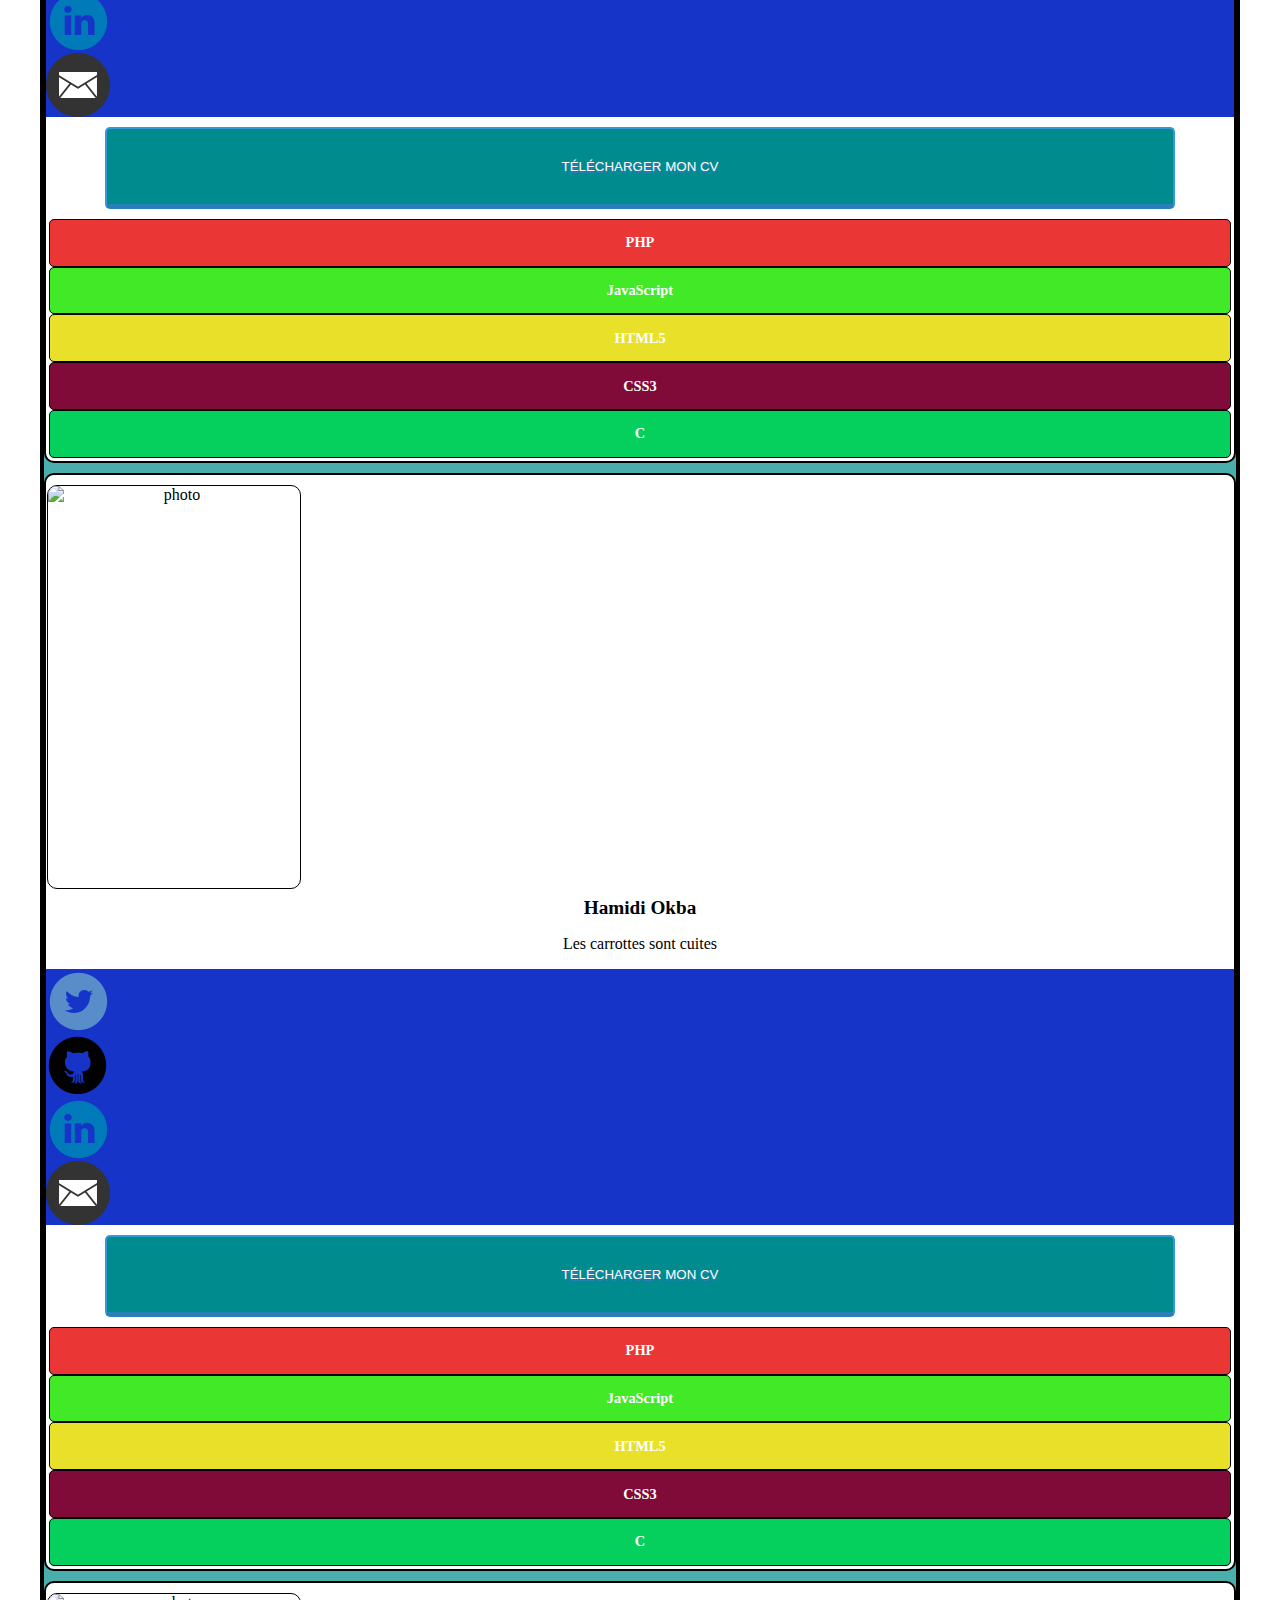
==== commit 2d6ada32: "ajout div cadre image + photo trombi complet" ====
--- a/index.html
+++ b/index.html
@@ -25,7 +25,7 @@
    <div class="clearnav"></div>
 
   <section class="container containflex">
-    <div class="colnorm item margintb shine-me"><img src="http://www.stars-portraits.com/img/portraits/stars/a/arnold-schwarzenegger/arnold-schwarzenegger-1-by-Colorfarma[226547].png" alt="photo">
+    <div class="colnorm item margintb shine-me"><div class="cadre_img"><img class="image" src="pics/samuel.jpg" alt="photo"></div>
       <h1 class="margintb">Arlaud Samuel</h1>
       <p class="descr">Les carrottes sont cuites</p>
       <div class="social containflex margint">
@@ -44,7 +44,7 @@
             <div class="langc lang"><p>C</p></div>
           </div>
     </div>
-    <div class="colnorm item margintb shine-me"><img src="http://www.stars-portraits.com/img/portraits/stars/a/arnold-schwarzenegger/arnold-schwarzenegger-1-by-Colorfarma[226547].png" alt="photo">
+    <div class="colnorm item margintb shine-me"><div class="cadre_img"><img class="image" src="pics/fodil.jpg" alt="photo"></div>
       <h1 class="margintb">Azli Fodil</h1>
       <p class="descr">Les carrottes sont cuites</p>
       <div class="social containflex margint">
@@ -63,7 +63,7 @@
             <div class="langc lang"><p>C</p></div>
           </div>
     </div>
-    <div class="colnorm item margintb shine-me"><img src="http://www.stars-portraits.com/img/portraits/stars/a/arnold-schwarzenegger/arnold-schwarzenegger-1-by-Colorfarma[226547].png" alt="photo">
+    <div class="colnorm item margintb shine-me"><div class="cadre_img"><img class="image" src="pics/jj.jpg" alt="photo"></div>
       <h1 class="margintb">Barbier Jean-Jacques</h1>
       <p class="descr">Les carrottes sont cuites</p>
       <div class="social containflex margint">
@@ -82,7 +82,7 @@
             <div class="langc lang"><p>C</p></div>
           </div>
     </div>
-    <div class="colnorm item margintb shine-me"><img src="http://www.stars-portraits.com/img/portraits/stars/a/arnold-schwarzenegger/arnold-schwarzenegger-1-by-Colorfarma[226547].png" alt="photo">
+    <div class="colnorm item margintb shine-me"><div class="cadre_img"><img class="image" src="pics/laurene.jpg" alt="photo"></div>
       <h1 class="margintb">Berman Laurene</h1>
       <p class="descr">Les carrottes sont cuites</p>
       <div class="social containflex margint">
@@ -101,7 +101,7 @@
             <div class="langc lang"><p>C</p></div>
           </div>
     </div>
-    <div class="colnorm item margintb shine-me"><img src="http://www.stars-portraits.com/img/portraits/stars/a/arnold-schwarzenegger/arnold-schwarzenegger-1-by-Colorfarma[226547].png" alt="photo">
+    <div class="colnorm item margintb shine-me"><div class="cadre_img"><img class="image" src="pics/ryhad.jpg" alt="photo"></div>
       <h1 class="margintb">Boughanmi Ryhad</h1>
       <p class="descr">Les carrottes sont cuites</p>
       <div class="social containflex margint">
@@ -120,7 +120,7 @@
             <div class="langc lang"><p>C</p></div>
           </div>
     </div>
-    <div class="colnorm item margintb shine-me"><img src="http://www.stars-portraits.com/img/portraits/stars/a/arnold-schwarzenegger/arnold-schwarzenegger-1-by-Colorfarma[226547].png" alt="photo">
+    <div class="colnorm item margintb shine-me"><div class="cadre_img"><img class="image" src="pics/elise.jpg" alt="photo"></div>
       <h1 class="margintb">Brodin Elise</h1>
       <p class="descr">Les carrottes sont cuites</p>
       <div class="social containflex margint">
@@ -139,7 +139,7 @@
             <div class="langc lang"><p>C</p></div>
           </div>
     </div>
-    <div class="colnorm item margintb shine-me"><img src="http://www.stars-portraits.com/img/portraits/stars/a/arnold-schwarzenegger/arnold-schwarzenegger-1-by-Colorfarma[226547].png" alt="photo">
+    <div class="colnorm item margintb shine-me"><div class="cadre_img"><img class="image" src="pics/kevin.jpg" alt="photo"></div>
       <h1 class="margintb">Cajeton Kévin</h1>
       <p class="descr">Les carrottes sont cuites</p>
       <div class="social containflex margint">
@@ -158,7 +158,7 @@
             <div class="langc lang"><p>C</p></div>
           </div>
     </div>
-    <div class="colnorm item margintb shine-me"><img src="http://www.stars-portraits.com/img/portraits/stars/a/arnold-schwarzenegger/arnold-schwarzenegger-1-by-Colorfarma[226547].png" alt="photo">
+    <div class="colnorm item margintb shine-me"><div class="cadre_img"><img class="image" src="pics/ibni.jpg" alt="photo"></div>
       <h1 class="margintb">Chabane Ibni-yamine</h1>
       <p class="descr">Les carrottes sont cuites</p>
       <div class="social containflex margint">
@@ -177,7 +177,7 @@
             <div class="langc lang"><p>C</p></div>
           </div>
     </div>
-    <div class="colnorm item margintb shine-me"><img src="http://www.stars-portraits.com/img/portraits/stars/a/arnold-schwarzenegger/arnold-schwarzenegger-1-by-Colorfarma[226547].png" alt="photo">
+    <div class="colnorm item margintb shine-me"><div class="cadre_img"><img class="image" src="pics/" alt="photo"></div>
       <h1 class="margintb">Dissais Valentin</h1>
       <p class="descr">Les carrottes sont cuites</p>
       <div class="social containflex margint">
@@ -196,7 +196,7 @@
             <div class="langc lang"><p>C</p></div>
           </div>
     </div>
-    <div class="colnorm item margintb shine-me"><img src="http://www.stars-portraits.com/img/portraits/stars/a/arnold-schwarzenegger/arnold-schwarzenegger-1-by-Colorfarma[226547].png" alt="photo">
+    <div class="colnorm item margintb shine-me"><div class="cadre_img"><img class="image" src="pics/alice.jpg" alt="photo"></div>
       <h1 class="margintb">Dransfield Alice</h1>
       <p class="descr">Les carrottes sont cuites</p>
       <div class="social containflex margint">
@@ -215,7 +215,7 @@
             <div class="langc lang"><p>C</p></div>
           </div>
     </div>
-    <div class="colnorm item margintb shine-me"><img src="http://www.stars-portraits.com/img/portraits/stars/a/arnold-schwarzenegger/arnold-schwarzenegger-1-by-Colorfarma[226547].png" alt="photo">
+    <div class="colnorm item margintb shine-me"><div class="cadre_img"><img class="image" src="pics/alex.jpg" alt="photo"></div>
       <h1 class="margintb">Dubost Alexandra</h1>
       <p class="descr">Les carrottes sont cuites</p>
       <div class="social containflex margint">
@@ -234,7 +234,7 @@
             <div class="langc lang"><p>C</p></div>
           </div>
     </div>
-    <div class="colnorm item margintb shine-me"><img src="http://www.stars-portraits.com/img/portraits/stars/a/arnold-schwarzenegger/arnold-schwarzenegger-1-by-Colorfarma[226547].png" alt="photo">
+    <div class="colnorm item margintb shine-me"><div class="cadre_img"><img class="image" src="pics/camille.jpg" alt="photo"></div>
       <h1 class="margintb">Francia Camille</h1>
       <p class="descr">Les carrottes sont cuites</p>
       <div class="social containflex margint">
@@ -253,7 +253,7 @@
             <div class="langc lang"><p>C</p></div>
           </div>
     </div>
-    <div class="colnorm item margintb shine-me"><img src="http://www.stars-portraits.com/img/portraits/stars/a/arnold-schwarzenegger/arnold-schwarzenegger-1-by-Colorfarma[226547].png" alt="photo">
+    <div class="colnorm item margintb shine-me"><div class="cadre_img"><img class="image" src="pics/jessica.jpg" alt="photo"></div>
       <h1 class="margintb">Guillot Jessica</h1>
       <p class="descr">Les carrottes sont cuites</p>
       <div class="social containflex margint">
@@ -272,7 +272,7 @@
             <div class="langc lang"><p>C</p></div>
           </div>
     </div>
-    <div class="colnorm item margintb shine-me"><img src="http://www.stars-portraits.com/img/portraits/stars/a/arnold-schwarzenegger/arnold-schwarzenegger-1-by-Colorfarma[226547].png" alt="photo">
+    <div class="colnorm item margintb shine-me"><div class="cadre_img"><img class="image" src="pics/okba.jpg" alt="photo"></div>
       <h1 class="margintb">Hamidi Okba</h1>
       <p class="descr">Les carrottes sont cuites</p>
       <div class="social containflex margint">
@@ -291,7 +291,7 @@
             <div class="langc lang"><p>C</p></div>
           </div>
     </div>
-    <div class="colnorm item margintb shine-me"><img src="http://www.stars-portraits.com/img/portraits/stars/a/arnold-schwarzenegger/arnold-schwarzenegger-1-by-Colorfarma[226547].png" alt="photo">
+    <div class="colnorm item margintb shine-me"><div class="cadre_img"><img class="image" src="pics/felix.jpg" alt="photo"></div>
       <h1 class="margintb">Hauger Félix</h1>
       <p class="descr">Les carrottes sont cuites</p>
       <div class="social containflex margint">
@@ -310,7 +310,7 @@
             <div class="langc lang"><p>C</p></div>
           </div>
     </div>
-    <div class="colnorm item margintb shine-me"><img src="http://www.stars-portraits.com/img/portraits/stars/a/arnold-schwarzenegger/arnold-schwarzenegger-1-by-Colorfarma[226547].png" alt="photo">
+    <div class="colnorm item margintb shine-me"><div class="cadre_img"><img class="image" src="pics/linda.jpg" alt="photo"></div>
       <h1 class="margintb">Khelifi Linda</h1>
       <p class="descr">Les carrottes sont cuites</p>
       <div class="social containflex margint">
@@ -329,7 +329,7 @@
             <div class="langc lang"><p>C</p></div>
           </div>
     </div>
-    <div class="colnorm item margintb shine-me"><img src="http://www.stars-portraits.com/img/portraits/stars/a/arnold-schwarzenegger/arnold-schwarzenegger-1-by-Colorfarma[226547].png" alt="photo">
+    <div class="colnorm item margintb shine-me"><div class="cadre_img"><img class="image" src="pics/mohamed.jpg" alt="photo"></div>
       <h1 class="margintb">Khous Mohamed</h1>
       <p class="descr">Les carrottes sont cuites</p>
       <div class="social containflex margint">
@@ -348,7 +348,7 @@
             <div class="langc lang"><p>C</p></div>
           </div>
     </div>
-    <div class="colnorm item margintb shine-me"><img src="http://www.stars-portraits.com/img/portraits/stars/a/arnold-schwarzenegger/arnold-schwarzenegger-1-by-Colorfarma[226547].png" alt="photo">
+    <div class="colnorm item margintb shine-me"><div class="cadre_img"><img class="image" src="pics/seif.jpg" alt="photo"></div>
       <h1 class="margintb">Maachaoui Seifeddine</h1>
       <p class="descr">Les carrottes sont cuites</p>
       <div class="social containflex margint">
@@ -367,7 +367,7 @@
             <div class="langc lang"><p>C</p></div>
           </div>
     </div>
-    <div class="colnorm item margintb shine-me"><img src="http://www.stars-portraits.com/img/portraits/stars/a/arnold-schwarzenegger/arnold-schwarzenegger-1-by-Colorfarma[226547].png" alt="photo">
+    <div class="colnorm item margintb shine-me"><div class="cadre_img"><img class="image" src="pics/julien.jpg" alt="photo"></div>
       <h1 class="margintb">Magnin Julien</h1>
       <p class="descr">Les carrottes sont cuites</p>
       <div class="social containflex margint">
@@ -386,7 +386,7 @@
             <div class="langc lang"><p>C</p></div>
           </div>
     </div>
-    <div class="colnorm item margintb shine-me"><img src="http://www.stars-portraits.com/img/portraits/stars/a/arnold-schwarzenegger/arnold-schwarzenegger-1-by-Colorfarma[226547].png" alt="photo">
+    <div class="colnorm item margintb shine-me"><div class="cadre_img"><img class="image" src="pics/sophie.jpg" alt="photo"></div>
       <h1 class="margintb">Martel Sophie</h1>
       <p class="descr">Les carrottes sont cuites</p>
       <div class="social containflex margint">
@@ -405,7 +405,7 @@
             <div class="langc lang"><p>C</p></div>
           </div>
     </div>
-    <div class="colnorm item margintb shine-me"><img src="http://www.stars-portraits.com/img/portraits/stars/a/arnold-schwarzenegger/arnold-schwarzenegger-1-by-Colorfarma[226547].png" alt="photo">
+    <div class="colnorm item margintb shine-me"><div class="cadre_img"><img class="image" src="pics/sylvain.jpg" alt="photo"></div>
       <h1 class="margintb">Montel Sylvain</h1>
       <p class="descr">Les carrottes sont cuites</p>
       <div class="social containflex margint">
@@ -424,7 +424,7 @@
             <div class="langc lang"><p>C</p></div>
           </div>
     </div>
-    <div class="colnorm item margintb shine-me"><img src="http://www.stars-portraits.com/img/portraits/stars/a/arnold-schwarzenegger/arnold-schwarzenegger-1-by-Colorfarma[226547].png" alt="photo">
+    <div class="colnorm item margintb shine-me"><div class="cadre_img"><img class="image" src="pics/jamil.jpg" alt="photo"></div>
       <h1 class="margintb">Rahou Jamil</h1>
       <p class="descr">Les carrottes sont cuites</p>
       <div class="social containflex margint">
@@ -443,7 +443,7 @@
             <div class="langc lang"><p>C</p></div>
           </div>
     </div>
-    <div class="colnorm item margintb shine-me"><img src="http://www.stars-portraits.com/img/portraits/stars/a/arnold-schwarzenegger/arnold-schwarzenegger-1-by-Colorfarma[226547].png" alt="photo">
+    <div class="colnorm item margintb shine-me"><div class="cadre_img"><img class="image" src="pics/jonathan.jpg" alt="photo"></div>
       <h1 class="margintb">Schimdt Jonathan</h1>
       <p class="descr">Les carrottes sont cuites</p>
       <div class="social containflex margint">
@@ -462,7 +462,7 @@
             <div class="langc lang"><p>C</p></div>
           </div>
     </div>
-    <div class="colnorm item margintb shine-me"><img src="http://www.stars-portraits.com/img/portraits/stars/a/arnold-schwarzenegger/arnold-schwarzenegger-1-by-Colorfarma[226547].png" alt="photo">
+    <div class="colnorm item margintb shine-me"><div class="cadre_img"><img class="image" src="pics/cesar.jpg" alt="photo"></div>
       <h1 class="margintb">Tailleur César</h1>
       <p class="descr">Les carrottes sont cuites</p>
       <div class="social containflex margint">
@@ -481,7 +481,7 @@
             <div class="langc lang"><p>C</p></div>
           </div>
     </div>
-    <div class="colnorm item margintb shine-me"><img src="http://www.stars-portraits.com/img/portraits/stars/a/arnold-schwarzenegger/arnold-schwarzenegger-1-by-Colorfarma[226547].png" alt="photo">
+    <div class="colnorm item margintb shine-me"><div class="cadre_img"><img class="image" src="pics/mario.jpg" alt="photo"></div>
       <h1 class="margintb">Vanhove-Lamon Mario</h1>
       <p class="descr">Les carrottes sont cuites</p>
       <div class="social containflex margint">
--- a/style.css
+++ b/style.css
@@ -16,6 +16,21 @@
   background-color: white;
   border-radius: 10px;
   text-align: center;
+}
+.item h1 {
+  font-size: 1.2em;
+}
+
+.cadre_img {
+  width: 252px;
+  height: 402px;
+  border-radius: 10px;
+  margin-left:1px;
+}
+
+.image {
+  width: 100%;
+  height: 100%;
 }
 
 img {
@@ -56,6 +71,8 @@
   background-image: url("images/twitter_blue.png");
 }
 .twitter:hover {
+  transform:rotate(360deg);
+  transition:3s;
   background-image: url("images/twitter_gray.png");
 }
 .mail {
@@ -64,6 +81,8 @@
   background-image: url("images/mail_black.png");
 }
 .mail:hover {
+  transform:rotate(360deg);
+  transition:3s;
   background-image: url("images/mail_white.png");
 }
 .github {
@@ -72,19 +91,28 @@
   background-image: url("images/github_black.png");
 }
 .github:hover{
+  transform:rotate(360deg);
+  transition:3s;
   background-image: url("images/github_gray.png");
 }
 .linkedin {
+
   width: 64px;
   height: 64px;
   background-image: url("images/linkedin_blue.png");
 }
 .linkedin:hover {
+  transform:rotate(360deg);
+  transition:3s;
   background-image: url("images/linkedin_gray.png");
 }
 .comp {
   margin: 3px;
   justify-content: space-between;
+  color:white;
+  font-family:impact;
+  font-weight:bold;
+  font-size:0.9em;
 }
 .lang {
   border: 1px solid black;
@@ -204,13 +232,22 @@
 }
 @media (max-width: 900px) {
   .container {
+    width:calc(700px - 8px);
+  }
+  .top {
+    font-size: 300%;
+  }
+}
+
+@media (max-width: 699px) {
+  .container {
     width:calc(100% - 8px);
   }
   .item {
     width:calc(100% - 4px);
   }
   .top {
-    font-size: 200%;
+    font-size: 300%;
   }
 }
 
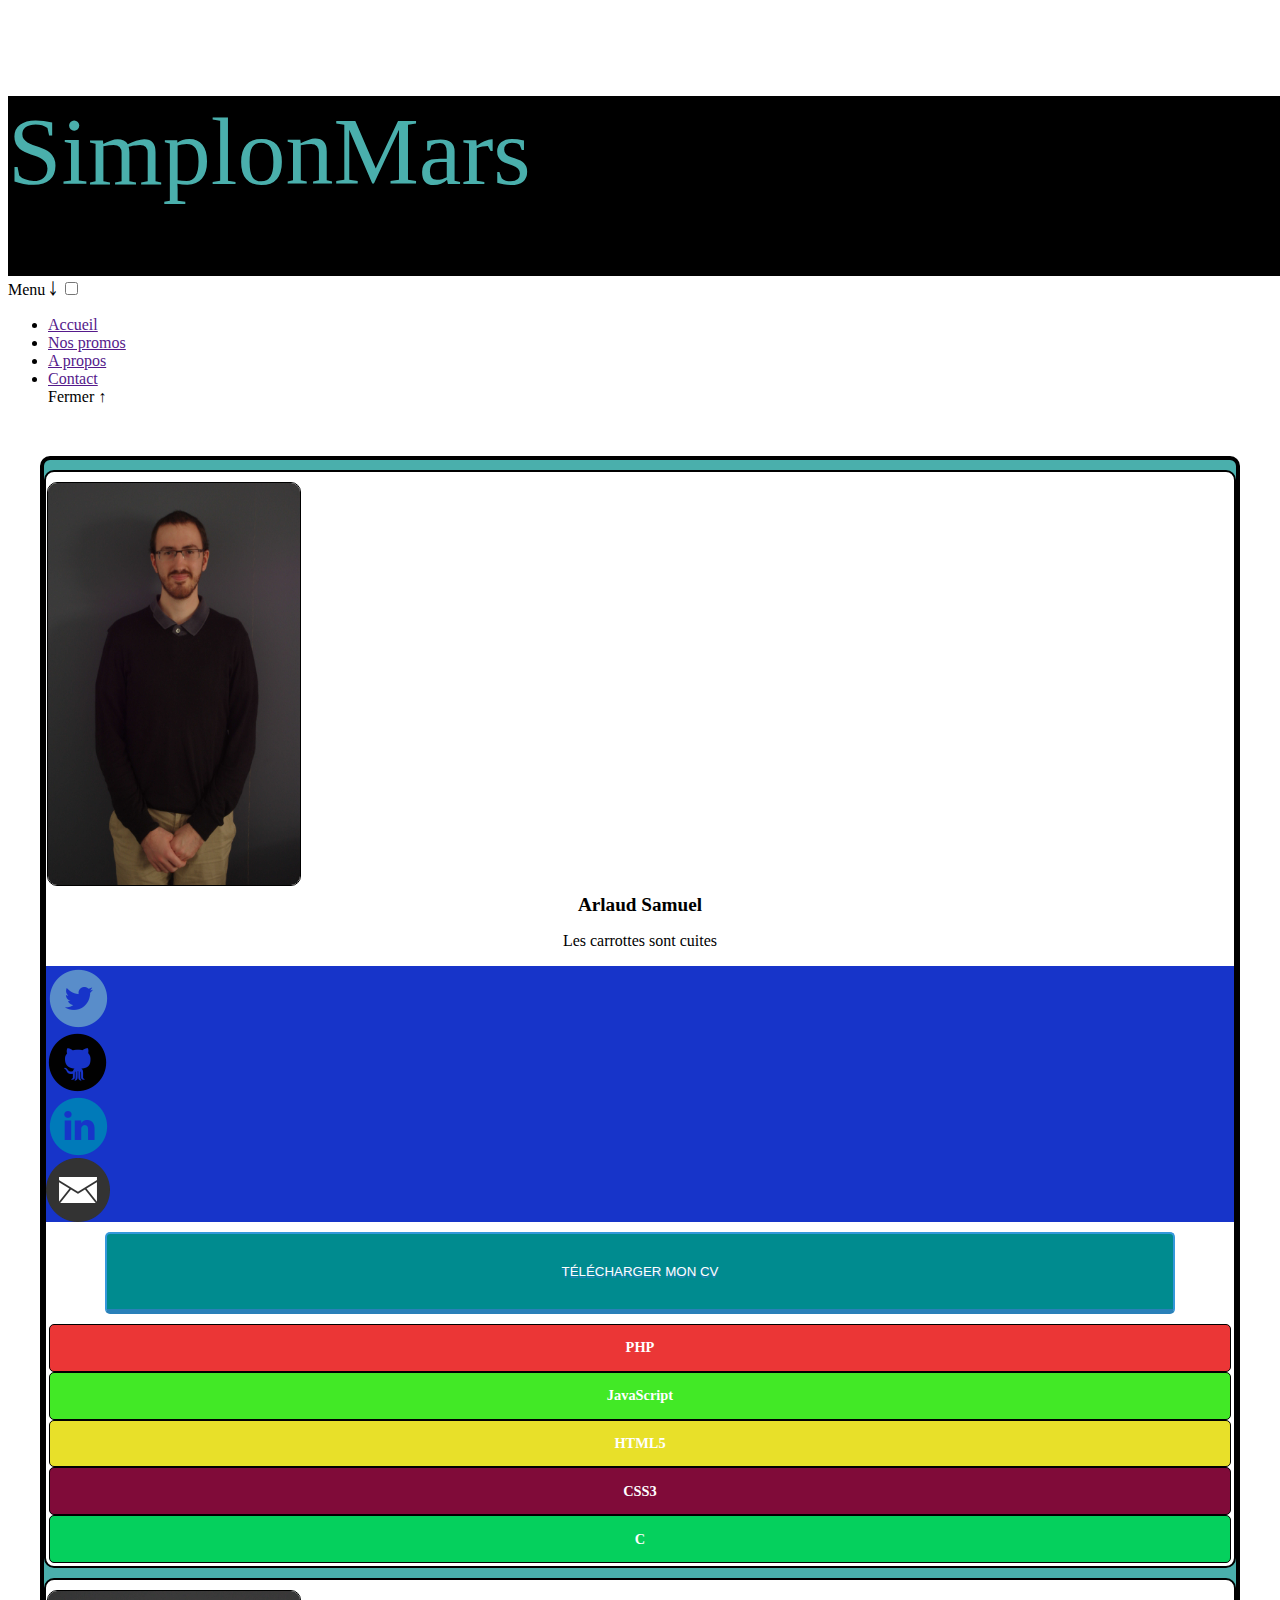
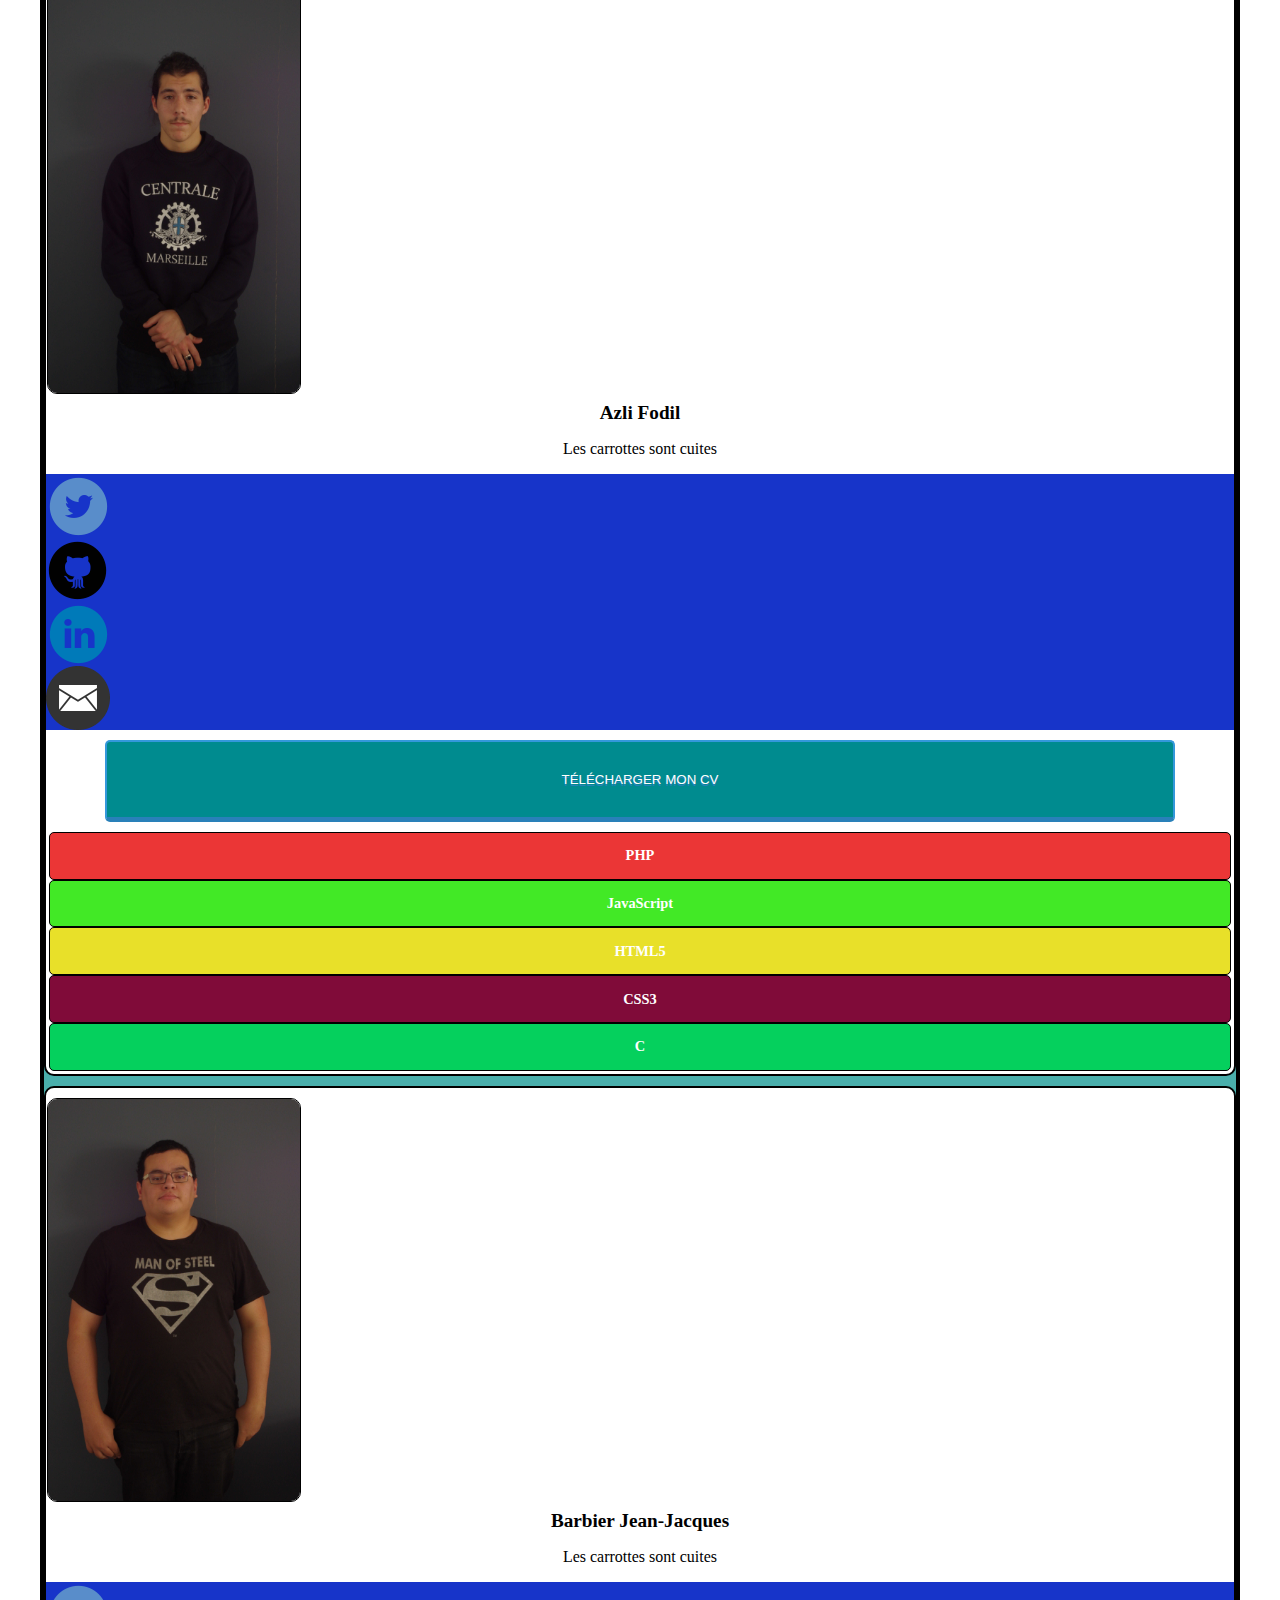
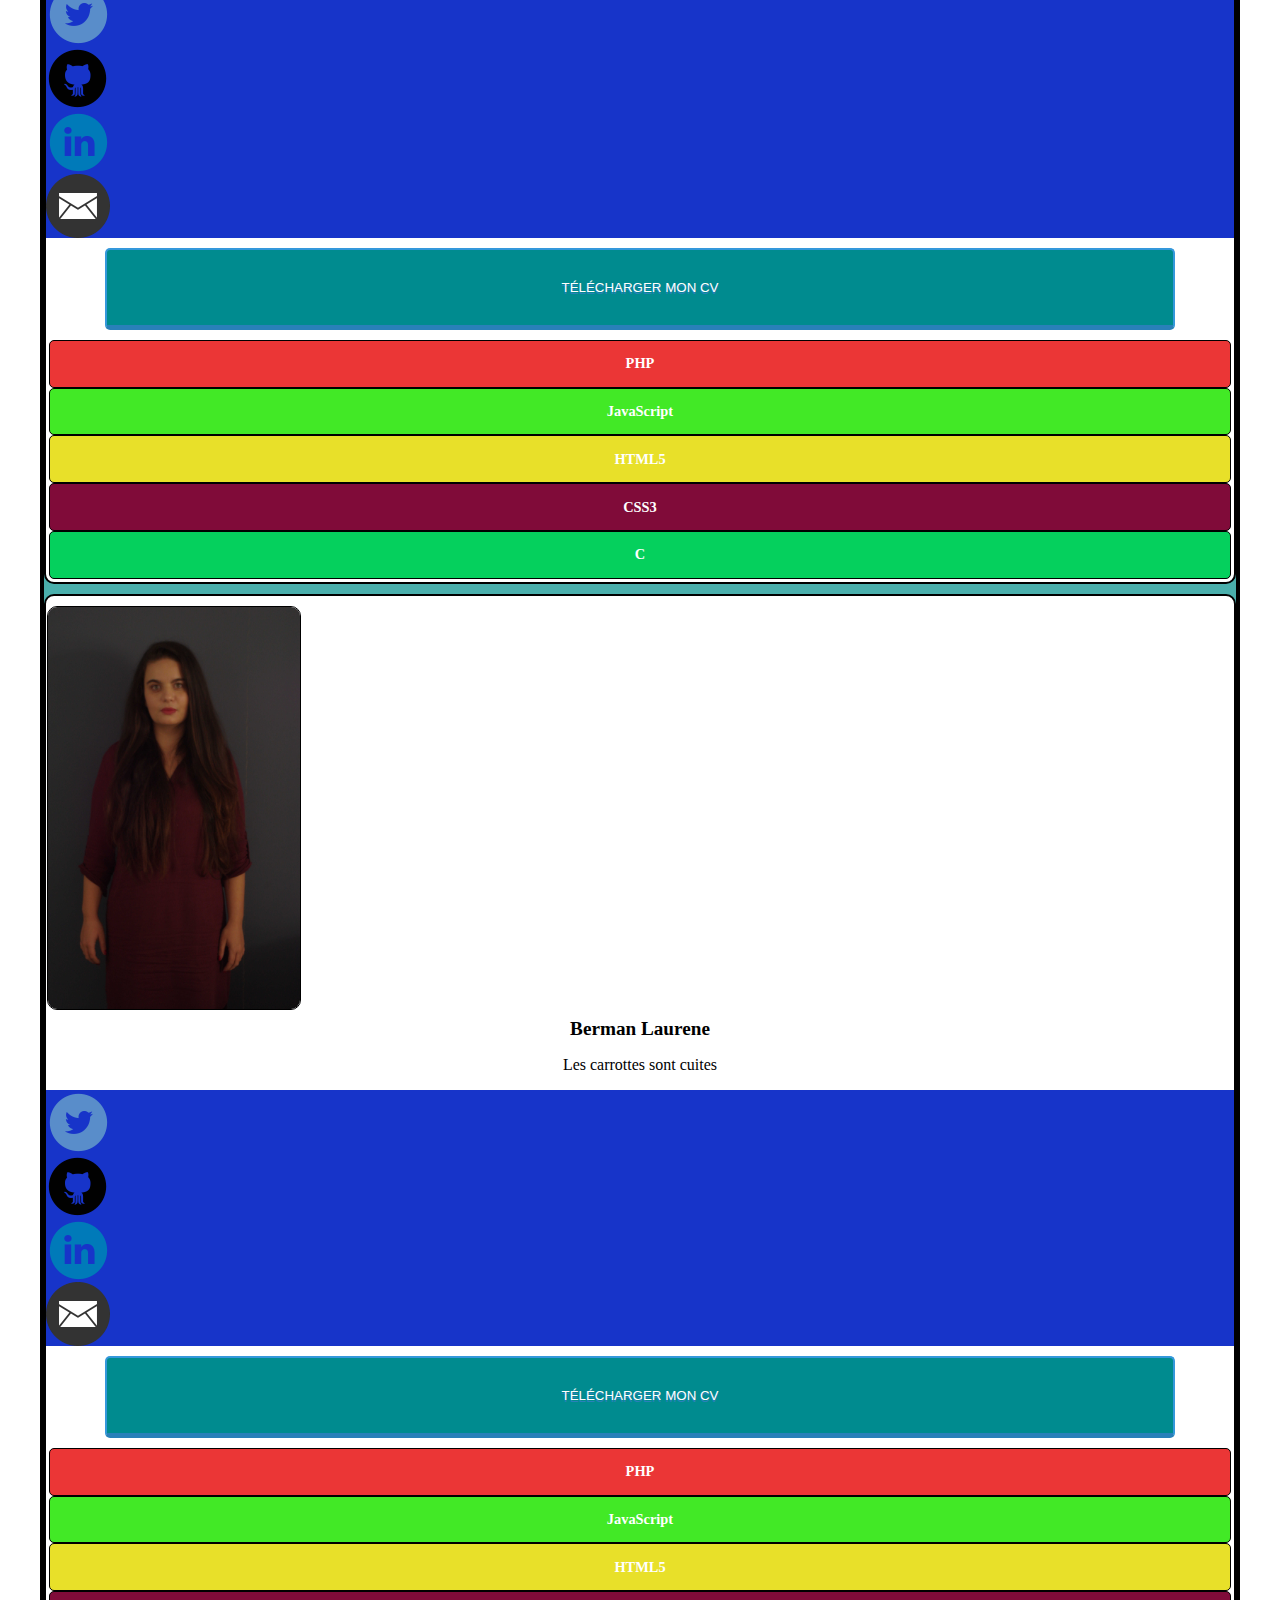
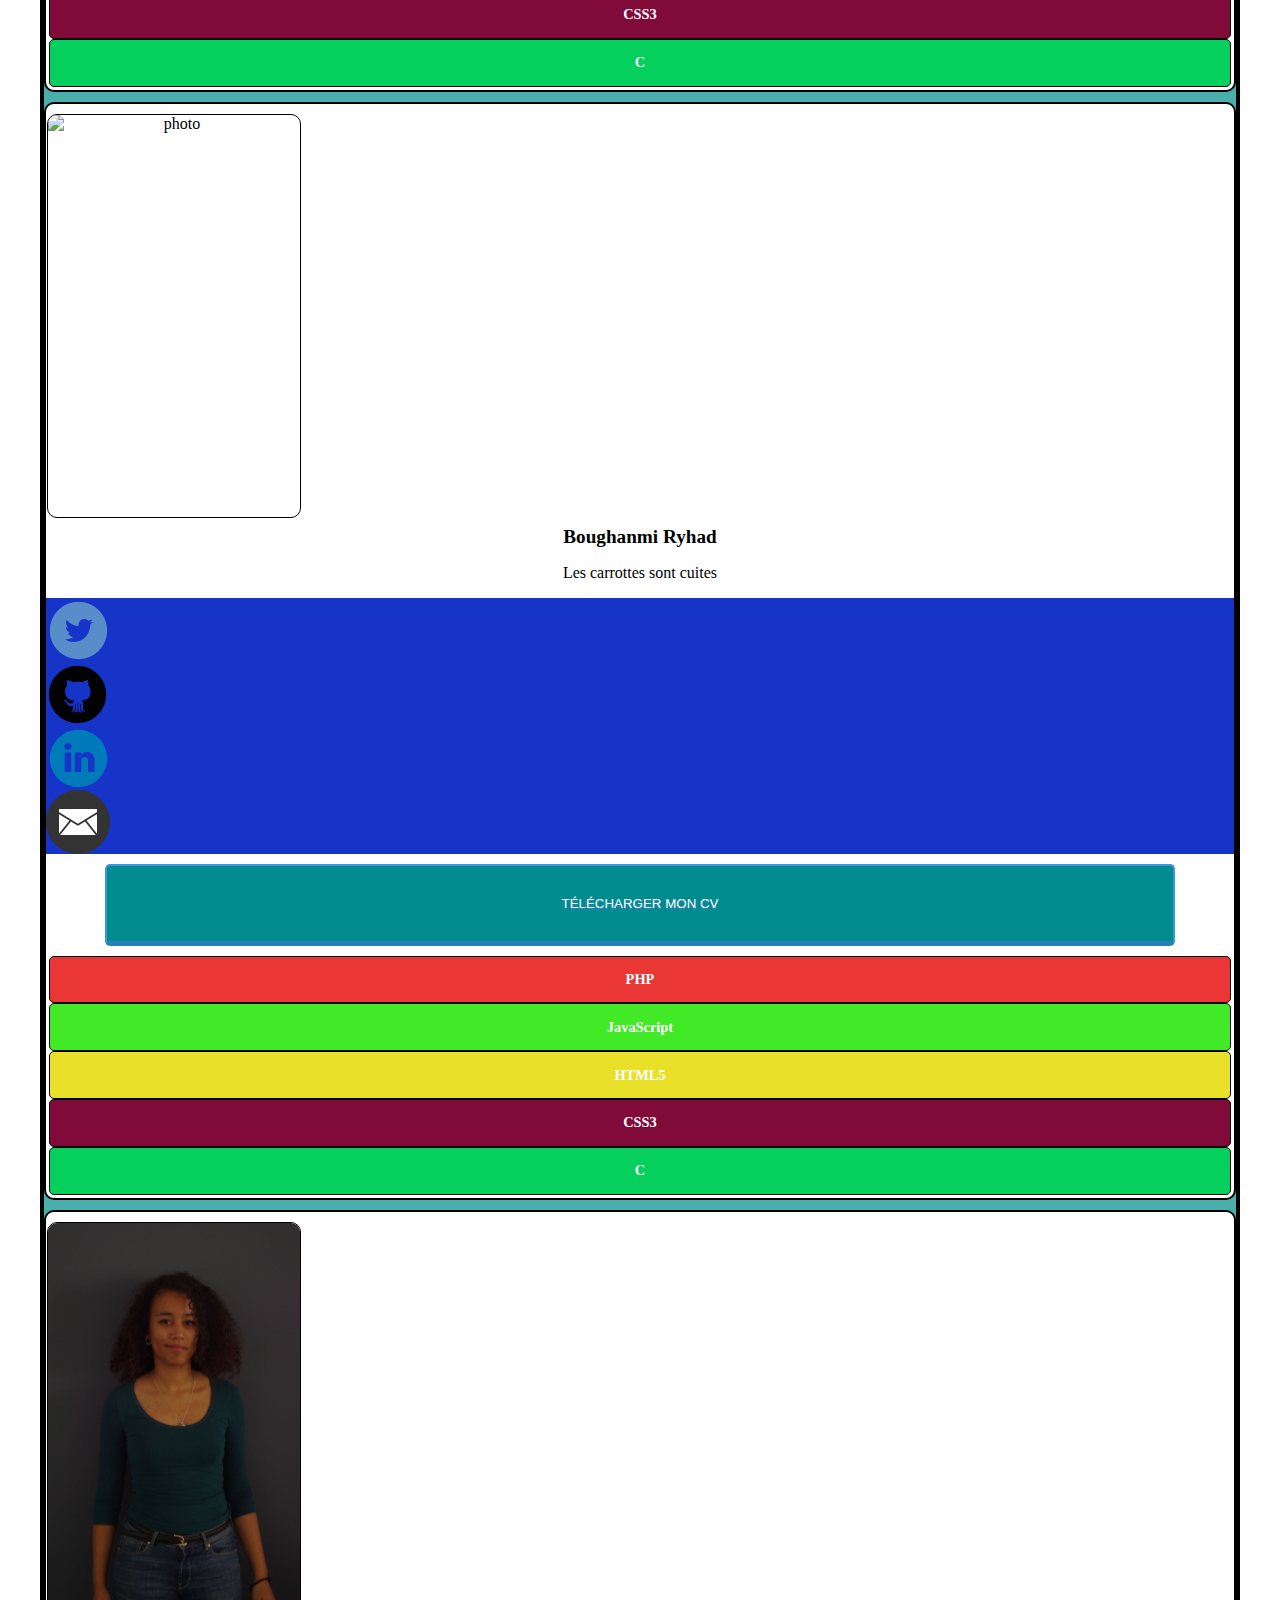
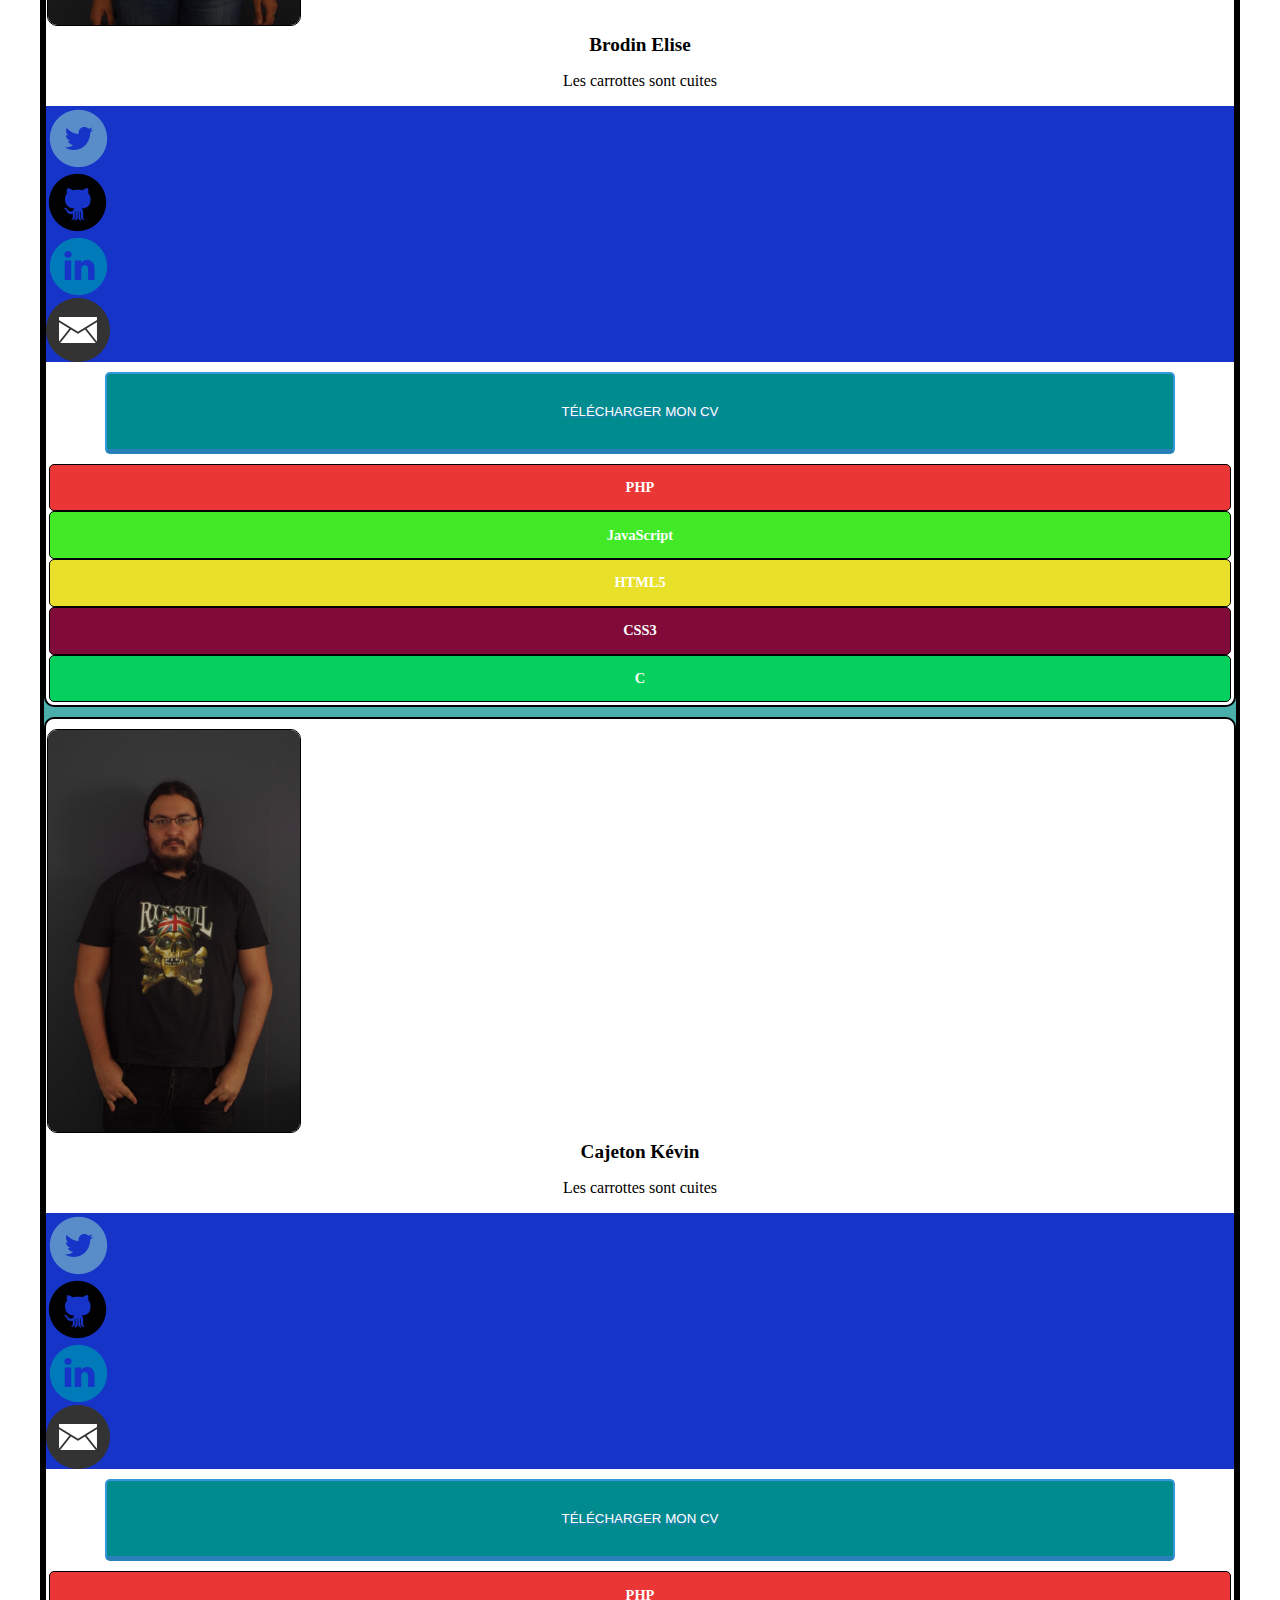
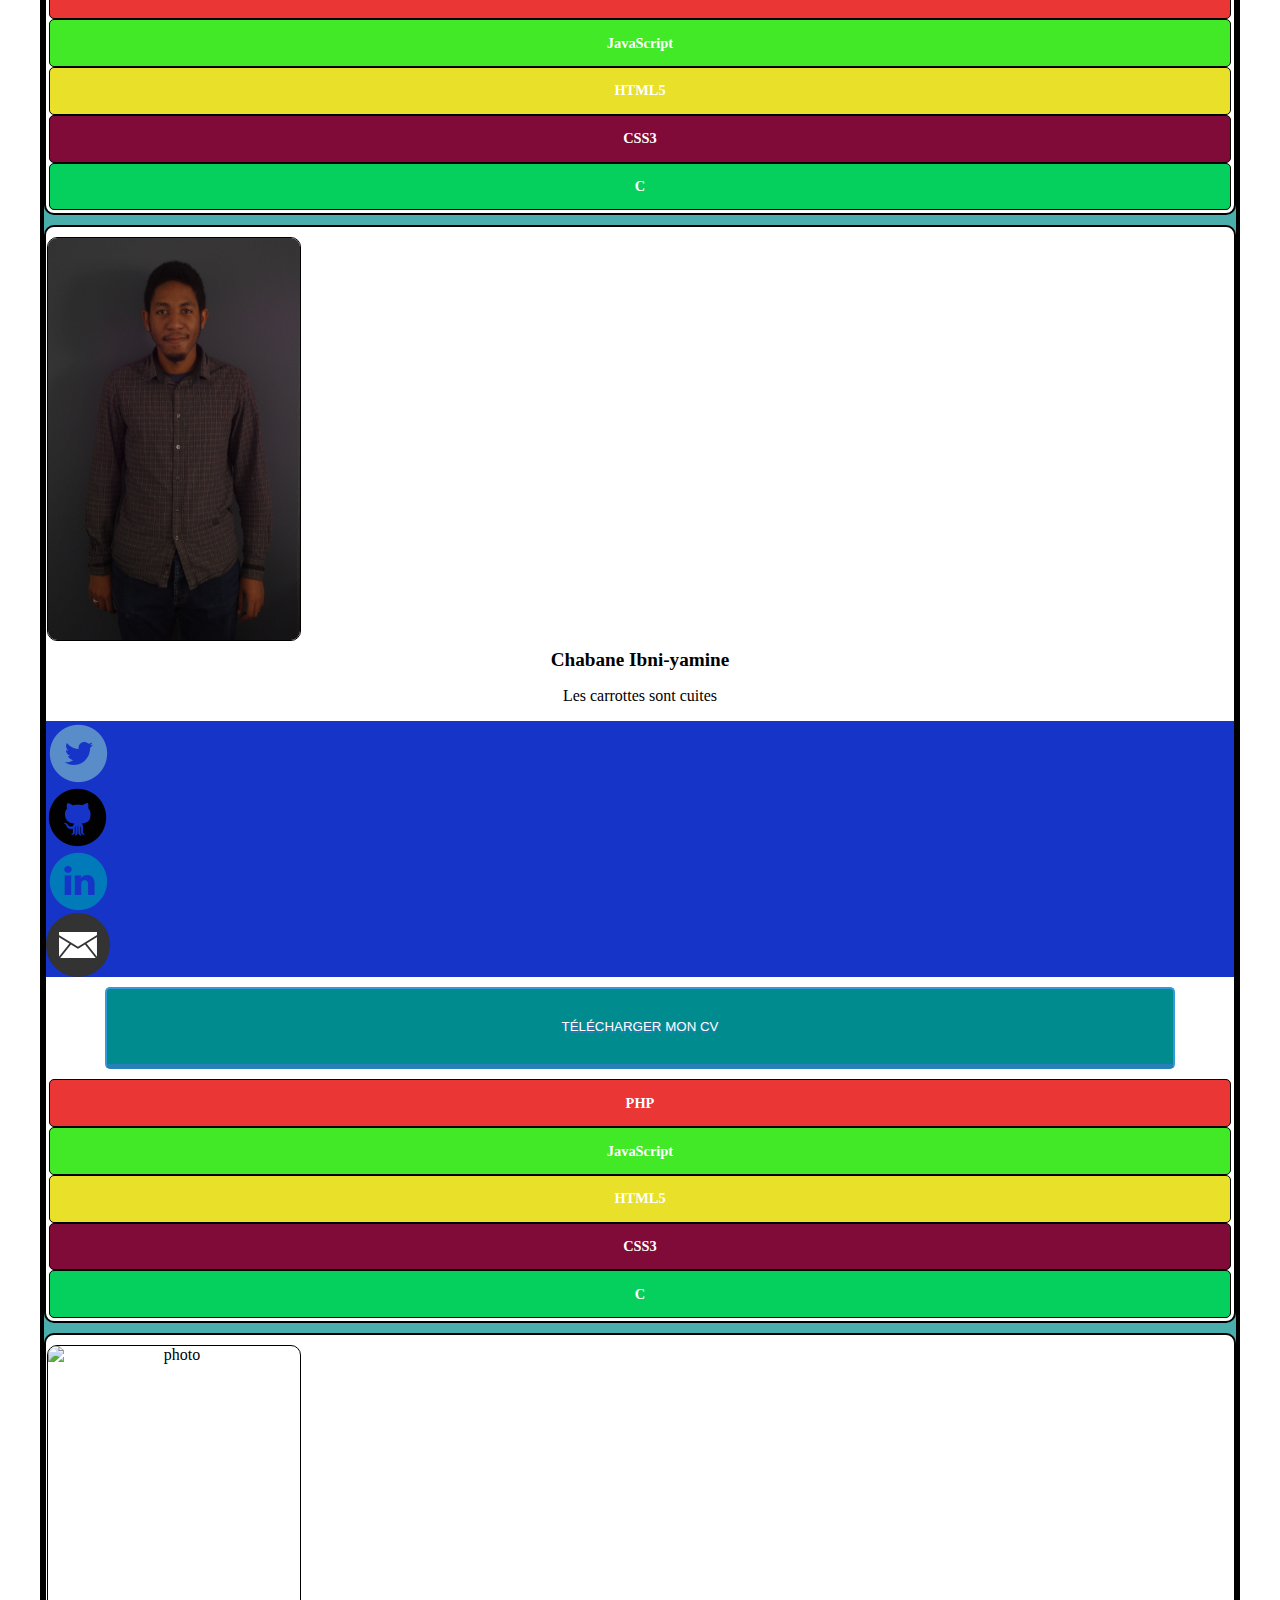
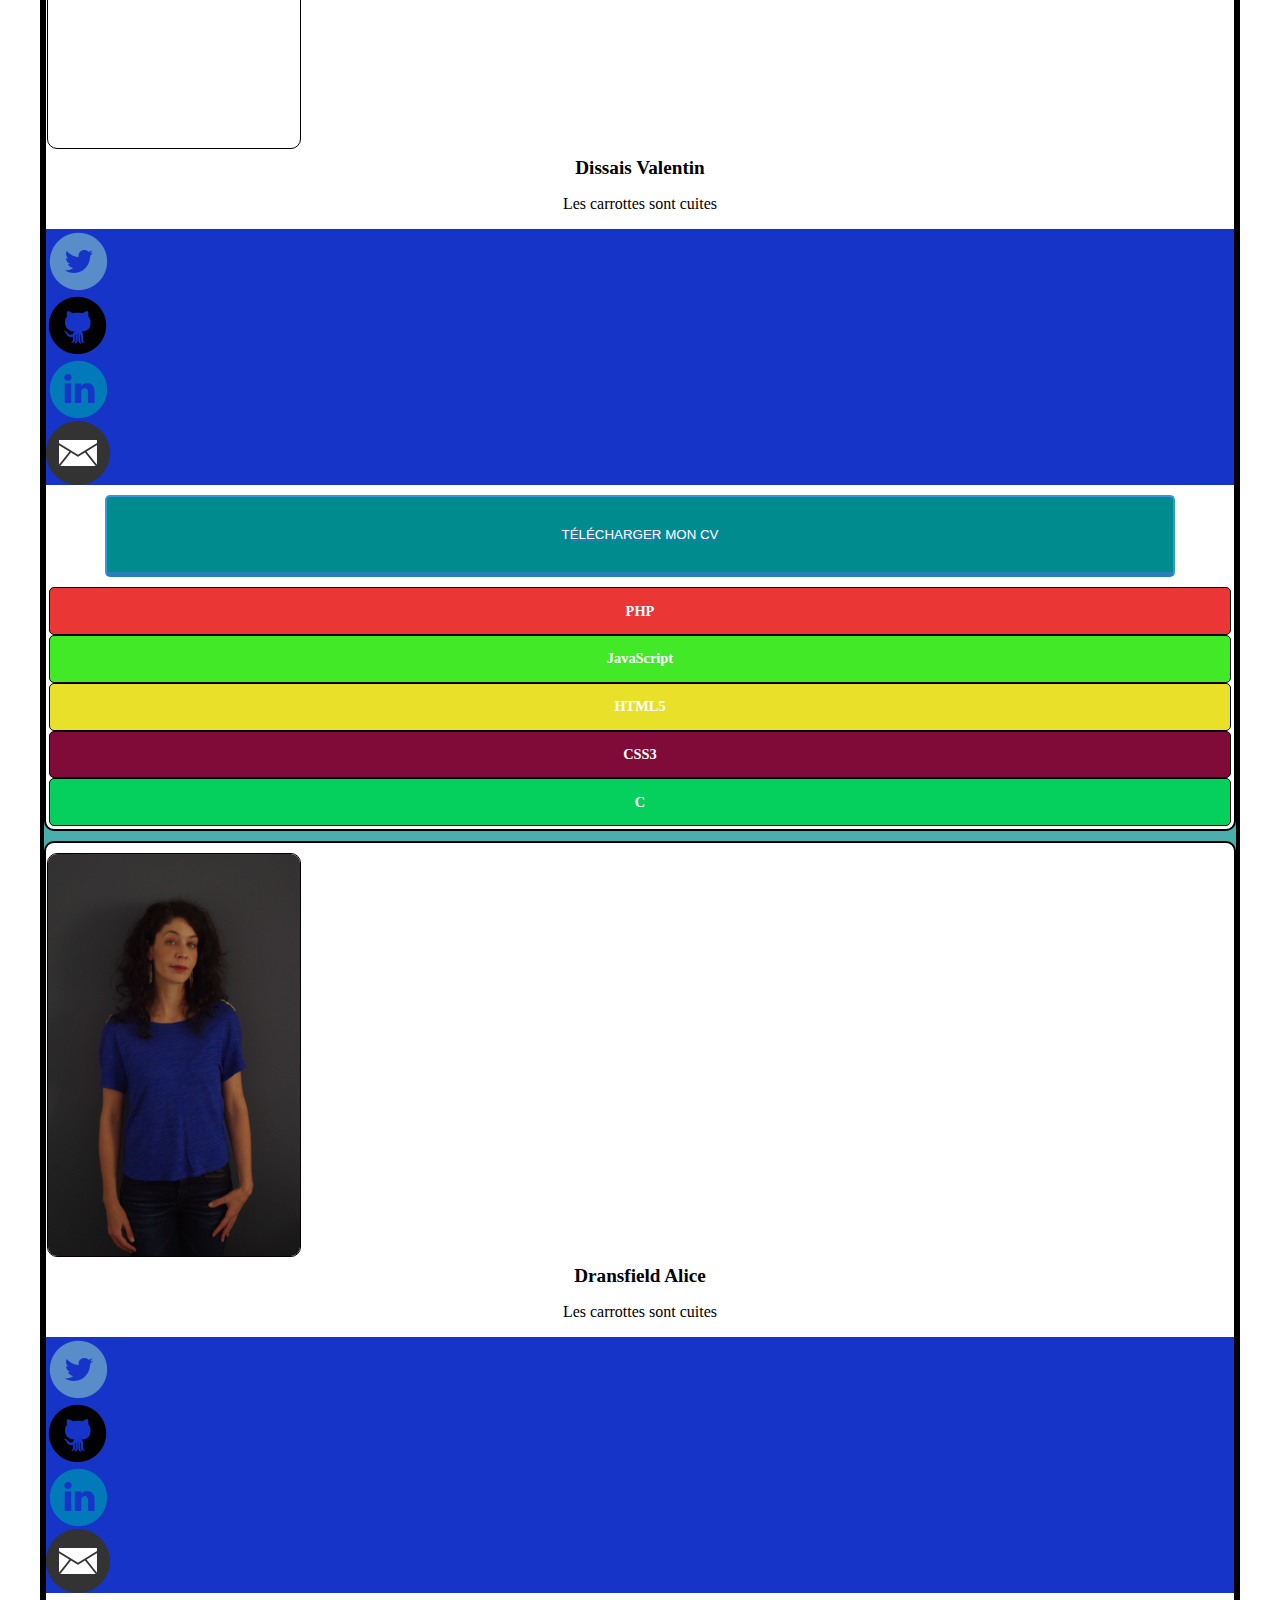
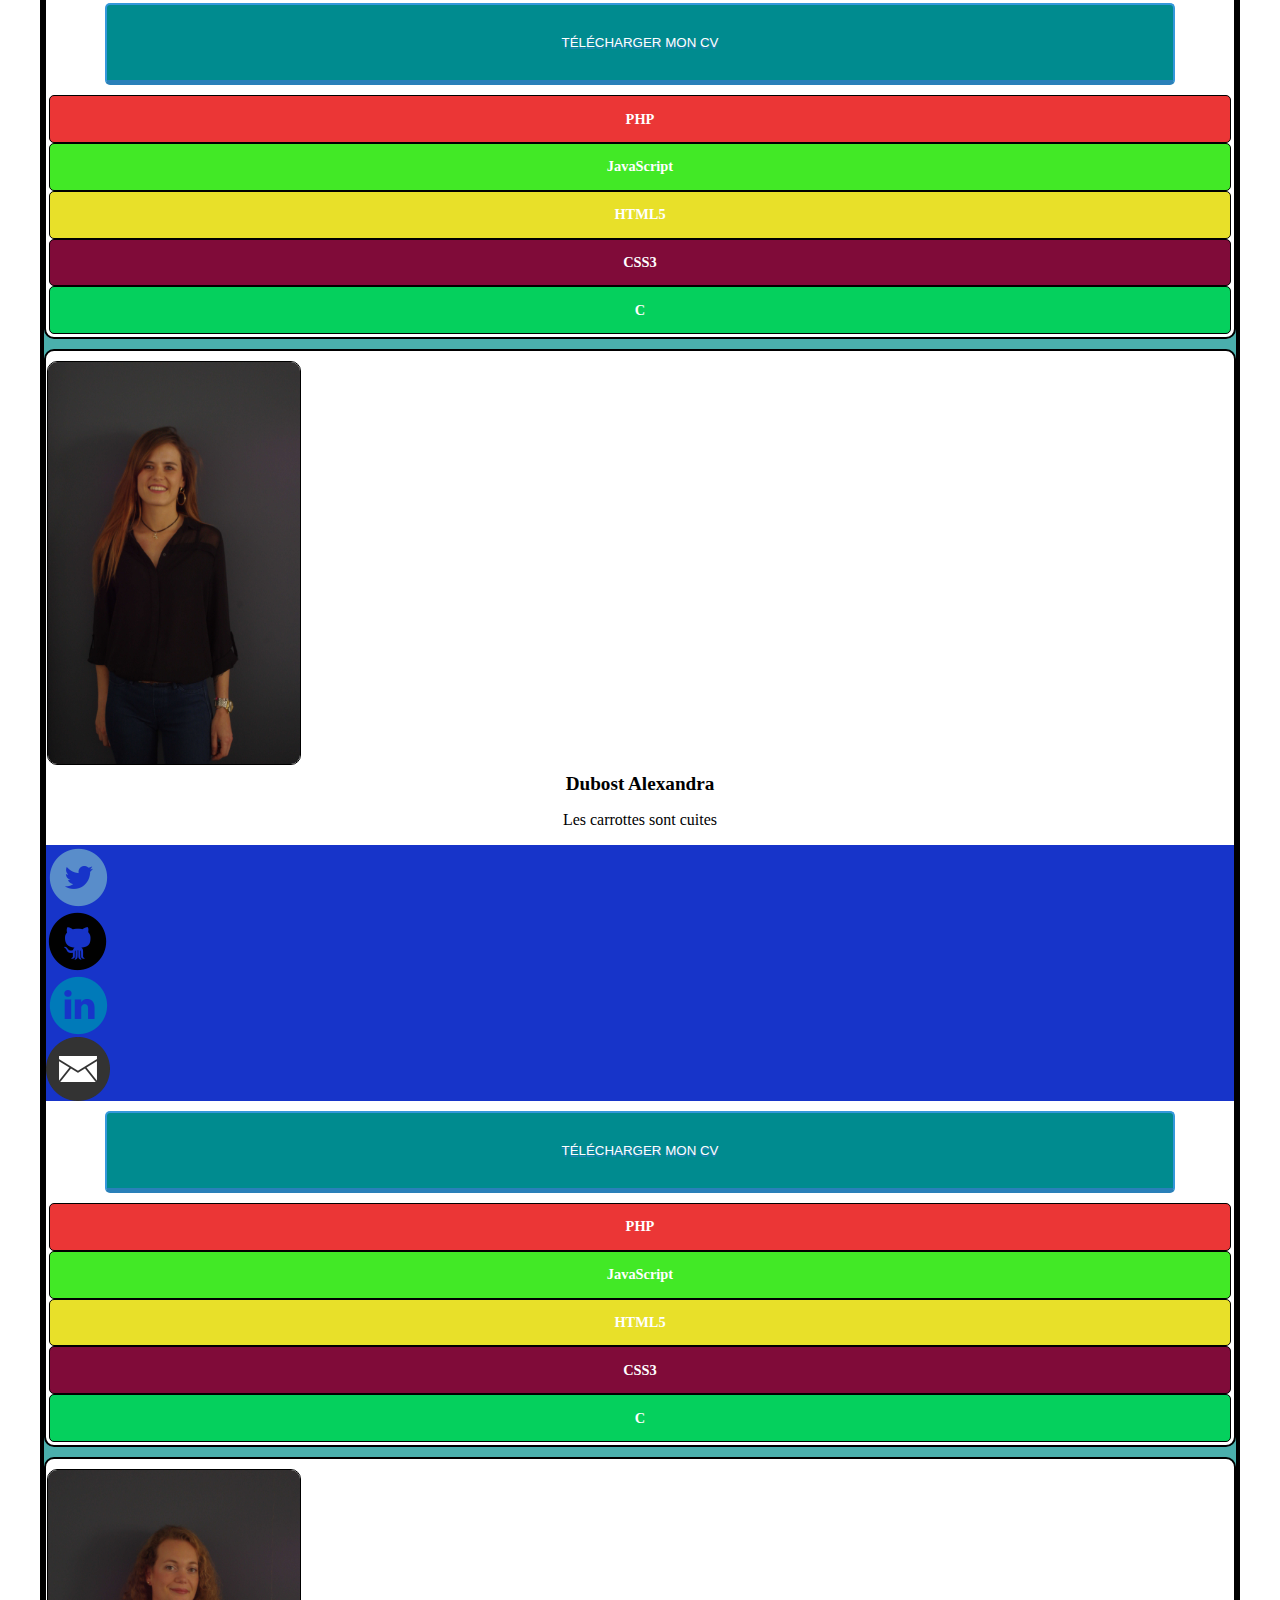
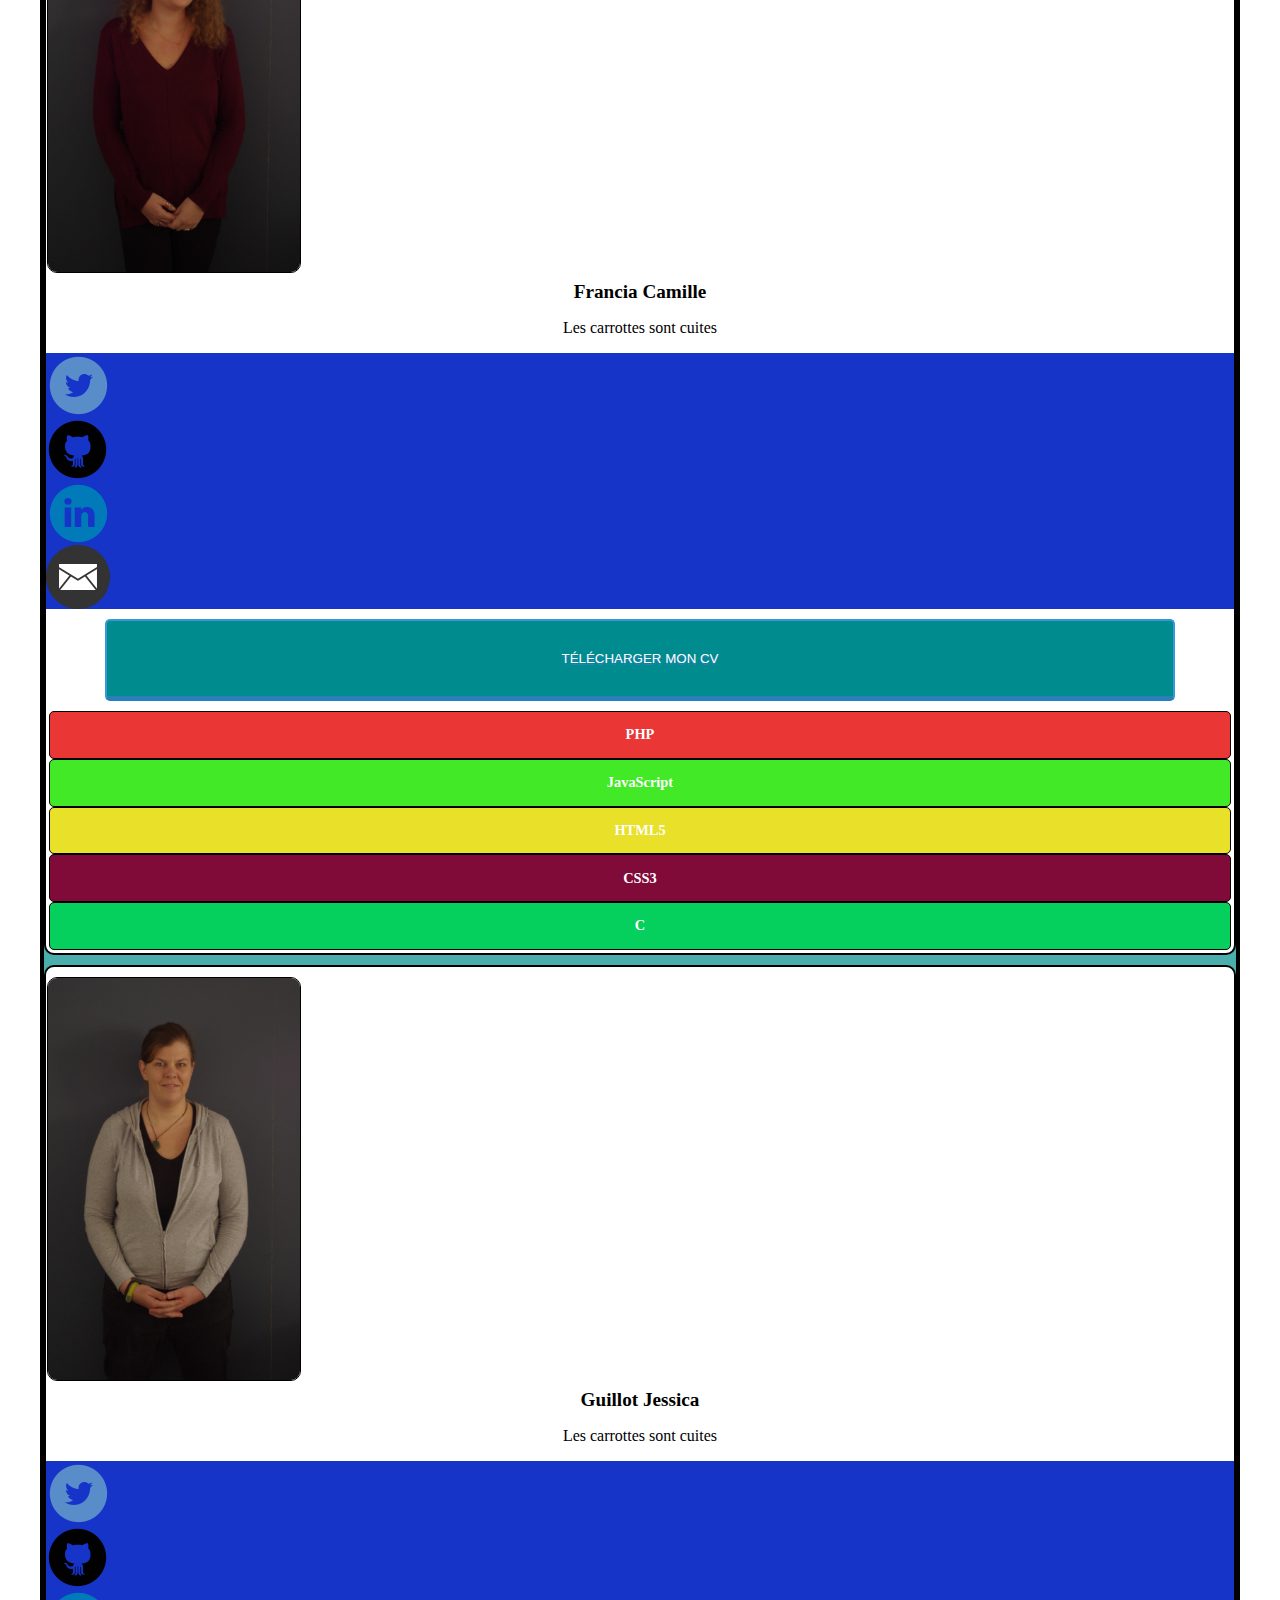
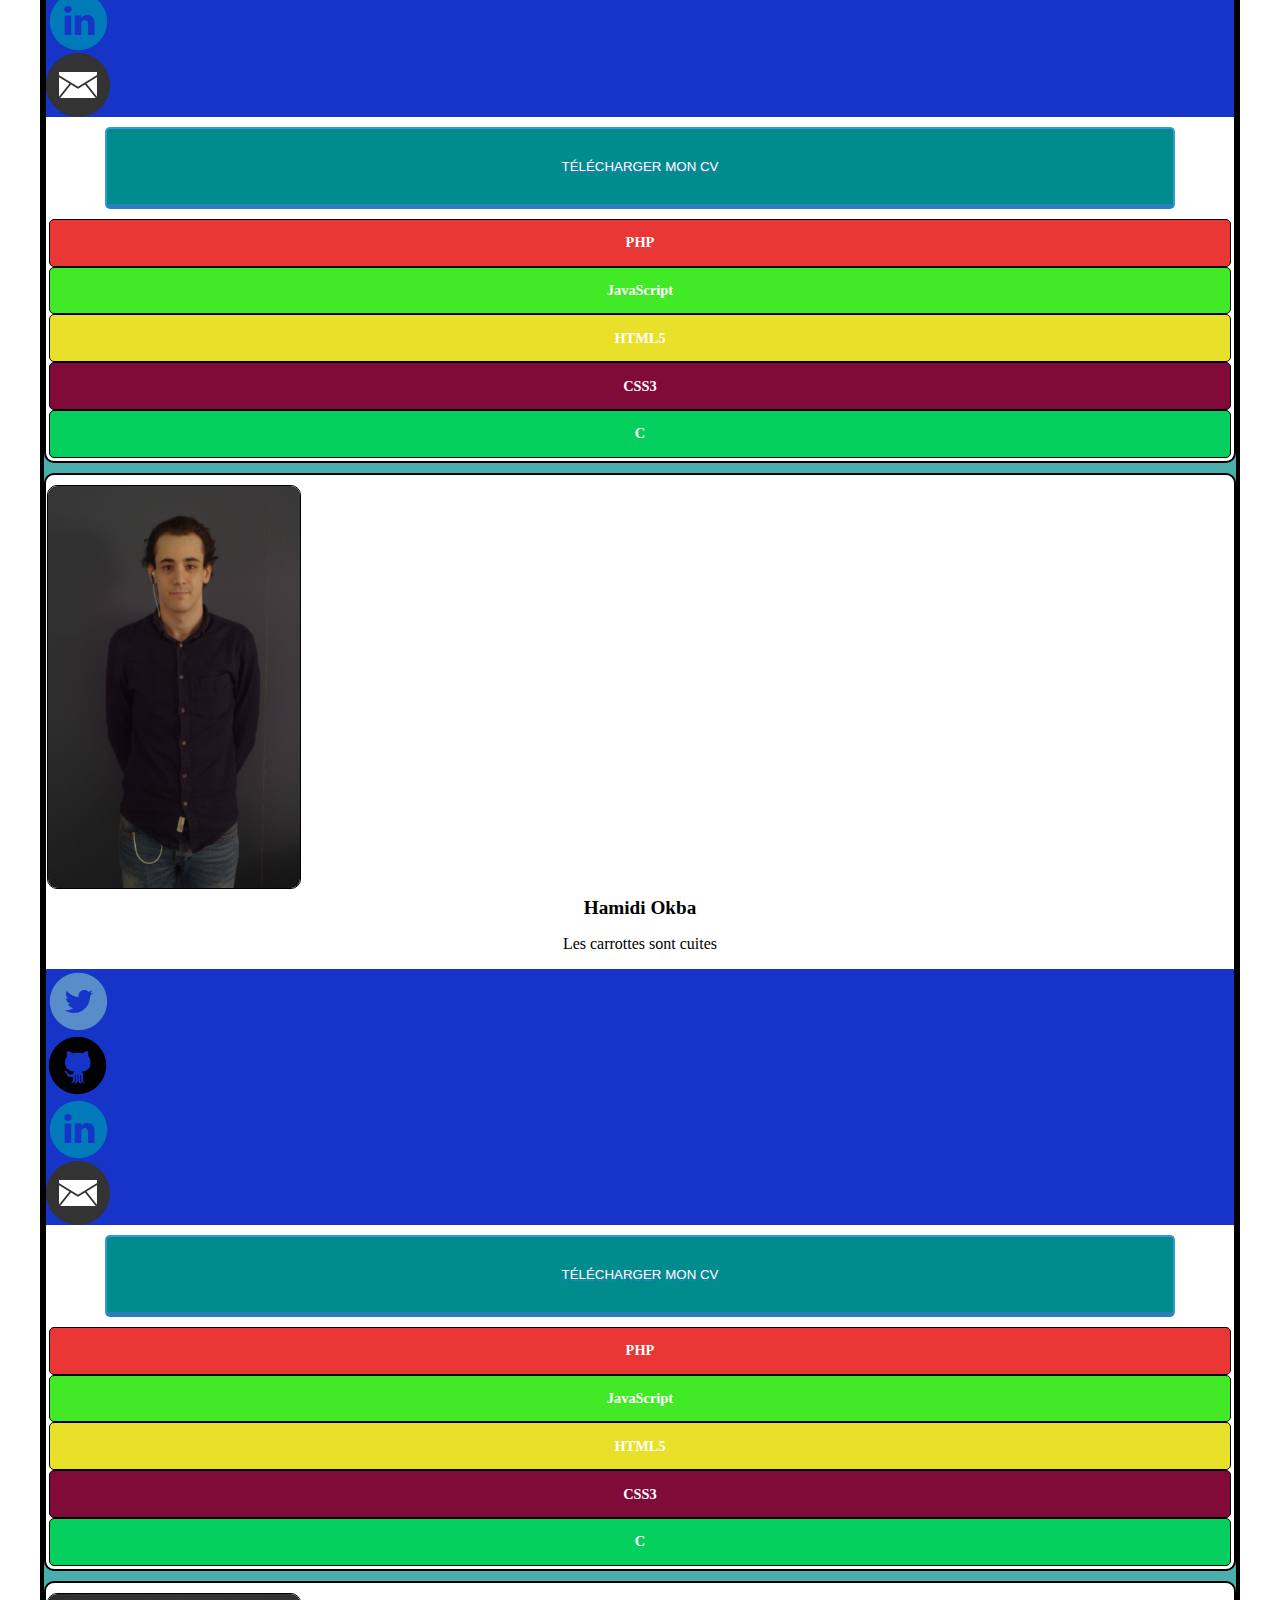
==== commit bf402a35: "accolade inutile retirer" ====
--- a/index.html
+++ b/index.html
@@ -505,5 +505,3 @@
 
  </body>
 </html>
-
-}
--- a/style.css
+++ b/style.css
@@ -249,6 +249,10 @@
   .top {
     font-size: 300%;
   }
+  .cadre_img {
+    margin-left: auto;
+    margin-right: auto;
+  }
 }
 
 
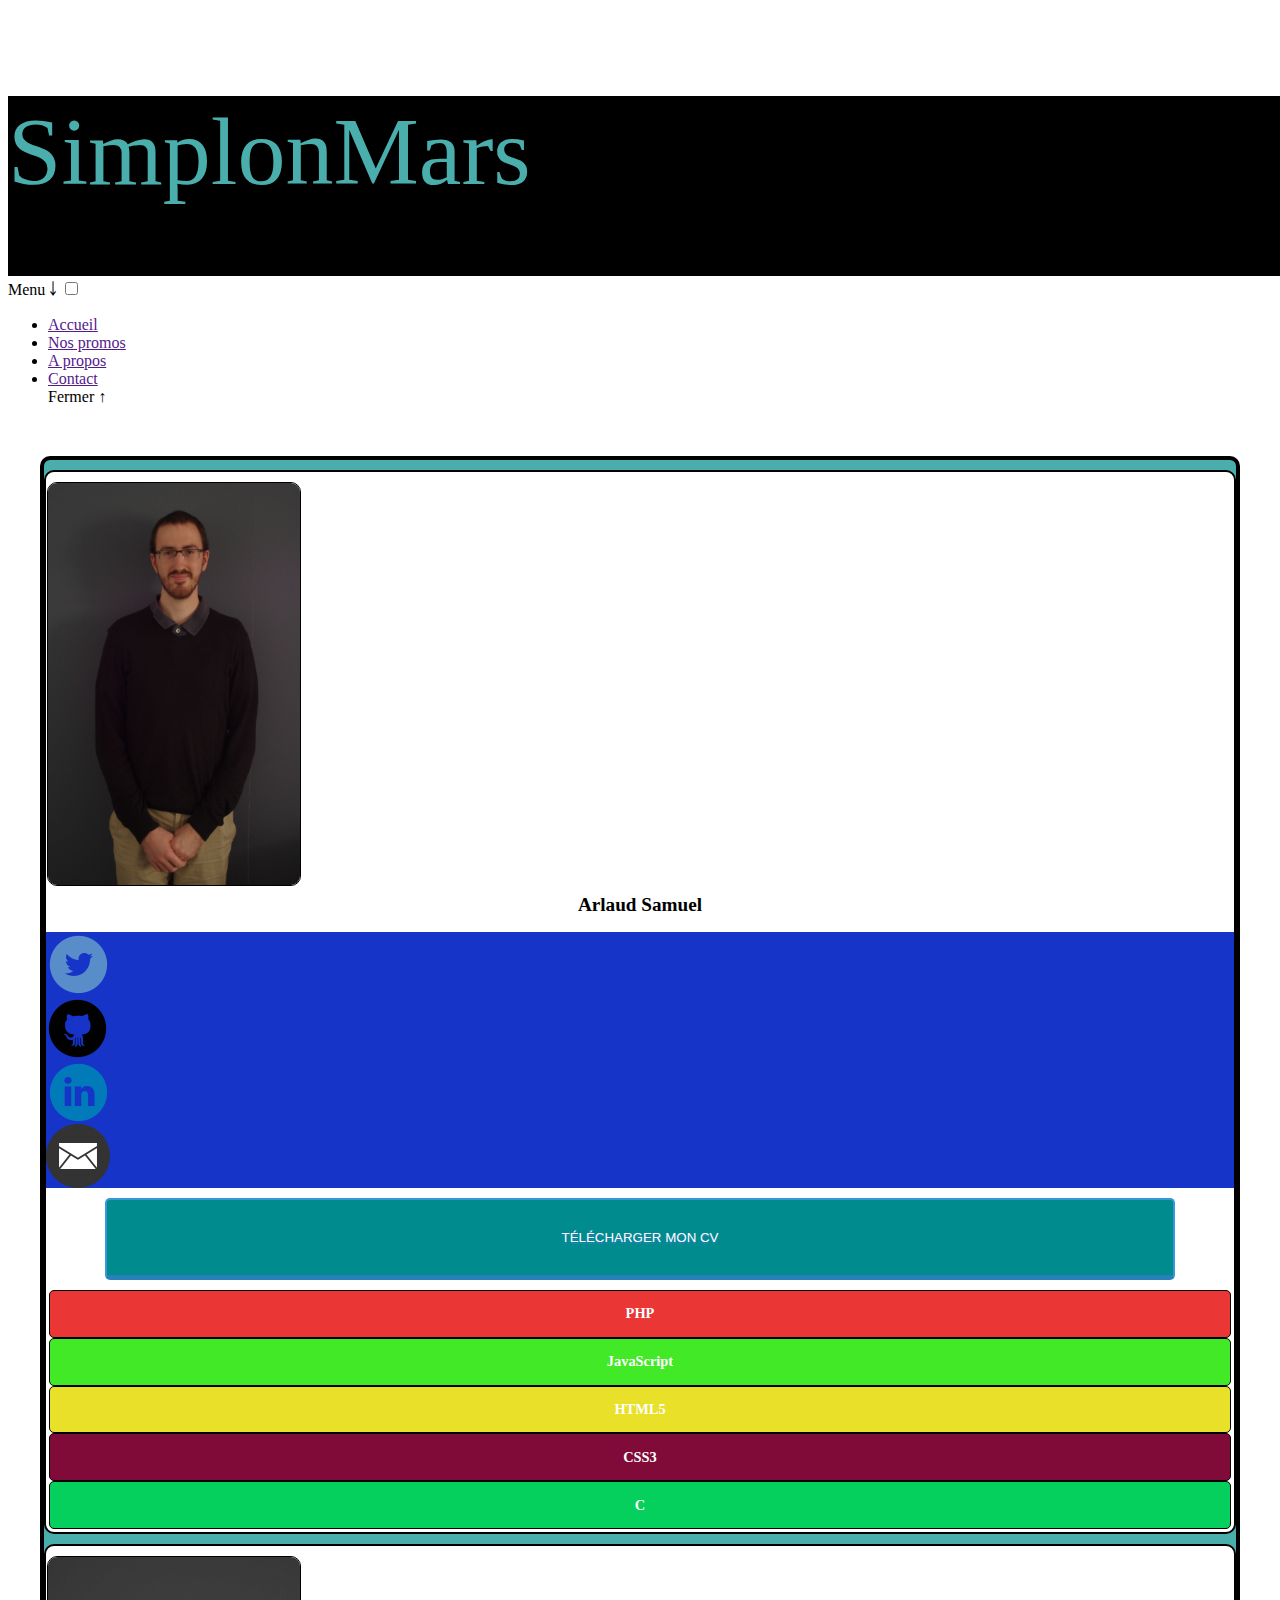
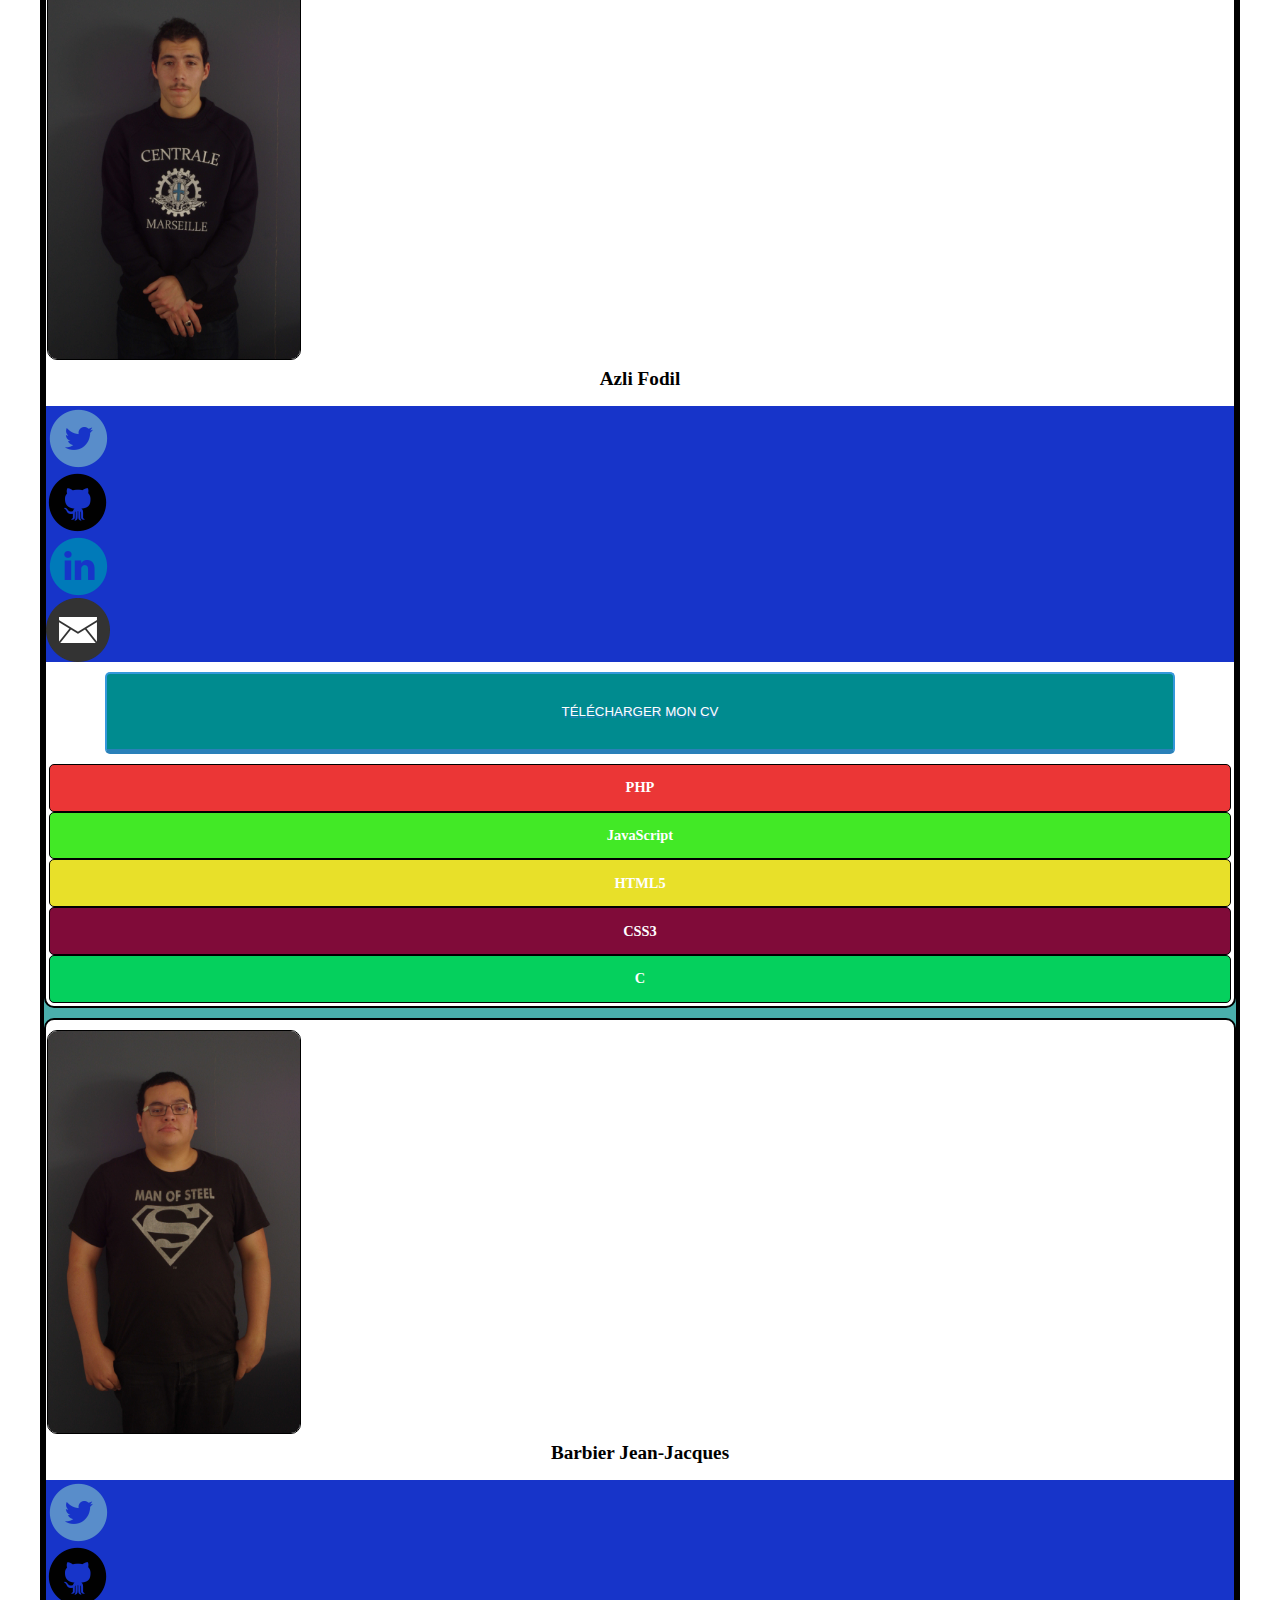
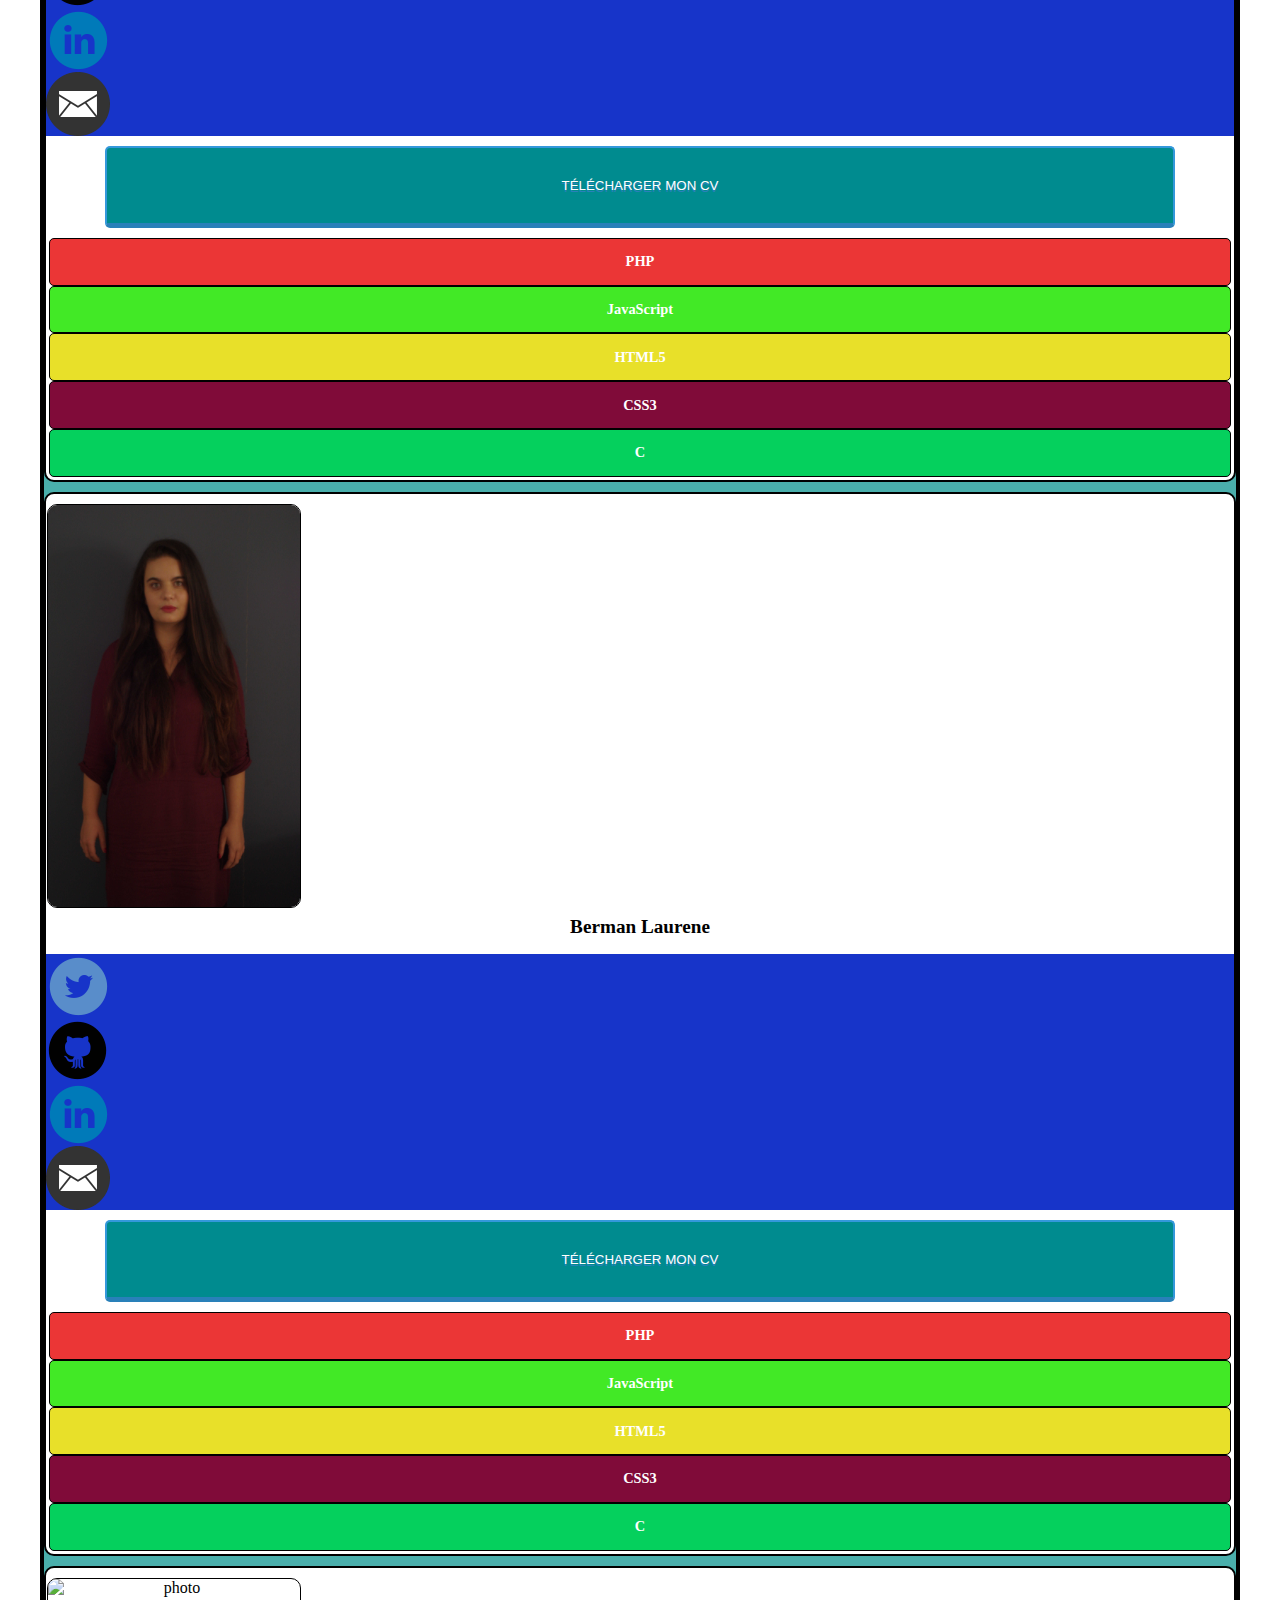
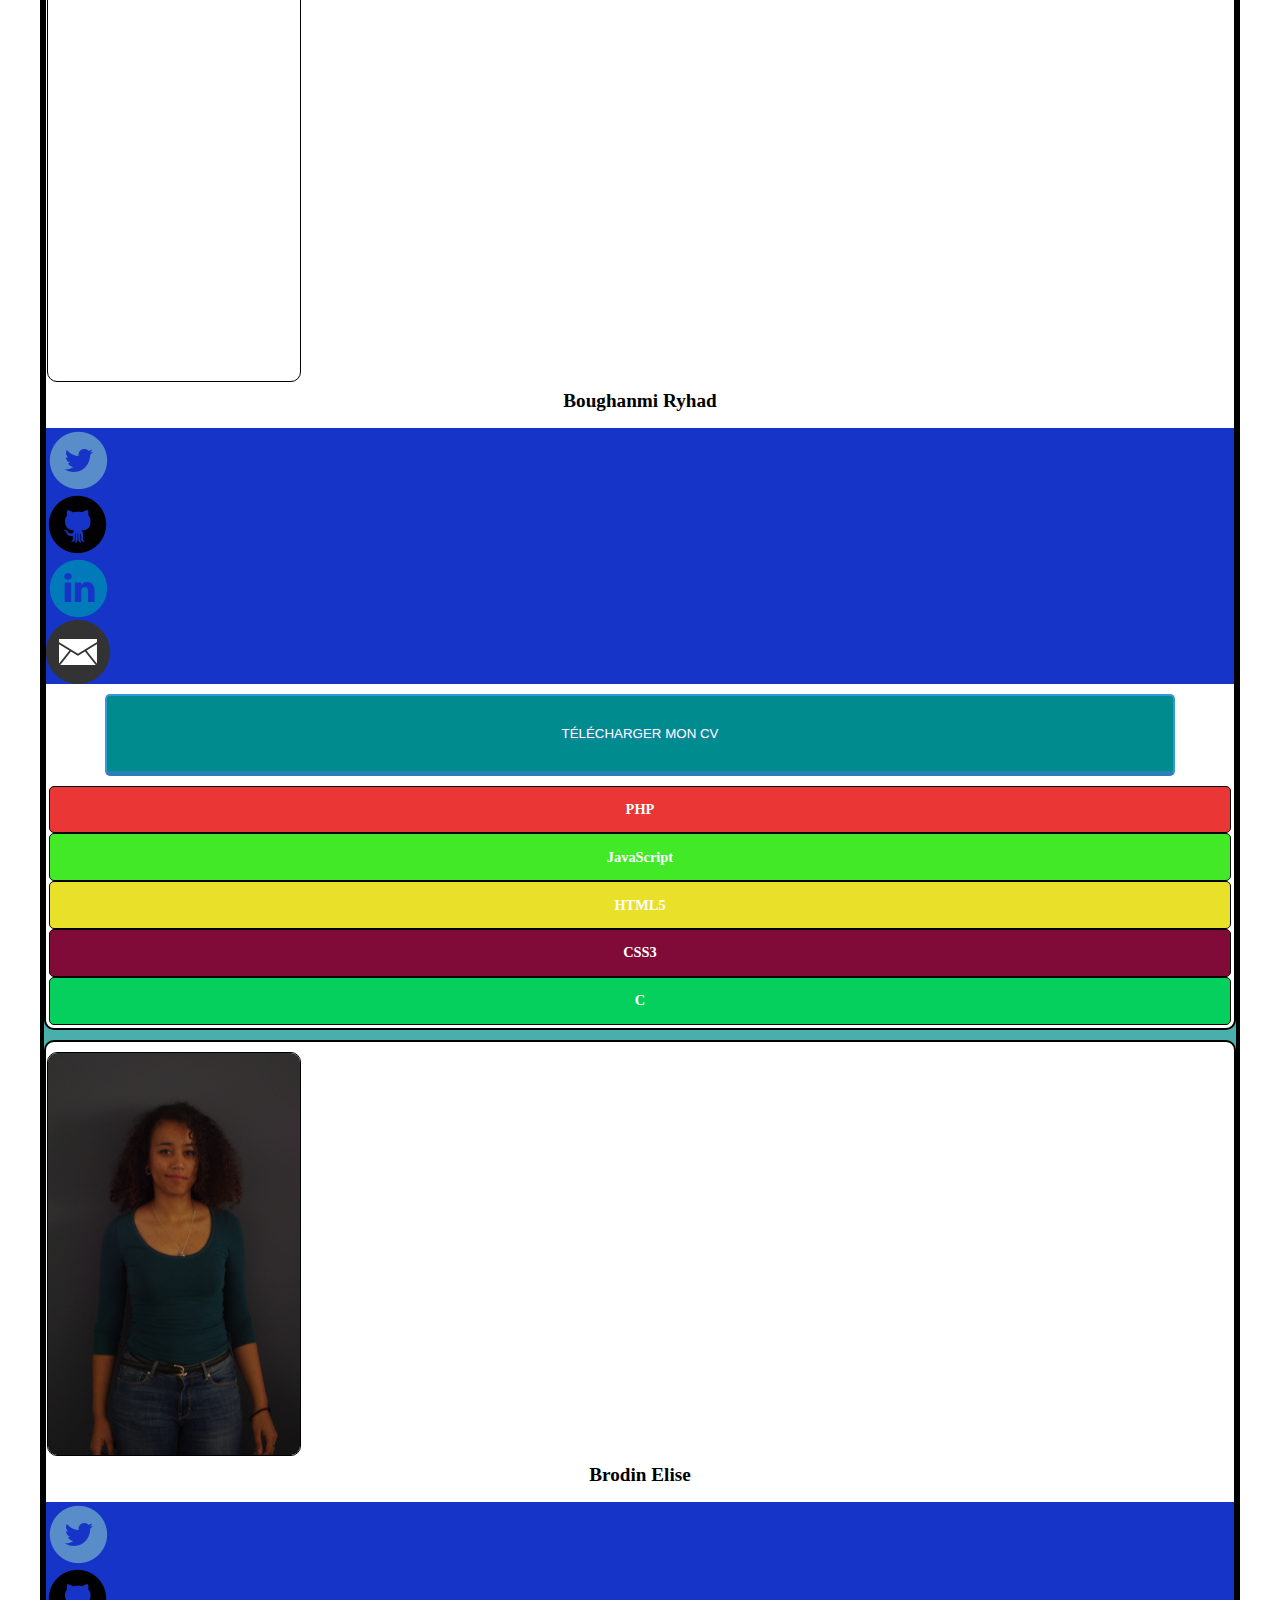
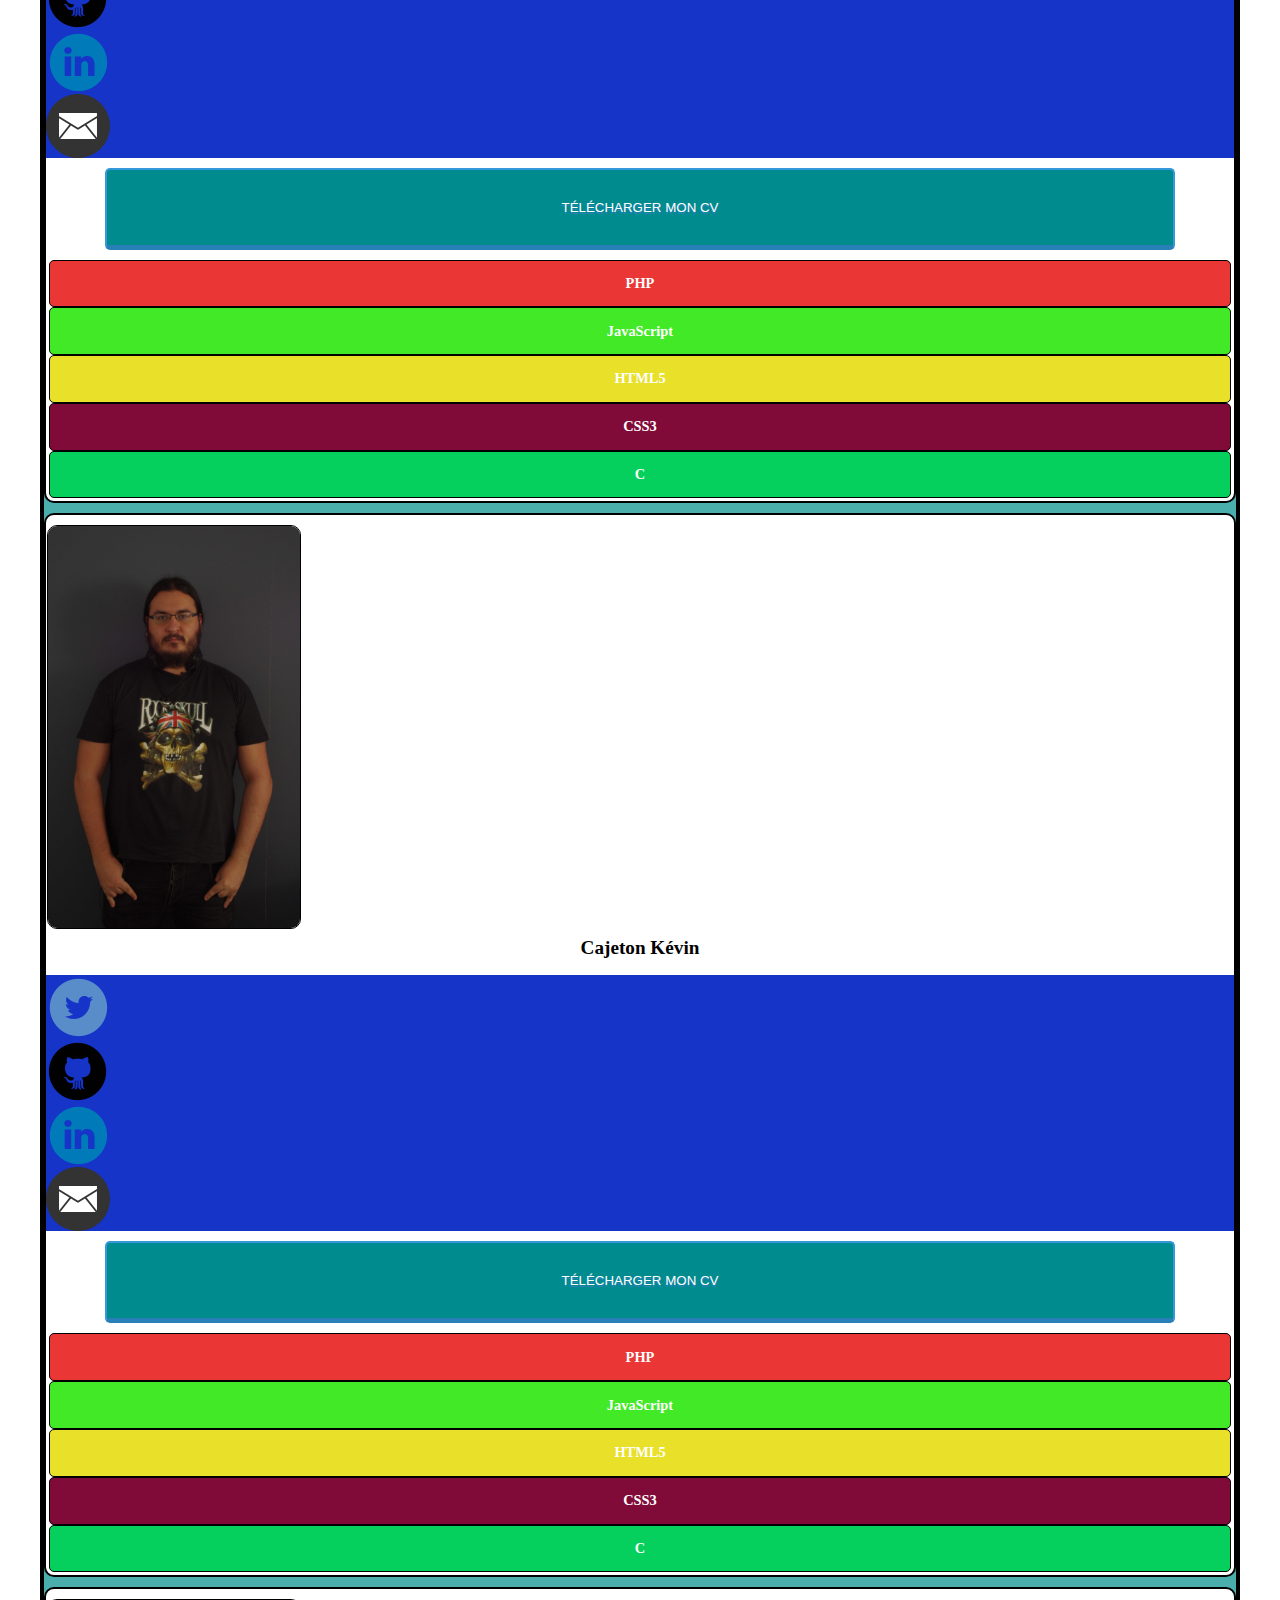
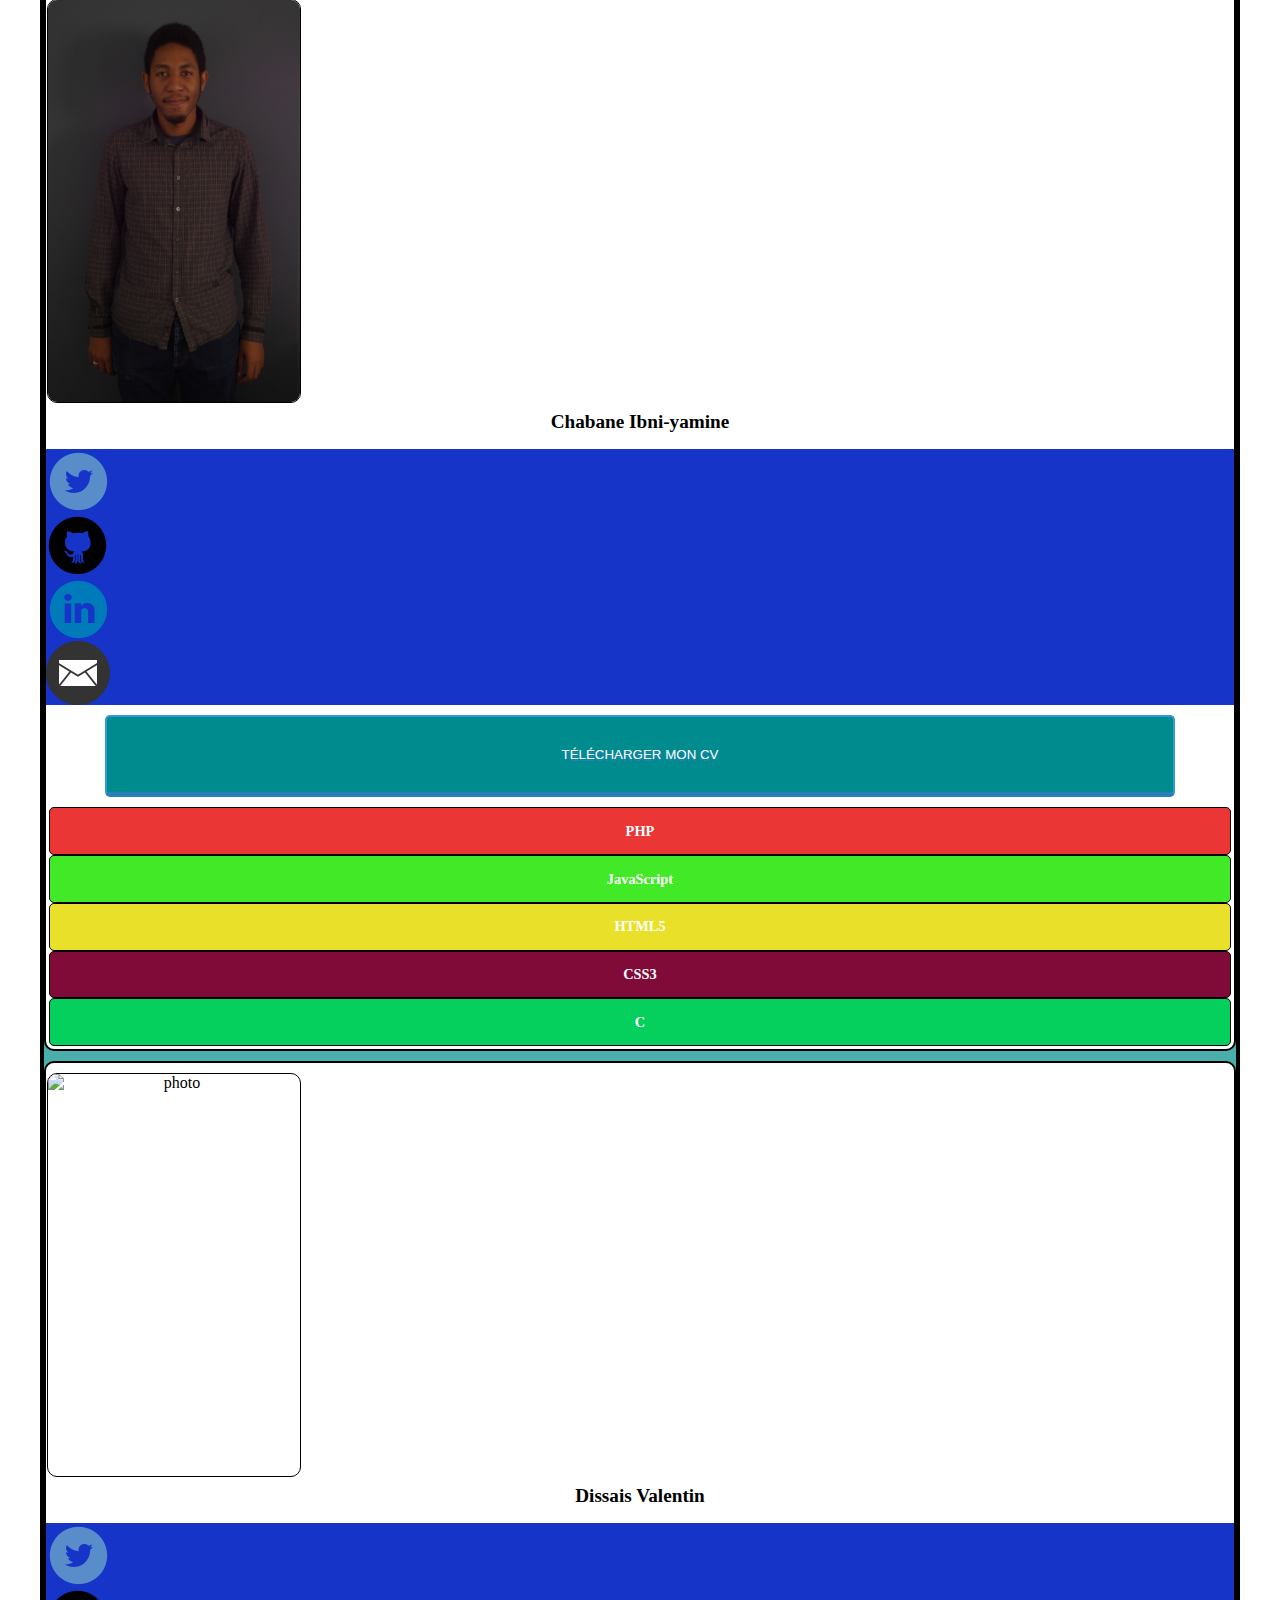
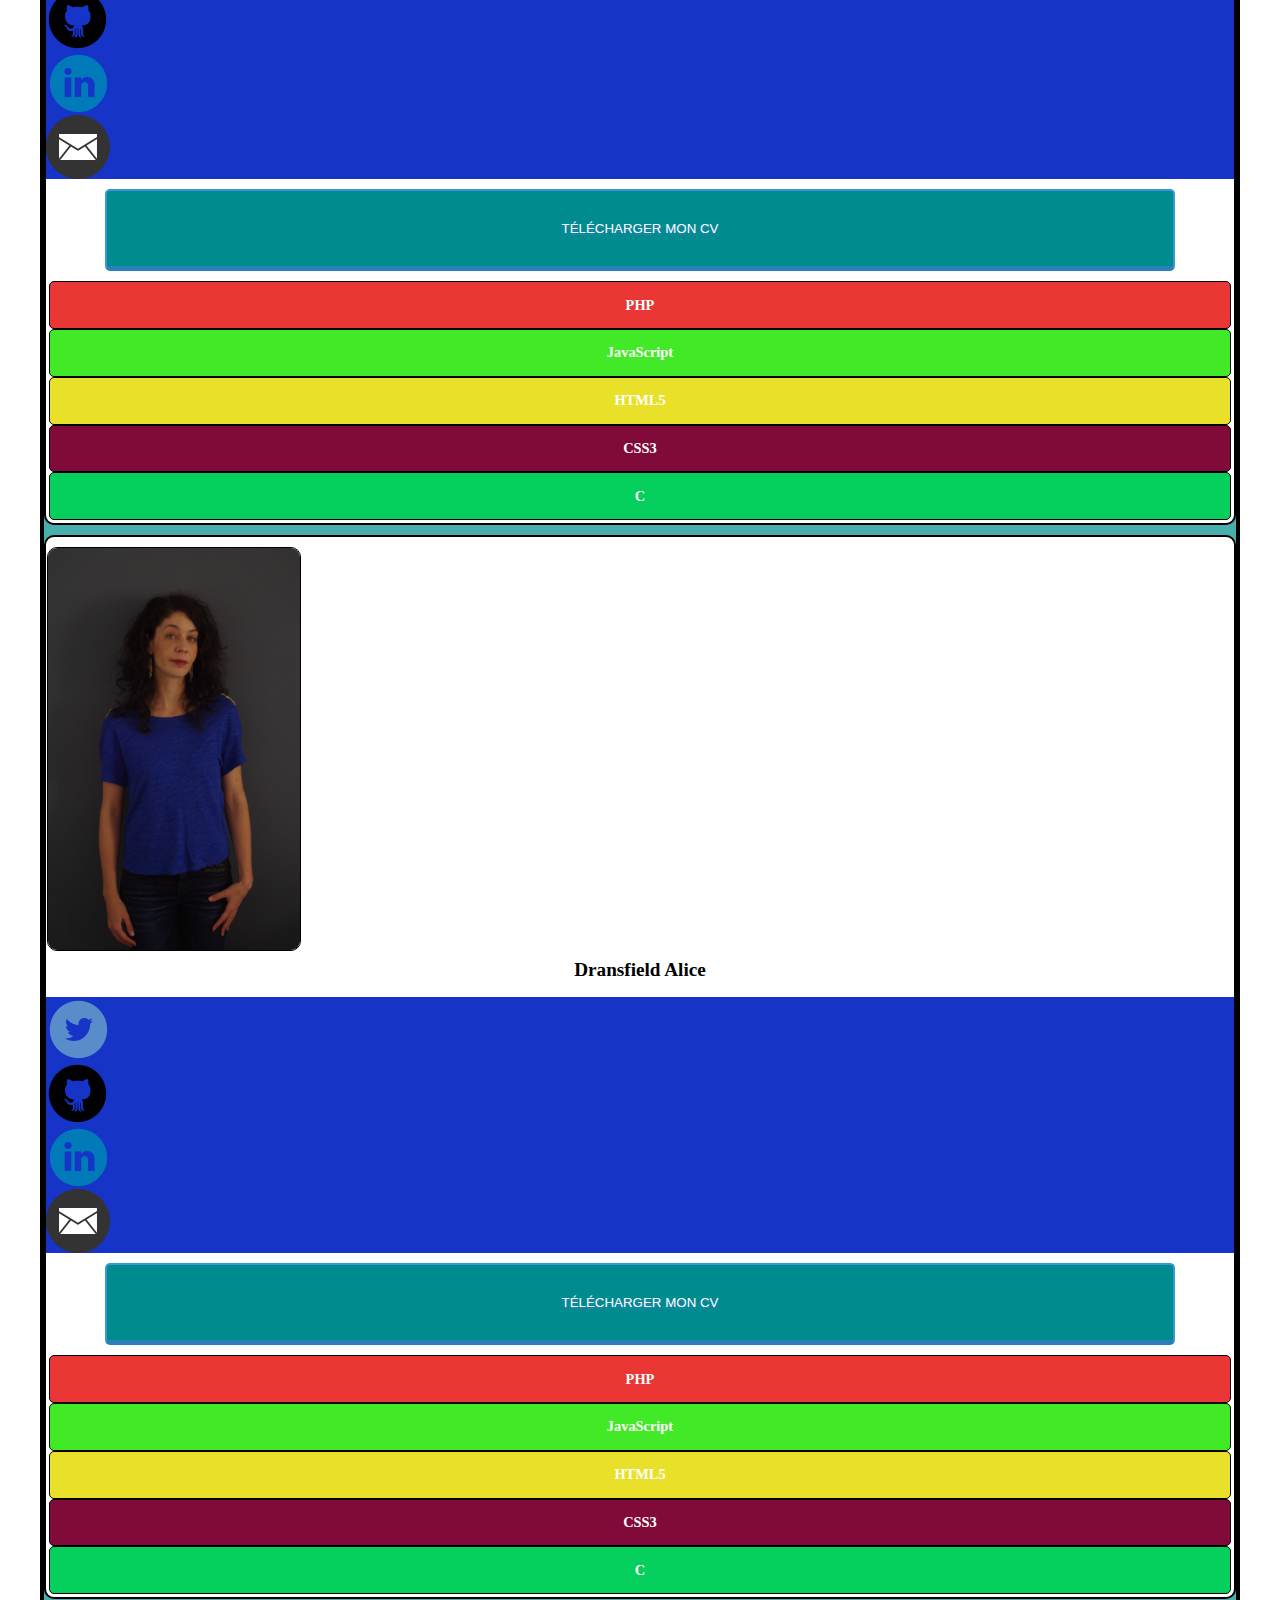
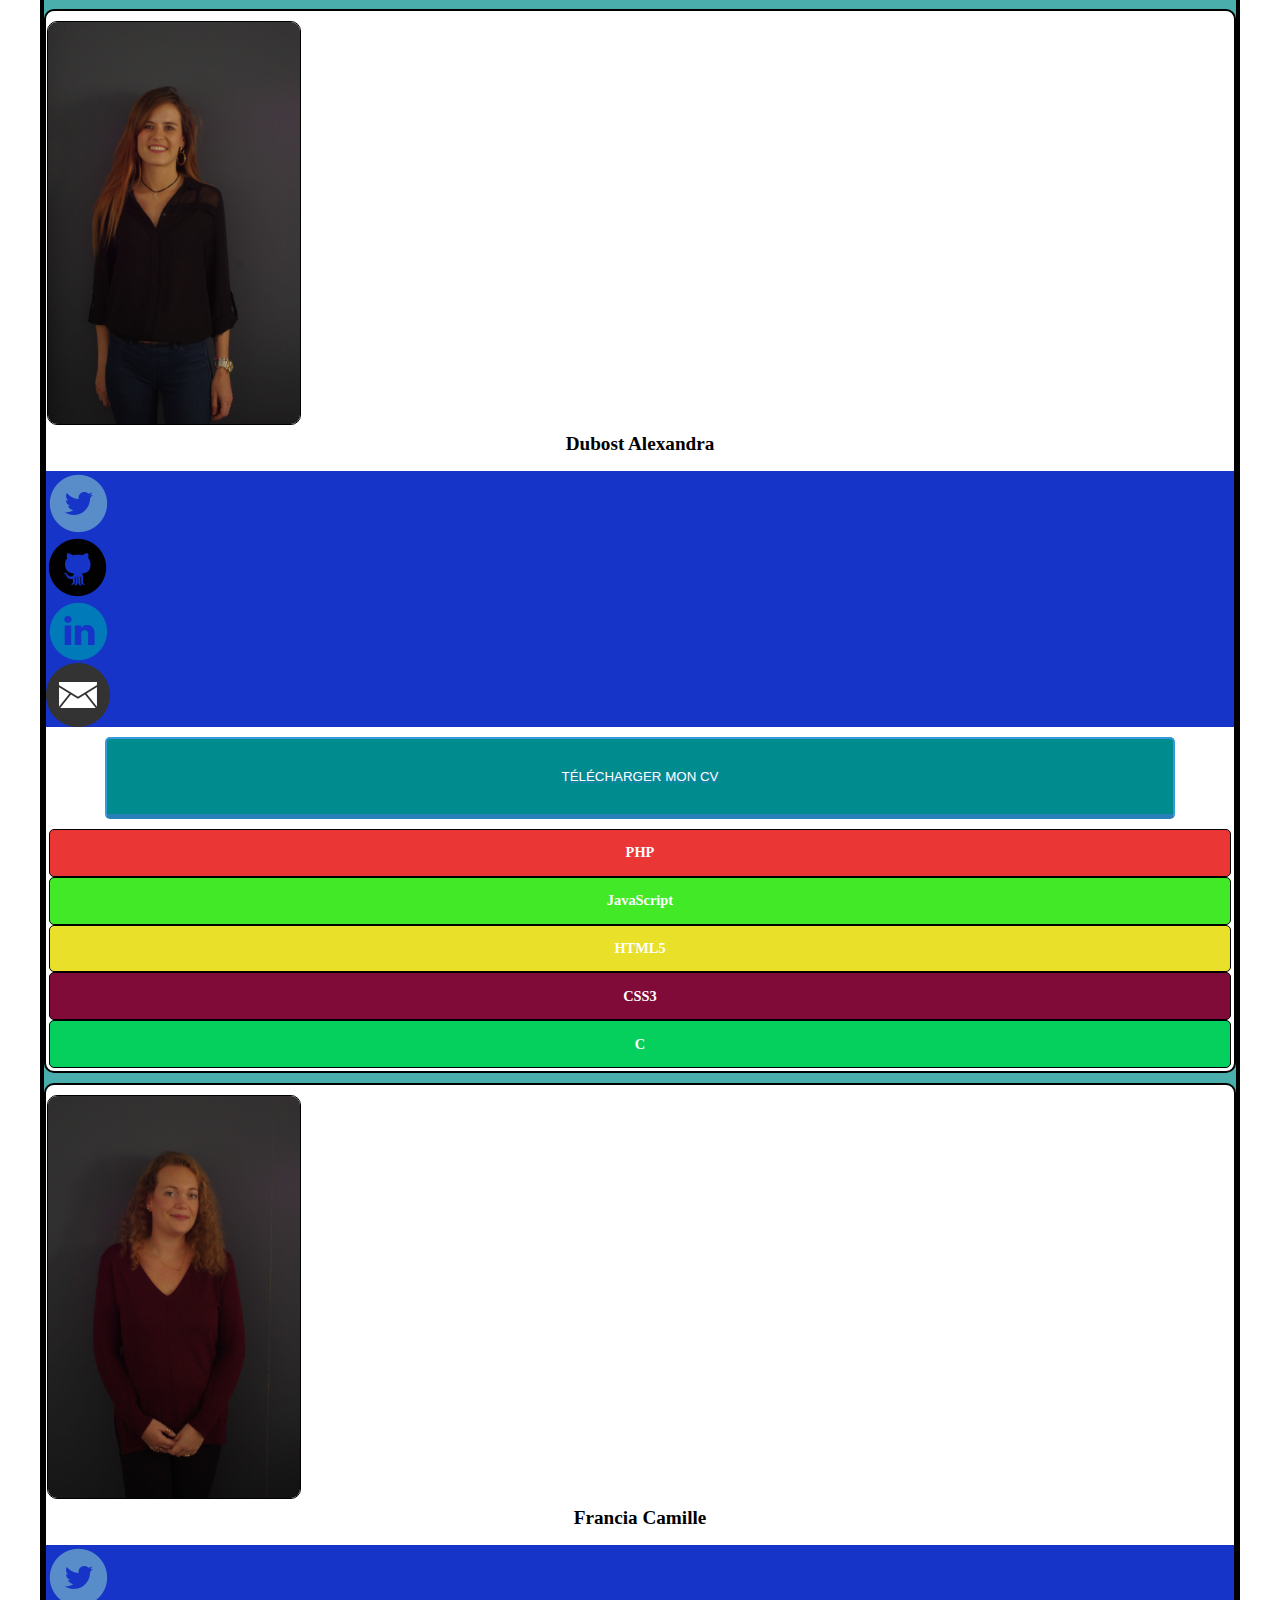
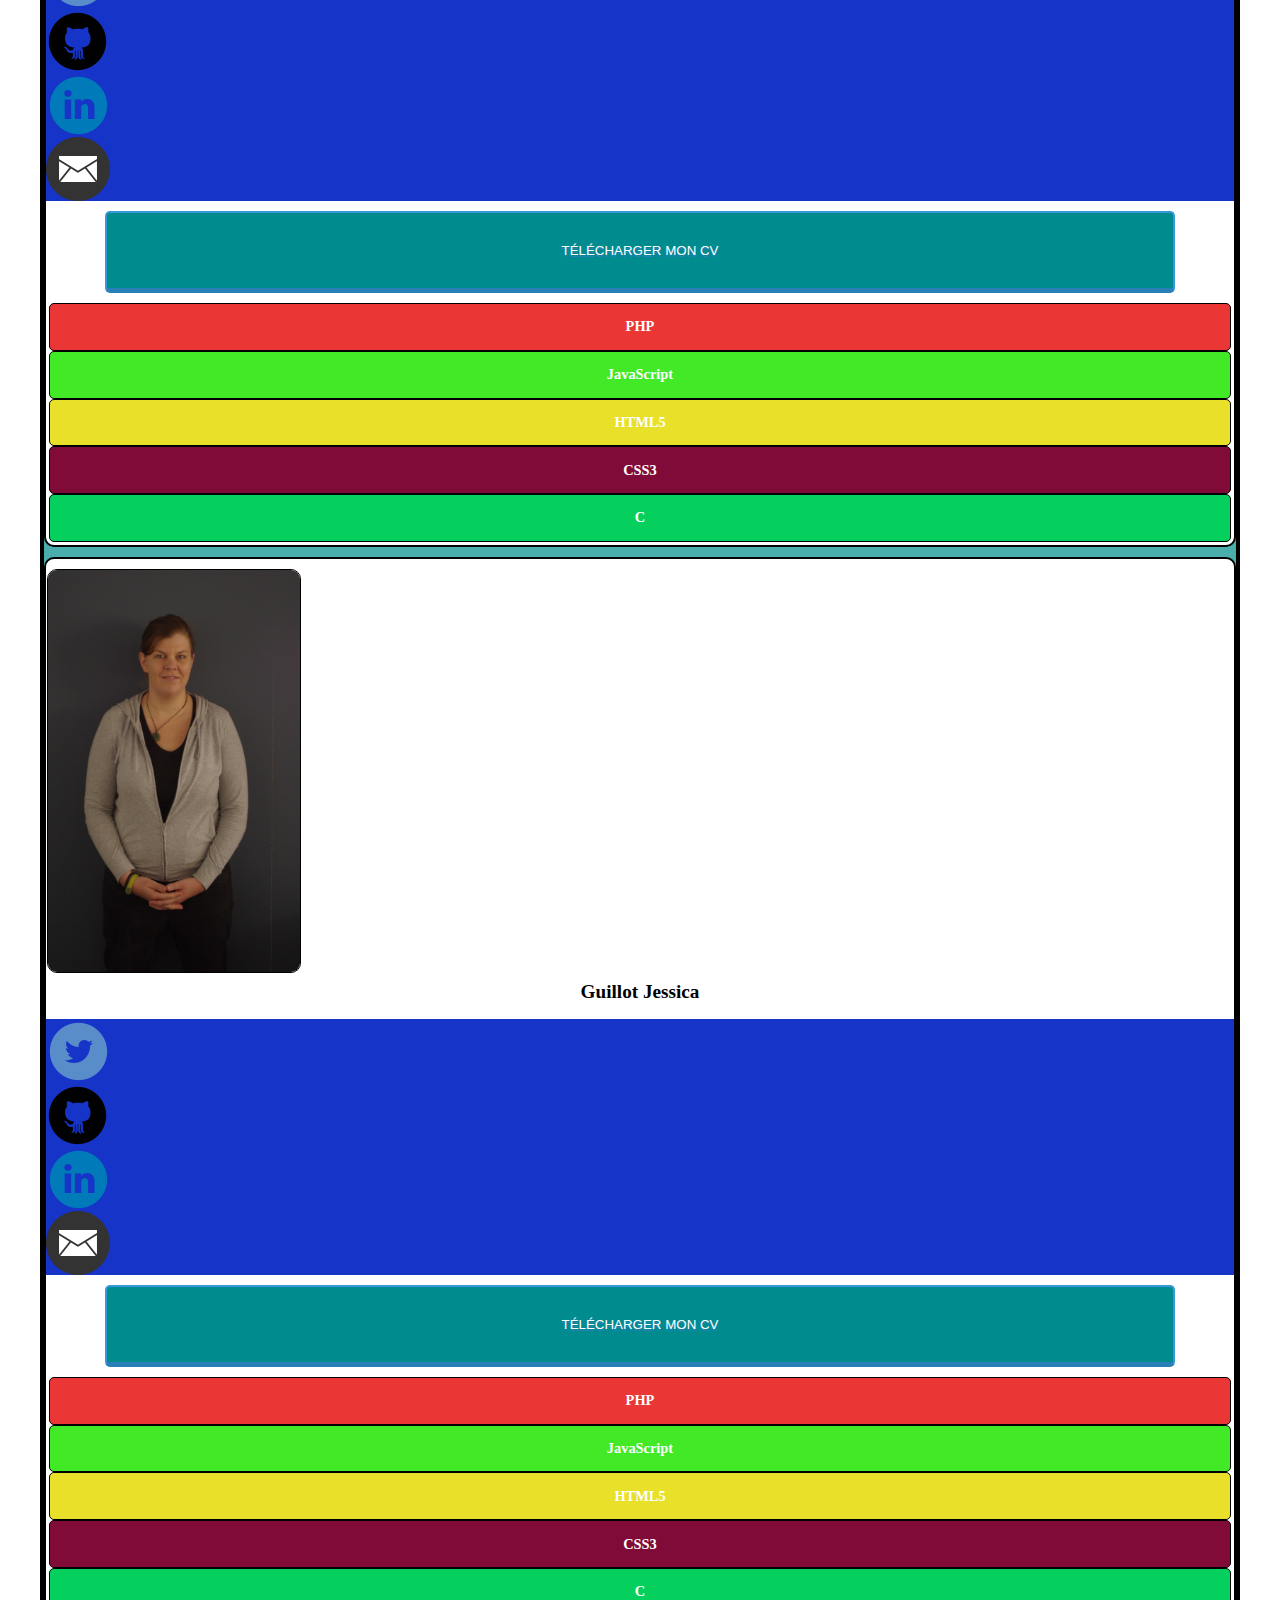
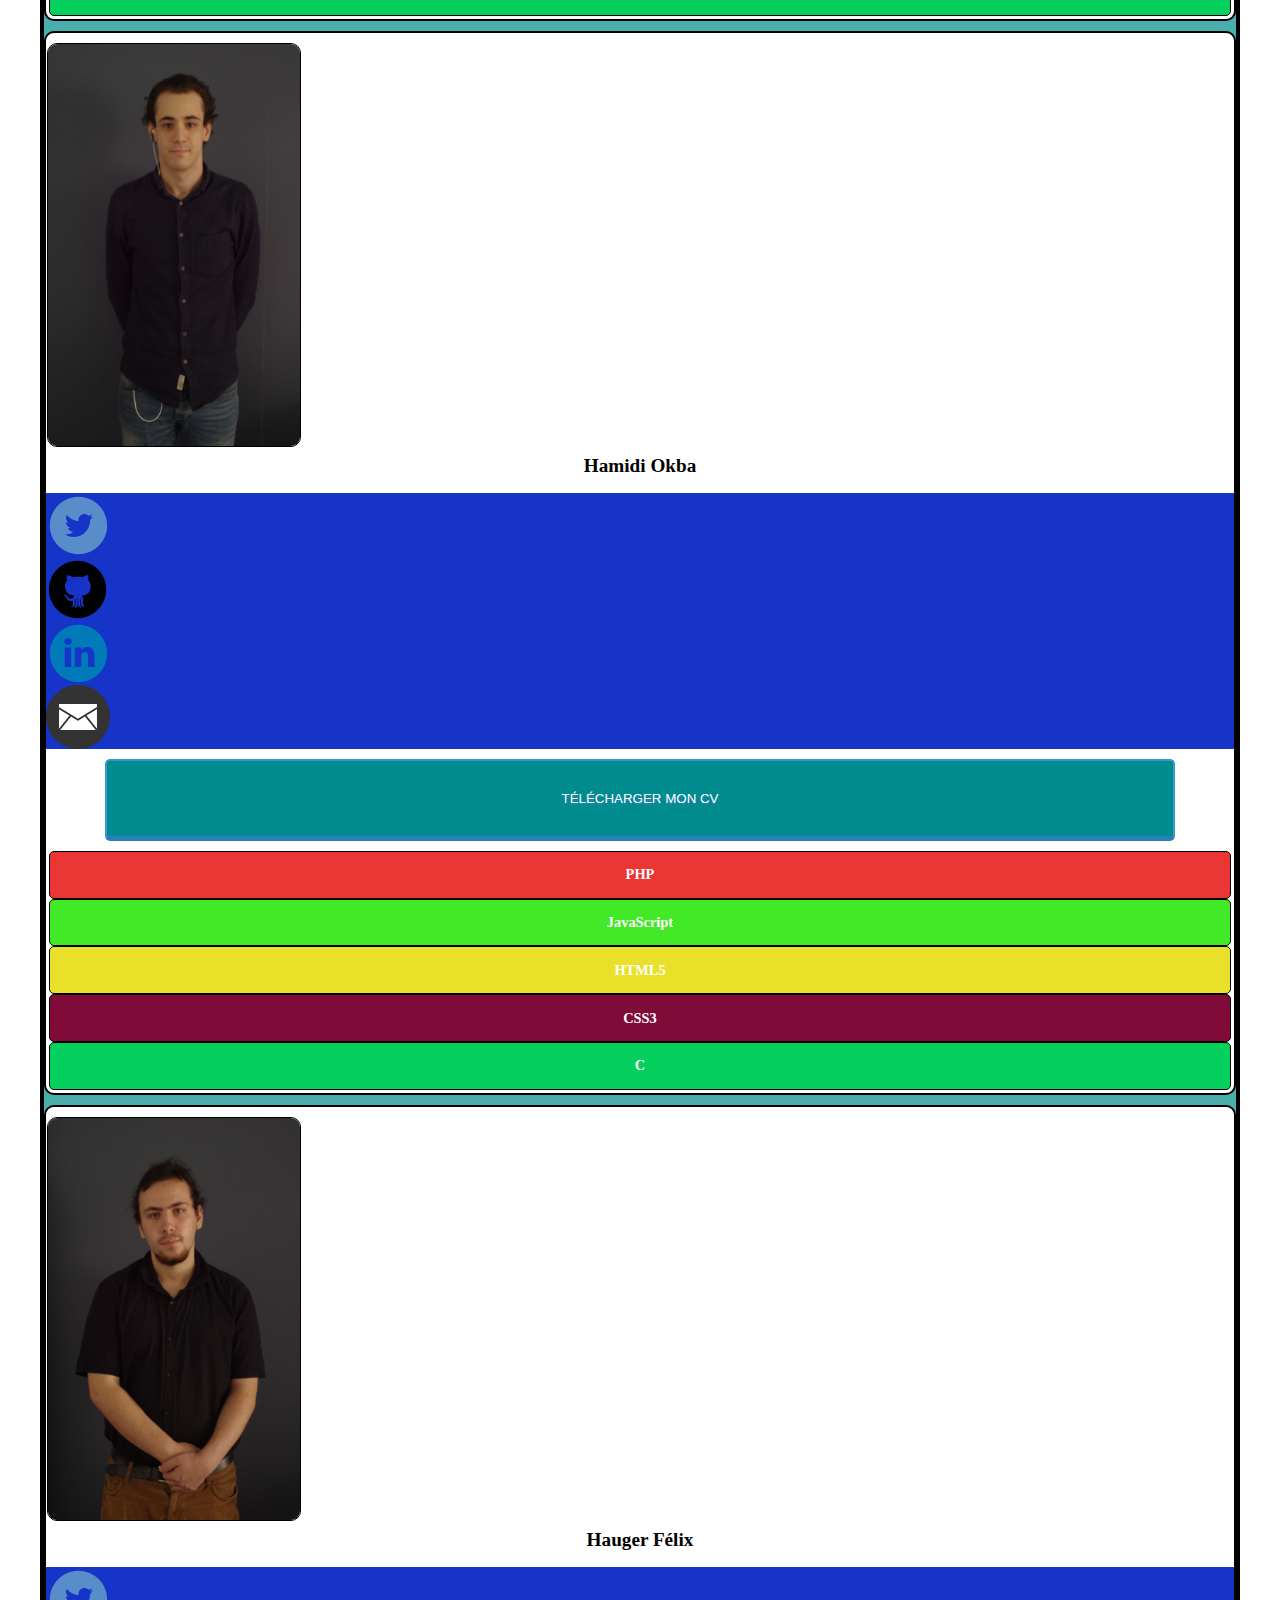
==== commit 0ed9f3b5: "description des photo retirer" ====
--- a/index.html
+++ b/index.html
@@ -27,7 +27,7 @@
   <section class="container containflex">
     <div class="colnorm item margintb shine-me"><div class="cadre_img"><img class="image" src="pics/samuel.jpg" alt="photo"></div>
       <h1 class="margintb">Arlaud Samuel</h1>
-      <p class="descr">Les carrottes sont cuites</p>
+      <p class="descr"></p>
       <div class="social containflex margint">
         <a href="https://twitter.com/"><div class="twitter"></div></a>
             <a href="https://github.com/"><div class="github"></div></a>
@@ -46,7 +46,7 @@
     </div>
     <div class="colnorm item margintb shine-me"><div class="cadre_img"><img class="image" src="pics/fodil.jpg" alt="photo"></div>
       <h1 class="margintb">Azli Fodil</h1>
-      <p class="descr">Les carrottes sont cuites</p>
+      <p class="descr"></p>
       <div class="social containflex margint">
         <a href="https://twitter.com/"><div class="twitter"></div></a>
             <a href="https://github.com/"><div class="github"></div></a>
@@ -65,7 +65,7 @@
     </div>
     <div class="colnorm item margintb shine-me"><div class="cadre_img"><img class="image" src="pics/jj.jpg" alt="photo"></div>
       <h1 class="margintb">Barbier Jean-Jacques</h1>
-      <p class="descr">Les carrottes sont cuites</p>
+      <p class="descr"></p>
       <div class="social containflex margint">
         <a href="https://twitter.com/"><div class="twitter"></div></a>
             <a href="https://github.com/"><div class="github"></div></a>
@@ -84,7 +84,7 @@
     </div>
     <div class="colnorm item margintb shine-me"><div class="cadre_img"><img class="image" src="pics/laurene.jpg" alt="photo"></div>
       <h1 class="margintb">Berman Laurene</h1>
-      <p class="descr">Les carrottes sont cuites</p>
+      <p class="descr"></p>
       <div class="social containflex margint">
         <a href="https://twitter.com/"><div class="twitter"></div></a>
             <a href="https://github.com/"><div class="github"></div></a>
@@ -103,7 +103,7 @@
     </div>
     <div class="colnorm item margintb shine-me"><div class="cadre_img"><img class="image" src="pics/ryhad.jpg" alt="photo"></div>
       <h1 class="margintb">Boughanmi Ryhad</h1>
-      <p class="descr">Les carrottes sont cuites</p>
+      <p class="descr"></p>
       <div class="social containflex margint">
         <a href="https://twitter.com/"><div class="twitter"></div></a>
             <a href="https://github.com/"><div class="github"></div></a>
@@ -122,7 +122,7 @@
     </div>
     <div class="colnorm item margintb shine-me"><div class="cadre_img"><img class="image" src="pics/elise.jpg" alt="photo"></div>
       <h1 class="margintb">Brodin Elise</h1>
-      <p class="descr">Les carrottes sont cuites</p>
+      <p class="descr"></p>
       <div class="social containflex margint">
         <a href="https://twitter.com/"><div class="twitter"></div></a>
             <a href="https://github.com/"><div class="github"></div></a>
@@ -141,7 +141,7 @@
     </div>
     <div class="colnorm item margintb shine-me"><div class="cadre_img"><img class="image" src="pics/kevin.jpg" alt="photo"></div>
       <h1 class="margintb">Cajeton Kévin</h1>
-      <p class="descr">Les carrottes sont cuites</p>
+      <p class="descr"></p>
       <div class="social containflex margint">
         <a href="https://twitter.com/"><div class="twitter"></div></a>
             <a href="https://github.com/"><div class="github"></div></a>
@@ -160,26 +160,26 @@
     </div>
     <div class="colnorm item margintb shine-me"><div class="cadre_img"><img class="image" src="pics/ibni.jpg" alt="photo"></div>
       <h1 class="margintb">Chabane Ibni-yamine</h1>
-      <p class="descr">Les carrottes sont cuites</p>
-      <div class="social containflex margint">
-        <a href="https://twitter.com/"><div class="twitter"></div></a>
-            <a href="https://github.com/"><div class="github"></div></a>
-            <a href="https://www.linkedin.com/"><div class="linkedin"></div></a>
-            <a href="#"><div class="mail"></div></a>
-      </div>
-
-          <button class="btn download margintb" type="button" name="button">télécharger mon cv</button>
-          <div class="comp containflex">
-            <div class="php lang"><p>PHP</p></div>
-            <div class="js lang"><p>JavaScript</p></div>
-            <div class="html5 lang"><p>HTML5</p></div>
-            <div class="css3 lang"><p>CSS3</p></div>
-            <div class="langc lang"><p>C</p></div>
-          </div>
-    </div>
-    <div class="colnorm item margintb shine-me"><div class="cadre_img"><img class="image" src="pics/" alt="photo"></div>
+      <p class="descr"></p>
+      <div class="social containflex margint">
+        <a href="https://twitter.com/"><div class="twitter"></div></a>
+            <a href="https://github.com/"><div class="github"></div></a>
+            <a href="https://www.linkedin.com/"><div class="linkedin"></div></a>
+            <a href="#"><div class="mail"></div></a>
+      </div>
+
+          <button class="btn download margintb" type="button" name="button">télécharger mon cv</button>
+          <div class="comp containflex">
+            <div class="php lang"><p>PHP</p></div>
+            <div class="js lang"><p>JavaScript</p></div>
+            <div class="html5 lang"><p>HTML5</p></div>
+            <div class="css3 lang"><p>CSS3</p></div>
+            <div class="langc lang"><p>C</p></div>
+          </div>
+    </div>
+    <div class="colnorm item margintb shine-me"><div class="cadre_img"><img class="image" src="pics/valentin.JPG" alt="photo"></div>
       <h1 class="margintb">Dissais Valentin</h1>
-      <p class="descr">Les carrottes sont cuites</p>
+      <p class="descr"></p>
       <div class="social containflex margint">
         <a href="https://twitter.com/"><div class="twitter"></div></a>
             <a href="https://github.com/"><div class="github"></div></a>
@@ -198,7 +198,7 @@
     </div>
     <div class="colnorm item margintb shine-me"><div class="cadre_img"><img class="image" src="pics/alice.jpg" alt="photo"></div>
       <h1 class="margintb">Dransfield Alice</h1>
-      <p class="descr">Les carrottes sont cuites</p>
+      <p class="descr"></p>
       <div class="social containflex margint">
         <a href="https://twitter.com/"><div class="twitter"></div></a>
             <a href="https://github.com/"><div class="github"></div></a>
@@ -217,7 +217,7 @@
     </div>
     <div class="colnorm item margintb shine-me"><div class="cadre_img"><img class="image" src="pics/alex.jpg" alt="photo"></div>
       <h1 class="margintb">Dubost Alexandra</h1>
-      <p class="descr">Les carrottes sont cuites</p>
+      <p class="descr"></p>
       <div class="social containflex margint">
         <a href="https://twitter.com/"><div class="twitter"></div></a>
             <a href="https://github.com/"><div class="github"></div></a>
@@ -236,7 +236,7 @@
     </div>
     <div class="colnorm item margintb shine-me"><div class="cadre_img"><img class="image" src="pics/camille.jpg" alt="photo"></div>
       <h1 class="margintb">Francia Camille</h1>
-      <p class="descr">Les carrottes sont cuites</p>
+      <p class="descr"></p>
       <div class="social containflex margint">
         <a href="https://twitter.com/"><div class="twitter"></div></a>
             <a href="https://github.com/"><div class="github"></div></a>
@@ -255,7 +255,7 @@
     </div>
     <div class="colnorm item margintb shine-me"><div class="cadre_img"><img class="image" src="pics/jessica.jpg" alt="photo"></div>
       <h1 class="margintb">Guillot Jessica</h1>
-      <p class="descr">Les carrottes sont cuites</p>
+      <p class="descr"></p>
       <div class="social containflex margint">
         <a href="https://twitter.com/"><div class="twitter"></div></a>
             <a href="https://github.com/"><div class="github"></div></a>
@@ -274,7 +274,7 @@
     </div>
     <div class="colnorm item margintb shine-me"><div class="cadre_img"><img class="image" src="pics/okba.jpg" alt="photo"></div>
       <h1 class="margintb">Hamidi Okba</h1>
-      <p class="descr">Les carrottes sont cuites</p>
+      <p class="descr"></p>
       <div class="social containflex margint">
         <a href="https://twitter.com/"><div class="twitter"></div></a>
             <a href="https://github.com/"><div class="github"></div></a>
@@ -293,7 +293,7 @@
     </div>
     <div class="colnorm item margintb shine-me"><div class="cadre_img"><img class="image" src="pics/felix.jpg" alt="photo"></div>
       <h1 class="margintb">Hauger Félix</h1>
-      <p class="descr">Les carrottes sont cuites</p>
+      <p class="descr"></p>
       <div class="social containflex margint">
         <a href="https://twitter.com/"><div class="twitter"></div></a>
             <a href="https://github.com/"><div class="github"></div></a>
@@ -312,7 +312,7 @@
     </div>
     <div class="colnorm item margintb shine-me"><div class="cadre_img"><img class="image" src="pics/linda.jpg" alt="photo"></div>
       <h1 class="margintb">Khelifi Linda</h1>
-      <p class="descr">Les carrottes sont cuites</p>
+      <p class="descr"></p>
       <div class="social containflex margint">
         <a href="https://twitter.com/"><div class="twitter"></div></a>
             <a href="https://github.com/"><div class="github"></div></a>
@@ -331,7 +331,7 @@
     </div>
     <div class="colnorm item margintb shine-me"><div class="cadre_img"><img class="image" src="pics/mohamed.jpg" alt="photo"></div>
       <h1 class="margintb">Khous Mohamed</h1>
-      <p class="descr">Les carrottes sont cuites</p>
+      <p class="descr"></p>
       <div class="social containflex margint">
         <a href="https://twitter.com/"><div class="twitter"></div></a>
             <a href="https://github.com/"><div class="github"></div></a>
@@ -350,7 +350,7 @@
     </div>
     <div class="colnorm item margintb shine-me"><div class="cadre_img"><img class="image" src="pics/seif.jpg" alt="photo"></div>
       <h1 class="margintb">Maachaoui Seifeddine</h1>
-      <p class="descr">Les carrottes sont cuites</p>
+      <p class="descr"></p>
       <div class="social containflex margint">
         <a href="https://twitter.com/"><div class="twitter"></div></a>
             <a href="https://github.com/"><div class="github"></div></a>
@@ -369,7 +369,7 @@
     </div>
     <div class="colnorm item margintb shine-me"><div class="cadre_img"><img class="image" src="pics/julien.jpg" alt="photo"></div>
       <h1 class="margintb">Magnin Julien</h1>
-      <p class="descr">Les carrottes sont cuites</p>
+      <p class="descr"></p>
       <div class="social containflex margint">
         <a href="https://twitter.com/"><div class="twitter"></div></a>
             <a href="https://github.com/"><div class="github"></div></a>
@@ -388,7 +388,7 @@
     </div>
     <div class="colnorm item margintb shine-me"><div class="cadre_img"><img class="image" src="pics/sophie.jpg" alt="photo"></div>
       <h1 class="margintb">Martel Sophie</h1>
-      <p class="descr">Les carrottes sont cuites</p>
+      <p class="descr"></p>
       <div class="social containflex margint">
         <a href="https://twitter.com/"><div class="twitter"></div></a>
             <a href="https://github.com/"><div class="github"></div></a>
@@ -407,7 +407,7 @@
     </div>
     <div class="colnorm item margintb shine-me"><div class="cadre_img"><img class="image" src="pics/sylvain.jpg" alt="photo"></div>
       <h1 class="margintb">Montel Sylvain</h1>
-      <p class="descr">Les carrottes sont cuites</p>
+      <p class="descr"></p>
       <div class="social containflex margint">
         <a href="https://twitter.com/"><div class="twitter"></div></a>
             <a href="https://github.com/"><div class="github"></div></a>
@@ -426,7 +426,7 @@
     </div>
     <div class="colnorm item margintb shine-me"><div class="cadre_img"><img class="image" src="pics/jamil.jpg" alt="photo"></div>
       <h1 class="margintb">Rahou Jamil</h1>
-      <p class="descr">Les carrottes sont cuites</p>
+      <p class="descr"></p>
       <div class="social containflex margint">
         <a href="https://twitter.com/"><div class="twitter"></div></a>
             <a href="https://github.com/"><div class="github"></div></a>
@@ -445,7 +445,7 @@
     </div>
     <div class="colnorm item margintb shine-me"><div class="cadre_img"><img class="image" src="pics/jonathan.jpg" alt="photo"></div>
       <h1 class="margintb">Schimdt Jonathan</h1>
-      <p class="descr">Les carrottes sont cuites</p>
+      <p class="descr"></p>
       <div class="social containflex margint">
         <a href="https://twitter.com/"><div class="twitter"></div></a>
             <a href="https://github.com/"><div class="github"></div></a>
@@ -464,7 +464,7 @@
     </div>
     <div class="colnorm item margintb shine-me"><div class="cadre_img"><img class="image" src="pics/cesar.jpg" alt="photo"></div>
       <h1 class="margintb">Tailleur César</h1>
-      <p class="descr">Les carrottes sont cuites</p>
+      <p class="descr"></p>
       <div class="social containflex margint">
         <a href="https://twitter.com/"><div class="twitter"></div></a>
             <a href="https://github.com/"><div class="github"></div></a>
@@ -483,7 +483,7 @@
     </div>
     <div class="colnorm item margintb shine-me"><div class="cadre_img"><img class="image" src="pics/mario.jpg" alt="photo"></div>
       <h1 class="margintb">Vanhove-Lamon Mario</h1>
-      <p class="descr">Les carrottes sont cuites</p>
+      <p class="descr"></p>
       <div class="social containflex margint">
         <a href="https://twitter.com/"><div class="twitter"></div></a>
             <a href="https://github.com/"><div class="github"></div></a>
